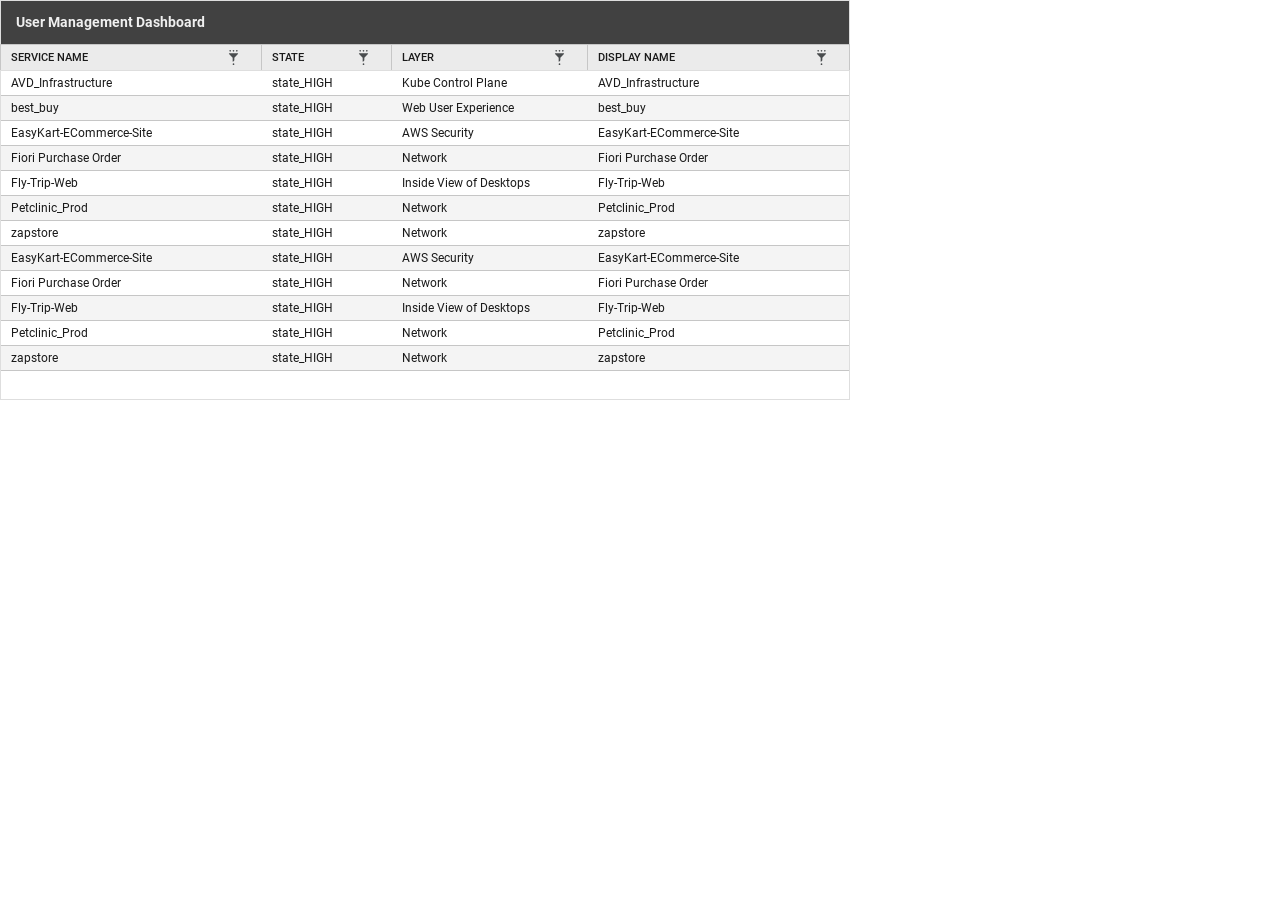
==== index.html @ 54a322ca "gridFlitermenu" ====
<!DOCTYPE html>
<html>
<head>
    <meta charset="UTF-8">
    <title>Combined Grid: Row Menu & Header Filters</title>

    <link rel="stylesheet" href="./theme/light/resources/eg-light-all.css" />
  <script src="ext-all.js"></script>
  <link href="eg-icons-light.css" rel="stylesheet">
  <link href="gridcustom.css" rel="stylesheet">
    <style>
    
    </style>

    <script>
        Ext.onReady(function () {

            // ==========================================
            // 1. DEFINE THE ROW ACTION CONTEXT MENU
            // ==========================================
            var rowContextMenu = Ext.create('Ext.menu.Menu', {
                width: 220,
                closeAction: 'hide',
                items: [
                    {
                        text: 'Session Management',
                        iconCls: 'x-fa fa-sync',
                        menu: {
                            items: [
                                { 
                                    text: 'LogOff Session',
                                    handler: function() {
                                        var record = rowContextMenu.getTargetRecord();
                                        Ext.Msg.alert('Action', 'Logging off: ' + record.get('user'));
                                    }
                                },
                                { text: 'Disconnect Session' },
                                { text: 'Send Message' }
                            ]
                        }
                    },
                    { 
                        text: 'Group Policy', iconCls: 'x-fa fa-shield-alt' ,
                          handler: function() {
                                        var record = rowContextMenu.getTargetRecord();
                                        Ext.Msg.alert('Action', 'Logging off: ' + record.get('user'));
                                    }
                    },
                    { text: 'User Environment', iconCls: 'x-fa fa-user' },
                    { text: 'Network Analysis', iconCls: 'x-fa fa-network-wired' },
                    '-',
                    { text: 'Historical report', iconCls: 'x-fa fa-history' },
                    { text: 'Copy', iconCls: 'x-fa fa-copy' }
                ],
                setTargetRecord: function(record) { this.targetRecord = record; },
                getTargetRecord: function() { return this.targetRecord; }
            });


            // ==========================================
            // 2. DEFINE THE FILTER POPUP MENU GENERATOR
            // ==========================================
            var createFilterMenu = function(grid, dataIndex, columnName) {
                return Ext.create('Ext.menu.Menu', {
                    bodyPadding: 10,
                    width: 400,
                    shadow: true,
                    items: [
                        {
                            xtype: 'form',
                            border: false,
                            bodyStyle: 'background:transparent;',
                            layout: 'vbox',
                            defaults: { width: '100%', margin: '0 0 10 0' },
                            items: [
                                {
                                    xtype: 'label',
                                    text: 'Show metrics:',
                                    style: 'font-weight: bold; font-size: 13px;'
                                },
                                {
                                    xtype: 'fieldcontainer',
                                    layout: 'hbox',
                                    items: [
                                        { xtype: 'label', text: 'Where', margin: '5 10 0 0', width: 40 },
                                        { xtype: 'combobox', store: [columnName], value: columnName, disabled: true, width: 100, margin: '0 5 0 0' },
                                        { xtype: 'combobox', name: 'operator', store: ['is like', 'equals'], value: 'is like', editable: false, width: 100, margin: '0 5 0 0' },
                                        { xtype: 'textfield', name: 'filterValue', emptyText: 'joel', flex: 1 }
                                    ]
                                },
                                {
                                    xtype: 'button',
                                    text: '+ Add Filter Condition',
                                    ui: 'default-toolbar',
                                    style: 'background: transparent; border: none; text-align: left; color: #4a77b4; font-weight: normal;'
                                },
                                {
                                    xtype: 'fieldcontainer',
                                    layout: { type: 'hbox', pack: 'end' },
                                    defaults: { margin: '0 0 0 10' },
                                    items: [
                                        {
                                            xtype: 'button',
                                            text: 'Clear',
                                            width: 80,
                                            handler: function(btn) {
                                                var form = btn.up('form').getForm();
                                                form.findField('filterValue').setValue('');
                                                grid.getStore().clearFilter();
                                                btn.up('menu').hide();
                                            }
                                        },
                                        {
                                            xtype: 'button',
                                            text: 'Filter',
                                            width: 80,
                                            style: 'background-color: #4a77b4; color: white;',
                                            handler: function(btn) {
                                                var form = btn.up('form').getForm();
                                                var val = form.getValues().filterValue;

                                                if (val) {
                                                    grid.getStore().clearFilter(true);
                                                    grid.getStore().filterBy(function(rec) {
                                                        return String(rec.get(dataIndex)).toLowerCase().indexOf(val.toLowerCase()) !== -1;
                                                    });
                                                } else {
                                                    grid.getStore().clearFilter();
                                                }
                                                btn.up('menu').hide();
                                            }
                                        }
                                    ]
                                }
                            ]
                        }
                    ]
                });
            };

            // ==========================================
            // 3. DEFINE AND RENDER THE GRID PANEL
            // ==========================================
            Ext.create('Ext.grid.Panel', {
                renderTo: document.body,
                title: 'User Management Dashboard',
                width: 850,
                height: 400,
                
              
                
                store: {
                   fields: [
                        'name',
                        'state',
                        'cssClass',
                        'displayName'
                    ],
                    data: [
                        {
                            name: 'AVD_Infrastructure',
                            state: 'state_HIGH',
                            layer: 'Kube Control Plane',
                            displayName: 'AVD_Infrastructure'
                        },

                        {
                            name: 'best_buy',
                            state: 'state_HIGH',
                             layer: 'Web User Experience',
                            displayName: 'best_buy'
                        },

                        {
                            name: 'EasyKart-ECommerce-Site',
                            state: 'state_HIGH',
                            layer: 'AWS Security',
                            displayName: 'EasyKart-ECommerce-Site'
                        },

                        {
                            name: 'Fiori Purchase Order',
                            state: 'state_HIGH',
                            layer: 'Network',
                            displayName: 'Fiori Purchase Order'
                        },

                        {
                            name: 'Fly-Trip-Web',
                            state: 'state_HIGH',
                             layer: 'Inside View of Desktops',
                            displayName: 'Fly-Trip-Web'
                        },

                        {
                            name: 'Petclinic_Prod',
                            state: 'state_HIGH',
                            layer: 'Network',
                            displayName: 'Petclinic_Prod'
                        },

                        {
                            name: 'zapstore',
                            state: 'state_HIGH',
                            layer: 'Network',
                            displayName: 'zapstore'
                        },
                        {
                            name: 'EasyKart-ECommerce-Site',
                            state: 'state_HIGH',
                            layer: 'AWS Security',
                            displayName: 'EasyKart-ECommerce-Site'
                        },

                        {
                            name: 'Fiori Purchase Order',
                            state: 'state_HIGH',
                            layer: 'Network',
                            displayName: 'Fiori Purchase Order'
                        },

                        {
                            name: 'Fly-Trip-Web',
                            state: 'state_HIGH',
                             layer: 'Inside View of Desktops',
                            displayName: 'Fly-Trip-Web'
                        },

                        {
                            name: 'Petclinic_Prod',
                            state: 'state_HIGH',
                            layer: 'Network',
                            displayName: 'Petclinic_Prod'
                        },

                        {
                            name: 'zapstore',
                            state: 'state_HIGH',
                            layer: 'Network',
                            displayName: 'zapstore'
                        }

                    ]
                },

                // Added 'custom-filter-header' class for visual display of filter funnel icons
                columns: [
                     {
                        text: 'Service Name',
                        dataIndex: 'name',
                        flex: 2,
                         cls: 'custom-filter-header'
                    },

                    {
                        text: 'State',
                        dataIndex: 'state',
                        flex: 1,
                         cls: 'custom-filter-header'
                    },

                    {
                        text: 'Layer',
                        dataIndex: 'layer',
                        flex: 1.5,
                         cls: 'custom-filter-header'
                    },

                    {
                        text: 'Display Name',
                        dataIndex: 'displayName',
                        flex: 2,
                        cls: 'custom-filter-header'
                    }
                    // { text: 'User', dataIndex: 'user', flex: 1.5, cls: 'custom-filter-header' },
                    // { text: 'Stress Level', dataIndex: 'stress', flex: 1, cls: 'custom-filter-header' },
                    // { text: 'Machine', dataIndex: 'machine', flex: 1, cls: 'custom-filter-header' },
                    // { text: 'State', dataIndex: 'state', flex: 1, cls: 'custom-filter-header' },
                    // { text: 'Idle Time', dataIndex: 'idle', flex: 1, cls: 'custom-filter-header' }
                ],

                // Grid View Config listeners target the rows directly to handle the right-click menu cleanly
                viewConfig: {
                    listeners: {
                        rowcontextmenu: function(view, record, node, rowIndex, e) {
                            e.stopEvent(); // Kill browser default context menu
                            
                            rowContextMenu.setTargetRecord(record);
                            rowContextMenu.showAt(e.getXY()); // Present custom row action menu at coordinates
                            
                            return false;
                        }
                    }
                },

                // Main grid container listeners handle column header interactions
                listeners: {
                    headerclick: function(ct, column, e) {
                        e.stopEvent(); // Stop original sort dropdown behaviors

                        if (!column.customFilterMenu) {
                            column.customFilterMenu = createFilterMenu(this, column.dataIndex, column.text);
                        }
                        
                        column.customFilterMenu.showBy(column.getEl(), 't-b?');
                    }
                }
            });
        });
    </script>
</head>
<body></body>
</html>
---- theme/light/resources/eg-light-all.css ----
@import 'eg-light-all_1.css';
@import 'eg-light-all_2.css';
@import 'eg-light-all_3.css';
@import 'eg-light-all_4.css';
---- eg-icons-light.css ----
.x-btn-over.backbutton span.x-btn-icon-el-egLightButton-small.iconBack{background-position:-80px -920px !important}.iconAdmin,.iconMonitor,.iconReporter,.iconConfiguration,.iconSla,.iconExclamation32,.iconSuccess32,.iconExists,.iconAgent,.trans_bid,.trans_static,.trans_shopping,.trans_logic,.trans_business,.trans_register,.trans_payment,.trans_shipping,.trans_images,.trans_image1,.trans_search,.trans_wml,.trans_teenycart,.trans_login,.trans_catalog,.trans_dbtransfer,.trans_datatransfer,.trans_others,.trans_dbaccess,.trans_dbactivity,.summaryMaximumDuration,.summaryAverageDuration,.summaryOpenProblems,.summaryTotalComponents,.summaryTotalMeasurements,.searchPercentage,.searchComponent,.summaryUser,.summaryDesktop,.summaryVM,.networkSentReceived,.diskReadWrite,.totalEvents,.physicalServers32,.totalVMs32,.poweredOnVMs32,.resourcePool32,.cpu32,.memory32,.esx-server32,.poweredonVMs32,.rumIconPageReq,.rumIconSlowReq,.rumIconSlowLoc,.rumIconErrReq,.rumIUnqUsers,.iconInformation32,.iconError32,.iconBulp,.iconConfirmation32,.datastore32,.cluster32,.state_Disk_Read,.state_Disk_Write,.state_Disk_Busy,.state_Disk_AvgQueueLength,.kioskMonitor,.kioskReporter,.kioskConfiguration,.sapTitle_Users,.sapTitle_Response,.sapTitle_Throughput,.titledialogresptime,.titledialogsteptime,.titledialogchart,.titlestackbaricon,.titlebarcharticon,.iconNoalarms32,.iconHealthy32,.iconUnHealthy32{background:url('../images/Light/eG_Icons32.svg') no-repeat top left}
.iconAdmin{background-position:0 0 !important;width:32px !important;height:32px !important}.iconMonitor{background-position:0 -40px !important;width:32px !important;height:32px !important}.iconReporter{background-position:0 -80px !important;width:32px !important;height:32px !important}.iconConfiguration{background-position:0 -120px !important;width:32px !important;height:32px !important}
.iconSla{background-position:0 -160px !important;width:32px !important;height:32px !important}.iconExclamation32{background-position:0 -200px !important;width:32px !important;height:32px !important}.iconSuccess32{background-position:0 -240px !important;width:32px !important;height:32px !important}.iconExists{background-position:0 -280px !important;width:32px !important;height:32px !important}
.iconAgent{background-position:0 -320px !important;width:32px !important;height:32px !important}.trans_bid{background-position:0 -360px;width:32px !important;height:32px !important}.trans_static{background-position:-40px 0 !important;width:32px !important;height:32px !important}.trans_shopping{background-position:-40px -40px !important;width:32px !important;height:32px !important}
.trans_logic{background-position:-40px -80px !important;width:32px !important;height:32px !important}.trans_business{background-position:-40px -80px !important;width:32px !important;height:32px !important}.trans_register{background-position:-40px -120px !important;width:32px !important;height:32px !important}
.trans_payment{background-position:-40px -160px !important;width:32px !important;height:32px !important}.trans_shipping{background-position:-40px -200px !important;width:32px !important;height:32px !important}.trans_images{background-position:-40px -240px !important;width:32px !important;height:32px !important}
.trans_image1{background-position:-40px -240px !important;width:32px !important;height:32px !important}.trans_search{background-position:-40px -280px !important;width:32px !important;height:32px !important}.trans_wml{background-position:-40px -320px !important;width:32px !important;height:32px !important}
.trans_teenycart{background-position:-40px -360px !important;width:32px !important;height:32px !important}.trans_login{background-position:-80px 0 !important;width:32px !important;height:32px !important}.trans_catalog{background-position:-80px -40px !important;width:32px !important;height:32px !important}
.trans_dbtransfer{background-position:-80px -80px !important;width:32px !important;height:32px !important}.trans_datatransfer{background-position:-80px -80px !important;width:32px !important;height:32px !important}.trans_others{background-position:-80px -120px !important;width:32px !important;height:32px !important}
.trans_dbaccess{background-position:-80px -160px !important;width:32px !important;height:32px !important}.trans_dbactivity{background-position:-80px -160px !important;width:32px !important;height:32px !important}.summaryMaximumDuration{background-position:-80px -200px !important;width:32px !important;height:32px !important}
.summaryAverageDuration{background-position:-80px -240px !important;width:32px !important;height:32px !important}.summaryOpenProblems{background-position:-80px -280px !important;width:32px !important;height:32px !important}.summaryTotalComponents{background-position:-80px -320px !important;width:32px !important;height:32px !important}
.summaryTotalMeasurements{background-position:-80px -360px !important;width:32px !important;height:32px !important}.searchPercentage{background-position:-120px 0 !important;width:32px !important;height:32px !important}.searchComponent{background-position:-120px -40px !important;width:32px !important;height:32px !important}
.summaryUser{background-position:-120px -80px !important;width:32px !important;height:32px !important}.summaryDesktop{background-position:-120px -120px !important;width:32px !important;height:32px !important}.summaryVM{background-position:-120px -160px !important;width:32px !important;height:32px !important}
.networkSentReceived{background-position:-120px -200px !important;width:32px !important;height:32px !important}.diskReadWrite{background-position:-120px -240px !important;width:32px !important;height:32px !important}.totalEvents{background-position:-120px -280px !important;width:32px !important;height:32px !important}
.physicalServers32{background-position:-120px -320px !important;width:32px !important;height:32px !important}.esx-server32{background-position:-120px -320px !important;width:32px !important;height:32px !important}.totalVMs32{background-position:-120px -360px !important;width:32px !important;height:32px !important}
.poweredOnVMs32{background-position:-160px 0 !important;width:32px !important;height:32px !important}.poweredonVMs32{background-position:-160px 0 !important;width:32px !important;height:32px !important}.resourcePool32{background-position:-160px -40px !important;width:32px !important;height:32px !important}
.cpu32{background-position:-160px -80px !important;width:32px !important;height:32px !important}.memory32{background-position:-160px -120px !important;width:32px !important;height:32px !important}.iconInformation32{background-position:-200px 0 !important;width:32px !important;height:32px !important}
.iconError32{background-position:-200px -40px !important;width:32px !important;height:32px !important}.iconBulp{background-position:-200px -80px !important;width:32px !important;height:32px !important}.iconConfirmation32{background-position:-200px -120px !important;width:32px !important;height:32px !important}
.datastore32{background-position:-200px -160px !important;width:32px !important;height:32px !important}.cluster32{background-position:-200px -200px !important;width:32px !important;height:32px !important}.state_Disk_Read{background-position:-240px 0;width:32px;height:32px}.state_Disk_Write{background-position:-240px -120px;width:32px;height:32px}
.state_Disk_Busy{background-position:-240px -80px;width:32px;height:32px}.state_Disk_AvgQueueLength{background-position:-240px -40px;width:32px;height:32px}.kioskMonitor{background-position:-240px -160px;width:32px;height:32px}.kioskReporter{background-position:-240px -200px;width:32px;height:32px}.kioskConfiguration{background-position:-240px -240px;width:32px;height:32px}
.sapTitle_Users{background-position:-240px -280px;width:32px;height:32px}.sapTitle_Response{background-position:-240px -320px;width:32px;height:32px}.sapTitle_Throughput{background-position:-240px -360px;width:32px;height:32px}.titledialogresptime{background-position:-280px 0;width:32px;height:32px}
.titledialogsteptime{background-position:-280px -40px;width:32px;height:32px}.titledialogchart{background-position:-280px -80px;width:32px;height:32px}.titlestackbaricon{background-position:-280px -120px;width:32px;height:32px}.titlebarcharticon{background-position:-280px -160px;width:32px;height:32px}
.iconNoalarms32{background-position:-280px -200px;width:32px;height:32px}.iconHealthy32{background-position:-280px -240px;width:32px;height:32px}.iconUnHealthy32{background-position:-280px -280px;width:32px;height:32px}.iconNewWindow{background:url('../images/Light/iconNewWindow.png') no-repeat top left;background-position:0 0 !important;width:15px;height:14px;cursor:pointer;filter:alpha(opacity=80);opacity:.8}
.iconNewWindow:hover{background:url('../images/Light/iconNewWindow.png') no-repeat top left;background-position:0 0 !important;width:15px;height:14px;cursor:pointer}.iconFullViewText{font-size:10px;white-space:nowrap;margin:3px 5px 2px 0;cursor:pointer}.iconGoFullScreen{background:url('../images/Light/iconGoFullView.png') no-repeat top left;background-position:0 0 !important;width:18px;height:15px;cursor:pointer;margin:3px 5px 2px 0}
.iconGoFullScreen:hover{background:url('../images/Light/iconGoFullView.png') no-repeat top left;background-position:0 0 !important;width:18px;height:15px;cursor:pointer;margin:3px 5px 2px 0}.iconExitFullScreen{background:url('../images/Light/iconExitFullView.png') no-repeat top left;background-position:0 0 !important;width:18px;height:15px;cursor:pointer;margin:3px 5px 2px 0}
.iconExitFullScreen:hover{background:url('../images/Light/iconExitFullView.png') no-repeat top left;background-position:0 0 !important;width:18px;height:15px;cursor:pointer;margin:3px 5px 2px 0}.circle{background:url('../images/Light/cricle.png') no-repeat left top;height:22px;width:22px}.circle:hover{cursor:pointer;background:url('../images/Light/cricle.png') no-repeat left bottom}
.circleSelected{cursor:pointer;height:22px;width:22px;background:url('../images/Light/cricle.png') no-repeat left bottom}.iconAdd2,.iconAddServer,.iconAlarm,.iconAlarmIndex,.iconAlert,.iconApplicationReport,.iconAreaChart,.iconBarChart,.iconBgReport,.iconBlockNormal,.iconBlockNormalDisable,.iconBlockThin,.iconBlockThinDisable,.iconBlockWide,.iconBlockWideDisable,.iconCalendar,.iconClose3,.iconComponent,.iconConfig,.iconConfigUser,.iconCopy,.iconCsv,.iconDashboard,.iconDashboardModify,.iconDashboardView,.iconData,.iconDb,.iconDelete,.iconDeleteDisabled,.iconDeleteAll,.iconDDAnalysis,.iconDiagnosis,.iconFavorite,.iconHelp,.iconHelpIndex,.iconHistory,.iconHome,.iconInfo,.iconLineChart,.iconLoginPassword,.iconLoginUser,.iconMagnify,.iconMail,.iconMaximize,.iconMinimize,.iconModify,.iconModifyDisabled,.iconRenameDisabled,.iconModifySharing,.iconMultiselectExpand,.iconMultiselectExpand2,.iconPanelDownArrow,.iconPanelUpArrow,.iconPdf,.iconPieChart,.iconPoweredOff,.iconPoweredOn,.iconPrinter,.iconPublish,.iconPublishStatus,.iconQuickLinksIndex,.iconRemoveBlock,.iconRight,.iconSave,.iconSchedule,.iconSelected,.iconSettings,.iconShare,.iconSignoutIndex,.iconSystemReport,.iconTreeDownArrow,.iconTreeRightArrow,.iconUserIndex,.iconWrong,.iconService,.iconZone,.iconSegment,.iconFunction,.iconStackTrace,.iconRemoteControl,.iconCapacityPlanning,.iconPerformanceAnalysis,.iconIndexMenu,.iconMaintenance,.iconDescriptorComparison,.iconTopology,.iconLiveGraph,.iconAssociation,.iconRefresh,.iconPopupMaximize,.iconConfigure,.iconAgentNotReported,.iconComponentDetails,.iconSetAsDefault,.iconNetworkInterfaceAvailable,.iconNetworkInterfaceUnavailable,.iconDiskUsageAvailable,.iconDiskUsageUnavailable,.iconArrowDown,.iconArrowUp,.iconUnAvailable,.iconAvailable,.iconTreeExpand,.iconTreeCollapse,.iconDisplaySettings,.iconLeftArrow,.iconGroupView2,.iconGroupViewDisable2,.iconListView2,.iconListViewDisable2,.iconProjectData,.iconDesktop,.iconVirtualTopology,.icon2d,.icon3d,.iconDatabase,.iconTableSpace,.iconUser,.iconDetailedList,.iconFormOff,.iconFormOn,.x-grid-tree-node-expanded .iconTableSpace,.x-grid-tree-node-expanded .iconDatabase,.x-grid-tree-node-expanded .iconUser,.iconRename,.iconGroup,.iconClickHere,.iconAdd,.iconNotifications,.iconAdminInfo,.iconRestart,.iconRefresh,.iconEraser,.iconIP,.iconUpload,.iconUploadDisabled,.iconMinus,.iconPlus,.iconLock,.iconGo,.iconLayerstack,.iconUnmanage,.iconNewlist,.iconSecurityGroup,.iconAgentInstalled,.iconAgentNotInstalled,.iconAddUser,.iconAssetConfiguration,.iconApplyToOtherTests,.iconProfile,.iconDomain,.iconManagerDiscovery,.iconDiscovery,.iconAgentDiscovery,.iconAddModifyAggregates,.iconDirectory,.iconOU,.iconActions,.iconShowAssociates,.iconTest,.iconICConfigTest,.iconPerformanceTest,.iconReset,.iconDownload,.x-grid-tree-node-expanded .iconManagerDiscovery,.x-grid-tree-node-expanded .iconDiscovery,.x-grid-tree-node-expanded .iconAgentDiscovery,.x-grid-tree-node-expanded .iconActions,.x-grid-tree-node-expanded .iconSettings,.x-grid-tree-node-expanded .iconAddModifyAggregates,.x-grid-tree-node-expanded .iconGroup,.x-grid-tree-node-expanded .iconSegment,.x-grid-tree-node-expanded .iconService,.x-grid-tree-node-expanded .iconZone,.iconLoginScreen,.iconMonitorInterface,.iconReporterInterface,.iconConfigInterface,.iconAudibleAlerts,.iconMessages,.x-grid-tree-node-expanded .iconLoginScreen,.x-grid-tree-node-expanded .iconMonitorInterface,.x-grid-tree-node-expanded .iconReporterInterface,.x-grid-tree-node-expanded .iconConfigInterface,.x-grid-tree-node-expanded .iconAudibleAlerts,.x-grid-tree-node-expanded .iconMessages,.iconBind,.iconReverseLookup,.iconMoreOptions,.iconMigratePolicies,.iconMaintenanceAnalysis,.iconMonth,.iconDateExtend,.iconMore,.iconDisAssociatePolicy,.iconDeleteAllPolicyGroup,.iconDragOnPress,.iconDragNormal,.iconAssociatePolicyGroup,.iconWeek,.iconDay,.iconListOfPolicyGroups,.iconManagerNotification,.iconUnlock,.iconGroupedUnlock,.iconMaximizeGray,.iconBack,.iconBackHover,.iconToggleArrowDown,.iconToggleArrowRight,.iconExpandAll,.iconCollapseAll,.iconAddMetric,.iconBtm,.iconXl,.iconLayermodelHelp,.iconMinimizeGray,.iconManage,.iconTooltipHelp,.iconCompleteDetails,.iconComponentDelete,.iconTree,.iconDifference,.iconMoreOptions2,.iconTopologySearch,.iconInformationSmall,.iconTransactions,.iconFullTime,.iconPartTime,.iconTimeline,.iconClosePopup,.iconSavePopup,.iconPrintPopup,.iconShow,.iconHide,.iconStop,.iconAutoLayout,.iconAutofit,.iconSearchSmall,.iconSearchBig,.iconAssetConfigLayer,.iconKey,.iconRumInfo,.iconMaintenanceNetwork,.iconRumToLayermodel,.iconLayermodelToRum,.iconDesktopUser,.iconLocator,.iconUxSettings,.iconUxShow,.iconUxHide,.iconUxUser,.iconUxAdGroup,.iconMaintenanceActive,.iconMaintenanceInActive,.iconCloseWidget,.iconConfigWidget,.iconDataWidget,.iconCsvWidget,.iconMaximizeWidget,.iconRenameWidget,.iconUrlTree,.iconJtmDD,.iconSpilitOnWidget,.iconReportBinded,.iconReportNotBinded,.iconReportBindDownload,.iconReportNotBindDownload,.iconGenerateOff,.iconGenerateOn,.iconCombinedReport,.iconAlarmDetails,.iconSpacer,.iconAlarmClose,.iconDropDownArrow,.iconRemoveFromScheduleBinder,.iconRemoveAllFromScheduleBinder,.iconDelete2,.iconDeleteAll2,.iconScheduleBinderView,.iconScheduleBinderViewDisabled,.iconScheduleDisabled,.iconRemoteControlSpecific,.iconRemoteControlLayermodel,.iconReportDetails,.iconHelp3,.iconTick,.iconCross,.iconAlarmHistory,.iconDefaultServer,.iconPdfDownload,.iconPrintPreview,.iconPageLoadTime,.showSlowLogonIcon,.iconArrowOrange,.iconArrowBullet,.iconPlusWhite,.iconTickSelection,.kioskAddPlayicon,.kioskRemovePlayicon,.kioskClock,.iconLayerMoreInfo,.iconResourceUsage,.iconExternalAgent,.iconNetScaler,.iconScriptEnable,.iconScriptDisable,.iconScriptUploadEnable,.iconScriptUploadDisable,.iconScriptReupload,.iconInfoCircle,.iconRefreshPopup,.iconActive,.iconInActive,.iconTemplateName,.iconAddColumn,.iconRemoveItems,.iconCloseCircle,.iconDotsCircle,.iconScreenshot,.iconSetThreshold,.iconMaintenancePolicyLayerModel,.iconMaintenancePolicy,.iconUxAdminUser,.icontotalEvents,.iconsummaryAverageDuration,.iconsummaryMaximumDuration,.iconProActiveAlertAlarm,.iconProActiveAlertThumsup,.iconAllowEditPwd,.iconDontAllowEditPwd,.iconOffice365,.tooltipCloseIcon,.tootipDdIcon,.iconUserSessionTopology,.iconSaveNormal,.clusterUptime,.clusterOwner,.iconMoreDetails,.iconNormal,.iconAbnormal,.iconTopology2,.iconVersion,.iconIgel,.iconShow2,.iconHide2,.iconLicensed,.iconNotLicensed,.iconUnknownLicensed,.iconFileAttach,.iconPlus2,.iconPopOut,.iconAggregate,.iconRating,.iconUxUserTT,.iconOtherUsersTT,.iconUxAdminUserTT{background:url('../images/Light/eG_Icons.png') no-repeat top left}
.iconGridSim,.iconGridAppdesk,.iconGridWeb,.iconGridUser,.iconGridSession,.iconGridLogon,.iconGridEnum,.iconGridApp,.iconGridLocation{background:url('../images/Light/eG_Icons.png') no-repeat top left}.iconGridLocation{background-position:-100px -578px;width:11px;height:18px}.iconGridSim{background-position:-100px -1100px;width:18px;height:18px}
.iconGridAppdesk{background-position:-100px -1120px;width:18px;height:18px}.iconGridWeb{background-position:-100px -1140px;width:18px;height:18px}.iconGridUser{background-position:-100px -1160px;width:18px;height:18px}.iconGridSession{background-position:-100px -1180px;width:18px;height:18px}.iconGridLogon{background-position:-100px -1200px;width:18px;height:18px}
.iconGridEnum{background-position:-100px -1220px;width:18px;height:18px}.iconGridApp{background-position:-100px -1240px;width:18px;height:18px}.iconAdd2{background-position:0 0;width:16px;height:16px}.iconAddServer{background-position:0 -20px;width:16px;height:16px}.iconAlarm{background-position:0 -40px;width:16px;height:16px}
.iconAlarmIndex{background-position:3px -57px;width:18px;height:18px}.circle:hover .iconAlarmIndex{background-position:-77px -1397px}.circleSelected .iconAlarmIndex{background-position:-77px -1397px}.iconAlert{background-position:0 -80px;width:16px;height:16px}.iconApplicationReport{background-position:0 -100px;width:16px;height:16px}
.iconAreaChart{background-position:0 -120px;width:16px;height:16px}.iconBarChart{background-position:0 -140px;width:16px;height:16px}.iconBgReport{background-position:0 -160px;width:16px;height:16px}.iconBlockNormal{background-position:0 -180px;width:16px;height:16px}.iconBlockNormalDisable{background-position:0 -200px;width:16px;height:16px}
.iconBlockThin{background-position:0 -220px;width:16px;height:16px}.iconBlockThinDisable{background-position:0 -240px;width:16px;height:16px}.iconBlockWide{background-position:0 -260px;width:16px;height:16px}.iconBlockWideDisable{background-position:0 -280px;width:16px;height:16px}.iconCalendar{background-position:0 -300px;width:16px;height:16px}
.iconClose3{background-position:0 -320px;width:16px;height:16px;cursor:pointer}.iconComponent{background-position:0 -340px;width:16px;height:16px;margin:0}.iconConfig{background-position:0 -360px;width:16px;height:16px}.iconConfigUser{background-position:0 -380px;width:16px;height:16px}.iconConfigUser.forDarkBg{background:url('../images/Dark/eG_Icons.png') no-repeat top left;background-position:0 -380px;width:16px;height:16px}
.iconCopy{background-position:0 -400px;width:16px;height:16px;cursor:pointer}.iconCsv{background-position:0 -420px;width:16px;height:16px;cursor:pointer}.iconDashboard{background-position:0 -440px;width:16px;height:16px}.iconDashboardModify{background-position:0 -460px;width:16px;height:16px}.iconDashboardView{background-position:0 -480px;width:16px;height:16px}
.iconData{background-position:0 -500px;width:16px;height:16px}.iconDb{background-position:0 -520px;width:16px;height:16px}.iconDelete{background-position:0 -540px;width:16px;height:16px}.iconDeleteDisabled{background-position:0 -540px;width:16px;height:16px;filter:alpha(opacity=20);opacity:.2}.iconDeleteAll{background-position:0 -560px;width:16px;height:16px}
.iconDDAnalysis{background-position:0 -580px;width:16px;height:16px}.iconDiagnosis{background-position:0 -600px;width:16px;height:16px}.iconDiagnosis.forInvertColor{filter:brightness(0) invert(.3)}.iconFavorite{background-position:0 -620px;width:16px;height:16px}.iconHelp{background-position:0 -640px !important;width:16px;height:16px}
.iconHelpIndex{background-position:3px -657px;width:18px;height:18px}.circle:hover .iconHelpIndex{background-position:-77px -1337px}.circleSelected .iconHelpIndex{background-position:-77px -1337px}.iconHistory{background-position:0 -680px;width:16px;height:16px}.iconHome{background-position:0 -700px;width:16px;height:16px}
.iconInfo{background-position:0 -720px !important;width:16px;height:16px}.iconLineChart{background-position:0 -740px;width:16px;height:16px}.iconLoginPassword{background-position:0 -760px;width:16px;height:16px}.iconLoginUser{background-position:0 -780px;width:16px;height:16px}.iconMagnify{background-position:0 -800px;width:16px;height:16px}
.iconMail{background-position:0 -820px;width:16px;height:16px}.iconMaximize{background-position:0 -840px;width:16px;height:16px}.iconMinimize{background-position:0 -860px;width:16px;height:16px}.iconModify{background-position:0 -880px;width:16px;height:16px}.iconModifyDisabled{background-position:0 -880px;width:16px;height:16px;filter:alpha(opacity=20);opacity:.2}
.iconRenameDisabled{background-position:-40px -940px;width:16px;height:16px;filter:alpha(opacity=20);opacity:.2}.iconModifySharing{background-position:0 -900px;width:16px;height:16px}.iconMultiselectExpand{background-position:0 -920px;width:16px;height:16px}.iconMultiselectExpand2{background-position:0 -940px;width:16px;height:16px}
.iconPanelDownArrow{background-position:0 -960px;width:16px;height:16px}.iconPanelUpArrow{background-position:0 -980px;width:16px;height:16px}.iconPdf{background-position:0 -1000px;width:16px;height:16px}.iconPieChart{background-position:0 -1020px;width:16px;height:16px}.iconPoweredOff{background-position:0 -1040px;width:16px;height:16px}
.iconPoweredOn{background-position:0 -1060px;width:16px;height:16px}.iconPrinter{background-position:0 -1080px;width:16px;height:16px}.iconPublish{background-position:0 -1100px;width:16px;height:16px}.iconPublishStatus{background-position:0 -1120px;width:16px;height:16px}.iconQuickLinksIndex{background-position:3px -1137px;width:18px;height:18px}
.circle:hover .iconQuickLinksIndex{background-position:-77px -1317px}.circleSelected .iconQuickLinksIndex{background-position:-77px -1317px}.iconRemoveBlock{background-position:0 -1160px;width:16px;height:16px}.iconRight{background-position:0 -1180px;width:16px;height:16px}.iconSave{background-position:0 -1200px;width:16px;height:16px;cursor:pointer}
.iconSchedule{background-position:0 -1220px;width:16px;height:16px}.iconSelected{background-position:0 -1240px;width:16px;height:16px}.iconSettings{background-position:0 -1260px;width:16px;height:16px;cursor:pointer}.iconShare{background-position:0 -1280px;width:16px;height:16px}.iconSignoutIndex{background-position:3px -1297px;width:18px;height:18px}
.circle:hover .iconSignoutIndex{background-position:-77px -1357px}.circleSelected .iconSignoutIndex{background-position:-77px -1357px}.iconSystemReport{background-position:0 -1320px;width:16px;height:16px}.iconTreeDownArrow{background-position:0 -1340px;width:16px;height:16px}.iconTreeRightArrow{background-position:0 -1360px;width:16px;height:16px}
.iconUserIndex{background-position:3px -1377px;width:16px;height:16px}.circle:hover .iconUserIndex{background-position:-77px -1377px}.circleSelected .iconUserIndex{background-position:-77px -1377px}.iconWrong{background-position:0 -1400px;width:16px;height:16px}.iconService{background-position:-40px 0;width:16px;height:16px;margin:0}
.iconZone{background-position:-40px -20px;width:16px;height:16px;margin:0}.iconSegment{background-position:-40px -40px;width:16px;height:16px;margin:0}.iconFunction{background-position:-40px -60px;width:16px;height:16px;margin:0}.iconStackTrace{background-position:-40px -80px !important;width:16px;height:16px}
.iconRemoteControl{background-position:-40px -100px !important;width:16px;height:16px}.iconCapacityPlanning{background-position:-40px -120px;width:16px;height:16px}.iconPerformanceAnalysis{background-position:-40px -140px;width:16px;height:16px}.iconIndexMenu{background-position:-40px -160px;width:16px;height:16px}
.iconMaintenance{background-position:-40px -180px;width:16px;height:16px}.iconDescriptorComparison{background-position:-40px -200px;width:16px;height:16px}.iconTopology{background-position:-40px -220px;width:16px;height:16px}.iconLiveGraph{background-position:-40px -240px;width:16px;height:16px}.iconAssociation{background-position:-40px -260px;width:16px;height:16px}
.iconRefresh{background-position:-40px -280px;width:16px;height:16px}.iconPopupMaximize{background-position:-40px -300px;width:16px;height:16px}.iconConfigure{background-position:-40px -320px;width:16px;height:16px}.iconAgentNotReported{background-position:-40px -340px;width:16px;height:16px}.iconComponentDetails{background-position:-40px -360px;width:16px;height:16px}
.iconSetAsDefault{background-position:-40px -380px;width:16px;height:16px}.iconNetworkInterfaceAvailable{background-position:-40px -400px;width:16px;height:16px}.iconNetworkInterfaceUnavailable{background-position:-40px -420px;width:16px;height:16px}.iconDiskUsageAvailable{background-position:-40px -440px;width:16px;height:16px}
.iconDiskUsageUnavailable{background-position:-40px -460px;width:16px;height:16px}.iconArrowDown{background-position:-40px -480px;width:16px;height:16px}.iconArrowUp{background-position:-40px -500px;width:16px;height:16px}.iconUnAvailable{background-position:-40px -520px;width:16px;height:16px}.iconAvailable{background-position:-40px -540px;width:16px;height:16px}
.iconTreeExpand{background-position:-40px -560px;width:16px;height:16px}.iconTreeCollapse{background-position:-40px -580px;width:16px;height:16px}.iconDisplaySettings{background-position:-40px -600px;width:16px;height:16px}.iconLeftArrow{background-position:-40px -620px;width:16px;height:16px}.iconGroupView2{background-position:-40px -640px;width:16px;height:16px}
.iconGroupViewDisable2{background-position:-40px -660px;width:16px;height:16px}.iconListView2{background-position:-40px -680px;width:16px;height:16px}.iconListViewDisable2{background-position:-40px -700px;width:16px;height:16px}.iconProjectData{background-position:-40px -720px;width:16px;height:16px}
.iconDesktop{background-position:-40px -740px;width:16px;height:16px}.iconVirtualTopology{background-position:-40px -760px;width:16px;height:16px}.icon2d{background-position:-40px -780px;width:16px;height:16px}.icon3d{background-position:-40px -800px;width:16px;height:16px}.iconDatabase{background-position:-40px -820px;width:16px;height:16px}
.iconTableSpace{background-position:-40px -840px;width:16px;height:16px}.iconUser{background-position:-40px -860px;width:16px;height:16px}.iconDetailedList{background-position:-40px -880px;width:16px;height:16px}.iconFormOff{background-position:-40px -900px;width:16px;height:16px}.iconFormOn{background-position:-40px -920px;width:16px;height:16px}
.x-grid-tree-node-expanded .iconTableSpace{background-position:-40px -840px;width:16px;height:16px}.x-grid-tree-node-expanded .iconDatabase{background-position:-40px -820px;width:16px;height:16px}.x-grid-tree-node-expanded .iconUser{background-position:-40px -860px;width:16px;height:16px}.iconRename{background-position:-40px -940px;width:16px;height:16px}
.iconGroup{background-position:-40px -960px;width:16px;height:16px}.iconClickHere{background-position:-40px -980px;width:16px;height:16px;vertical-align:middle}.iconAdd{background-position:-40px -1000px;width:16px;height:16px}.iconNotifications{background-position:-40px -1020px;width:16px;height:16px}
.iconAdminInfo{background-position:-40px -1040px;width:16px;height:16px}.iconRestart{background-position:-40px -1060px;width:16px;height:16px}.iconEraser{background-position:-40px -1080px;width:16px;height:16px}.iconIP{background-position:-40px -1100px;width:16px;height:16px}.iconUpload{background-position:-40px -1120px;width:16px;height:16px}
.iconUploadDisabled{background-position:-40px -1120px;width:16px;height:16px;filter:alpha(opacity=20);opacity:.2}.iconMinus{background-position:-40px -1140px;width:16px;height:16px}.iconPlus{background-position:-40px -1160px;width:16px;height:16px}.iconReadMore{background-position:-40px -1160px;width:16px;height:16px}
.iconLock{background-position:-40px -1180px;width:16px;height:16px}.iconGo{background-position:-40px -1200px;width:16px;height:16px}.iconLayerstack{background-position:-40px -1220px;width:16px;height:16px}.iconUnmanage{background-position:-40px -1240px;width:16px;height:16px}.iconNewlist{background-position:-40px -1260px;width:16px;height:16px}
.iconSecurityGroup{background-position:-40px -1280px;width:16px;height:16px}.iconAgentInstalled{background-position:-40px -1300px;width:16px;height:16px}.iconAgentNotInstalled{background-position:-40px -1320px;width:16px;height:16px}.iconAddUser{background-position:-40px -1340px;width:16px;height:16px}
.iconAssetConfiguration{background-position:-40px -1360px;width:16px;height:16px}.iconApplyToOtherTests{background-position:-40px -1380px;width:16px;height:16px}.iconProfile{background-position:-40px -1400px;width:16px;height:16px}.iconDomain{background-position:-80px 0;width:16px;height:16px}.iconManagerDiscovery{background-position:-80px -20px;width:16px;height:16px}
.iconDiscovery{background-position:-80px -40px;width:16px;height:16px}.iconAgentDiscovery{background-position:-80px -60px;width:16px;height:16px}.iconAddModifyAggregates{background-position:-80px -80px;width:16px;height:16px}.iconDirectory{background-position:-80px -100px;width:16px;height:16px}.iconOU{background-position:-80px -120px;width:16px;height:16px}
.iconActions{background-position:-80px -140px;width:16px;height:16px}.iconShowAssociates{background-position:-80px -160px;width:16px;height:16px}.iconTest{background-position:-80px -180px;width:16px;height:16px}.iconICConfigTest{background-position:-80px -200px;width:16px;height:16px}.iconPerformanceTest{background-position:-80px -220px;width:16px;height:16px}
.iconReset{background-position:-80px -240px;width:16px;height:16px}.iconDownload{background-position:-80px -260px;width:16px;height:16px}.iconLoginScreen{background-position:-80px -280px;width:16px;height:16px}.iconMonitorInterface{background-position:-80px -300px;width:16px;height:16px}.iconReporterInterface{background-position:-80px -320px;width:16px;height:16px}
.iconConfigInterface{background-position:-80px -340px;width:16px;height:16px}.iconAudibleAlerts{background-position:-80px -360px;width:16px;height:16px}.iconMessages{background-position:-80px -380px;width:16px;height:16px}.iconReverseLookup{background-position:-80px -400px;width:16px;height:16px}.iconBind{background-position:-80px -420px;width:16px;height:16px}
.iconMoreOptions{background-position:-80px -440px;width:16px;height:16px}.iconMigratePolicies{background-position:-80px -460px;width:16px;height:16px}.iconMaintenanceAnalysis{background-position:-80px -480px;width:16px;height:16px}.iconMonth{background-position:-80px -500px;width:16px;height:16px}.iconDateExtend{background-position:-80px -520px;width:16px;height:16px}
.iconMore{background-position:-80px -540px;width:16px;height:16px}.iconDisAssociatePolicy{background-position:-80px -560px;width:16px;height:16px}.iconDeleteAllPolicyGroup{background-position:-80px -580px;width:16px;height:16px}.iconDragOnPress{background-position:-80px -600px;width:16px;height:16px}
.iconDragNormal{background-position:-80px -620px;width:16px;height:16px}.iconAssociatePolicyGroup{background-position:-80px -640px;width:16px;height:16px}.iconWeek{background-position:-80px -660px;width:16px;height:16px}.iconDay{background-position:-80px -680px;width:16px;height:16px}.iconListOfPolicyGroups{background-position:-80px -700px;width:16px;height:16px}
.iconManagerNotification{background-position:-77px -717px;width:18px;height:18px}.circle:hover .iconManagerNotification{background-position:-77px -1297px}.circleSelected .iconManagerNotification{background-position:-77px -1297px}.iconUnlock{background-position:-80px -740px;width:16px;height:16px}.iconGroupedUnlock{background-position:-80px -760px;width:16px;height:16px}
.iconMaximizeGray{background-position:-80px -880px;width:16px;height:16px}.iconBack{background-position:-80px -900px !important;width:16px;height:16px}.iconBackHover{background-position:-80px -920px !important;width:16px;height:16px}.iconToggleArrowDown{background-position:-80px -940px;width:16px;height:16px}
.iconToggleArrowRight{background-position:-80px -960px;width:16px;height:16px}.iconExpandAll{background-position:-80px -980px;width:16px;height:16px}.iconCollapseAll{background-position:-80px -1000px;width:16px;height:16px}.iconAddMetric{background-position:-80px -1020px;width:16px;height:16px}.iconBtm{background-position:-80px -1040px;width:16px;height:16px}
.iconXl{background-position:-80px -1060px;width:16px;height:16px}.iconLayermodelHelp{background-position:-80px -1080px;width:16px;height:16px}.iconLayermodelHelp.forDarkBg{background:url('../images/Dark/eG_Icons.png') no-repeat top left;background-position:-80px -1080px;width:16px;height:16px}
.iconMinimizeGray{background-position:-80px -1100px;width:16px;height:16px}.iconManage{background-position:-80px -1120px;width:16px;height:16px}.iconTooltipHelp{background-position:-80px -1140px;width:16px;height:16px}.iconCompleteDetails{background-position:-80px -1160px;width:16px;height:16px}.iconComponentDelete{background-position:-80px -1180px;width:16px;height:16px}
.iconTree{background-position:-80px -1200px;width:16px;height:16px}.iconDifference{background-position:-80px -1220px;width:16px;height:16px}.iconMoreOptions2{background-position:-80px -1240px;width:16px;height:16px}.iconTopologySearch{background-position:-80px -1260px;width:16px;height:16px}.iconInformationSmall{background-position:-80px -1280px;width:16px;height:16px}
.iconTransactions{background-position:-100px 0;width:16px;height:16px}.iconFullTime{background-position:-100px -20px;width:16px;height:16px}.iconPartTime{background-position:-100px -40px;width:16px;height:16px}.iconTimeline{background-position:-100px -60px;width:16px;height:16px}.iconClosePopup{background-position:-100px -80px;width:16px;height:16px}
.iconSavePopup{background-position:-100px -100px;width:16px;height:16px}.iconPrintPopup{background-position:-100px -120px;width:16px;height:16px}.iconShow{background-position:-100px -140px;width:16px;height:16px}.iconHide{background-position:-100px -160px;width:16px;height:16px}.iconWidgetInfo{background-position:-100px -300px;width:16px;height:16px}
.iconStop{background-position:-100px -320px;width:16px;height:16px}.iconAutoLayout{background-position:-100px -340px;width:16px;height:16px}.iconAutofit{background-position:-100px -360px;width:16px;height:16px}.iconSearchSmall{background-position:-100px -380px;width:16px;height:16px}.iconSearchBig{background-position:-100px -400px;width:16px;height:16px}
.iconAssetConfigLayer{background-position:-100px -420px;width:16px;height:16px}.iconKey{background-position:-100px -440px;width:16px;height:16px}.iconRumInfo{background-position:-100px -460px;width:16px;height:16px}.iconRUMDeviceMini{background-image:url('/final/images/Light/Device-Type_LT.png');width:14px;height:14px}
.iconRUMScreenResolution{background-image:url('../images/Light/Screen-resolution_LT.png');width:14px;height:14px}.iconMaintenanceNetwork{background-position:-100px -480px;width:16px;height:16px}.iconRumToLayermodel{background-position:-100px -500px;width:16px;height:16px}.iconLayermodelToRum{background-position:-100px -520px;width:16px;height:16px}
.iconDesktopUser{background-position:-100px -560px;width:16px;height:16px}.iconLocator{background-position:-100px -580px;width:16px;height:16px}.iconUxSettings{background-position:-100px -600px;width:16px;height:16px}.iconUxShow{background-position:-100px -620px;width:16px;height:16px}.iconUxHide{background-position:-100px -640px;width:16px;height:16px}
.iconUxUser{background-position:-100px -660px;width:16px;height:16px}.iconUxAdGroup{background-position:-100px -680px;width:16px;height:16px}.iconMaintenanceActive{background-position:-100px -700px;width:16px;height:16px}.iconMaintenanceInActive{background-position:-100px -720px;width:16px;height:16px}
.iconCloseWidget{background-position:-100px -740px;width:16px;height:16px}.iconConfigWidget{background-position:-100px -760px;width:16px;height:16px}.iconCsvWidget{background-position:-100px -780px;width:16px;height:16px}.iconDataWidget{background-position:-100px -800px;width:16px;height:16px}.iconMaximizeWidget{background-position:-100px -820px;width:16px;height:16px}
.iconRenameWidget{background-position:-100px -840px;width:16px;height:16px}.iconUrlTree{background-position:-100px -860px;width:16px;height:16px}.iconJtmDD{background-position:-100px -880px;width:16px;height:16px}.iconSpilitOnWidget{background-position:-100px -900px;width:16px;height:16px}.x-btn-pressed .iconSpilitOnWidget{background-position:-100px -920px;width:16px;height:16px}
.iconReportBinded{background-position:-100px -940px;width:16px;height:16px}.iconReportNotBinded{background-position:-100px -960px;width:16px;height:16px}.iconReportBindDownload{background-position:-100px -980px;width:16px;height:16px}.iconReportNotBindDownload{background-position:-100px -1000px;width:16px;height:16px}
.iconGenerateOff{background-position:-100px -1020px;width:16px;height:16px}.iconGenerateOn{background-position:-100px -1040px;width:16px;height:16px}.iconCombinedReport{background-position:-100px -1060px;width:16px;height:16px}.iconAlarmDetails{background-position:-100px -1080px;width:16px;height:16px}
.iconSpacer{background-position:-20px -20px;width:16px;height:16px}.iconAlarmClose{background-position:-100px -1260px;width:16px;height:16px}.iconDropDownArrow{background-position:-100px -1280px;width:16px;height:16px}.iconRemoveFromScheduleBinder{background-position:-100px -1300px;width:16px;height:16px}
.iconRemoveAllFromScheduleBinder{background-position:-100px -1320px;width:16px;height:16px}.iconDelete2{background-position:-100px -1340px;width:16px;height:16px}.iconDeleteAll2{background-position:-100px -1360px;width:16px;height:16px}.iconScheduleBinderView{background-position:-100px -1380px;width:16px;height:16px}
.iconScheduleBinderViewDisabled{background-position:-100px -1380px;width:16px;height:16px;filter:alpha(opacity=20);opacity:.2}.iconScheduleDisabled{background-position:0 -1220px;width:16px;height:16px;filter:alpha(opacity=20);opacity:.2}.iconRemoteControlSpecific{background-position:-140px -0;width:16px;height:16px}
.iconRemoteControlLayermodel{background-position:-140px -20px;width:16px;height:16px}.iconReportDetails{background-position:-140px -40px;width:16px;height:16px}.iconHelp3{background-position:-140px -60px;width:16px;height:16px}.iconTick{background-position:-140px -80px;width:16px;height:16px}.iconCross{background-position:-140px -100px;width:16px;height:16px}
.iconAlarmHistory{background-position:-140px -120px;width:16px;height:16px}.iconDefaultServer{background-position:-140px -140px;width:16px;height:16px}.iconPdfDownload{background-position:-140px -160px;width:16px;height:16px}.iconPrintPreview{background-position:-140px -180px;width:16px;height:16px}
.iconPageLoadTime{background-position:-140px -200px;width:16px;height:16px}.showSlowLogonIcon{background-position:-140px -220px;width:16px;height:16px}.iconArrowOrange{background-position:-140px -240px;width:16px;height:16px}.iconArrowBullet{background-position:-140px -260px;width:16px;height:16px}.iconTickSelection{background-position:-140px -280px;width:16px;height:16px}
.kioskAddPlayicon{background-position:-140px -340px;width:16px;height:16px}.kioskRemovePlayicon{background-position:-140px -360px;width:16px;height:16px}.kioskClock{background-position:-140px -380px;width:16px;height:16px}.iconLayerMoreInfo{background-position:-140px -400px;width:16px;height:16px}.iconResourceUsage{background-position:-140px -420px;width:16px;height:16px}
.iconExternalAgent{background-position:-140px -440px;width:16px;height:16px}.iconNetScaler{background-position:-140px -460px;width:16px;height:16px}.iconScriptEnable{background-position:-140px -480px;width:16px;height:16px}.iconScriptDisable{background-position:-140px -500px;width:16px;height:16px}.iconScriptUploadEnable{background-position:-140px -520px;width:16px;height:16px}
.iconScriptUploadDisable{background-position:-140px -540px;width:16px;height:16px}.iconScriptReupload{background-position:-140px -560px;width:16px;height:16px}.iconInfoCircle{background-position:-140px -580px;width:16px;height:16px}.iconRefreshPopup{background-position:-140px -600px;width:16px;height:16px}
.iconActive{background-position:-140px -620px;width:16px;height:16px}.iconInActive{background-position:-140px -640px;width:16px;height:16px}.iconTemplateName{background-position:-140px -660px;width:16px;height:16px}.iconAddColumn{background-position:-140px -680px;width:16px;height:16px}.iconRemoveItems{background-position:-140px -700px;width:16px;height:16px}
.iconCloseCircle{background-position:-140px -720px;width:16px;height:16px}.iconDotsCircle{background-position:-140px -740px;width:16px;height:16px}.iconScreenshot{background-position:-140px -760px;width:16px;height:16px}.iconSetThreshold{background-position:-140px -780px;width:16px;height:16px}.iconMaintenancePolicyLayerModel{background-position:-140px -880px;width:16px;height:16px}
.iconMaintenancePolicy{background-position:-140px -900px;width:16px;height:16px}.iconUxAdminUser{background-position:-140px -920px;width:16px;height:16px}.icontotalEvents{background-position:-140px -940px;width:16px;height:16px}.iconsummaryAverageDuration{background-position:-140px -960px;width:16px;height:16px}
.iconsummaryMaximumDuration{background-position:-140px -980px;width:16px;height:16px}.iconProActiveAlertAlarm{background-position:-140px -1000px;width:16px;height:16px}.iconProActiveAlertThumsup{background-position:-140px -1020px;width:16px;height:16px}.iconAllowEditPwd{background-position:-140px -1040px;width:16px;height:16px}
.iconDontAllowEditPwd{background-position:-140px -1060px;width:16px;height:16px}.iconOffice365{background-position:-140px -1080px;width:16px;height:16px}.tooltipCloseIcon{background-position:-140px -1100px;width:16px;height:16px}.tootipDdIcon{background-position:-140px -1120px;width:16px;height:16px}
.iconUserSessionTopology{background-position:-140px -1140px;width:16px;height:16px}.iconSaveNormal{background-position:-140px -1160px !important;width:16px;height:16px}.clusterUptime{background-position:-140px -1180px;width:16px;height:16px}.clusterOwner{background-position:-140px -1200px;width:16px;height:16px}
.iconMoreDetails{background-position:-140px -1220px;width:16px;height:16px}.iconNormal{background-position:-140px -1240px;width:16px;height:16px}.iconAbnormal{background-position:-140px -1260px;width:16px;height:16px}.iconTopology2{background-position:-140px -1280px;width:16px;height:16px}.iconVersion{background-position:-140px -1300px;width:16px;height:16px}
.iconIgel{background-position:-140px -1320px;width:20px;height:16px}.iconShow2{background-position:-140px -1340px;width:16px;height:16px}.iconHide2{background-position:-140px -1360px;width:16px;height:16px}.iconLicensed{background-position:-180px 0;width:16px;height:16px}.iconNotLicensed{background-position:-180px -20px;width:16px;height:16px}
.iconUnknownLicensed{background-position:-180px -40px;width:16px;height:16px}.iconFileAttach{background-position:-180px -60px;width:16px;height:16px}.iconPlus2{background-position:-180px -80px;width:16px;height:16px}.iconPopOut{background-position:-180px -100px;width:16px;height:16px}.iconAggregate{background-position:-180px -120px;width:16px;height:16px}
.iconUxUserTT{background-position:-180px -140px;width:16px;height:16px}.iconOtherUsersTT{background-position:-180px -160px;width:16px;height:16px}.iconUxAdminUserTT{background-position:-180px -180px;width:16px;height:16px}.iconRating{background-position:-220px 0;width:16px;height:16px}.iconResourceUsageLayerModel{background:url('../images/Dark/eG_Icons.png') no-repeat top left;background-position:-140px -420px;width:16px;height:16px}
.iconDefaultServerDarkHeader{background:url('../images/Dark/eG_Icons.png') no-repeat top left;background-position:-140px -140px;width:16px;height:16px}.iconPlusWhite{background-position:-40px -1160px !important;width:16px;height:16px;filter:brightness(0) invert(1);-webkit-filter:brightness(0) invert(1)}
.iconSegmentWidgetView{background:url('../images/Light/svg/iconSegmentWidgetView.svg') no-repeat center center;width:20px;height:20px}.iconSegmentWidgetViewDisable{background:#c1c0c0 url('../images/Light/svg/iconSegmentWidgetViewWhite.svg') no-repeat center center;width:20px;height:20px}.iconZoneWidgetView{background:url('../images/Light/svg/iconZoneWidgetView.svg') no-repeat center center;width:20px;height:20px}
.iconZoneWidgetViewDisable{background:#c1c0c0 url('../images/Light/svg/iconZoneWidgetViewWhite.svg') no-repeat center center;width:20px;height:20px}.iconGroupView{background:url('../images/Light/svg/iconGroupView.svg') no-repeat center center;width:20px;height:20px}.iconGroupViewWhite{background:#c1c0c0 url('../images/Light/svg/iconGroupViewWhite.svg') no-repeat center center;width:20px;height:20px}
.iconListView{background:url('../images/Light/svg/iconListView.svg') no-repeat center center;width:20px;height:20px}.iconListViewWhite{background:#c1c0c0 url('../images/Light/svg/iconListViewWhite.svg') no-repeat center center;width:20px;height:20px}.iconServiceWidgetView{background:url('../images/Light/svg/iconServiceWidgetView.svg') no-repeat center center;width:20px;height:20px}
.iconServiceWidgetViewWhite{background:#c1c0c0 url('../images/Light/svg/iconServiceWidgetViewWhite.svg') no-repeat center center;width:20px;height:20px}.iconFixHistoryProblem,.iconFixHistoryAdmin,.iconFixHistoryProblemFix,.iconFixHistoryGridColumns{background:url('../images/Light/eG_Icons.png') no-repeat top left}
.iconFixHistoryProblem{background-position:-140px -800px;width:14px;height:14px;top:2px;position:relative;margin-right:5px}.iconFixHistoryAdmin{background-position:-140px -820px;width:14px;height:14px;top:2px;position:relative;margin-right:5px}.iconFixHistoryProblemFix{background-position:-140px -840px;width:14px;height:14px;top:2px;position:relative;margin-right:5px}
.iconFixHistoryGridColumns{background-position:-140px -860px;width:18px;height:18px;position:relative;top:4px;left:3px}.x-grid-tree-node-expanded .iconManagerDiscovery{background-position:-80px -20px;width:16px;height:16px}.x-grid-tree-node-expanded .iconDiscovery{background-position:-80px -40px;width:16px;height:16px}
.x-grid-tree-node-expanded .iconAgentDiscovery{background-position:-80px -60px;width:16px;height:16px}.x-grid-tree-node-expanded .iconActions{background-position:-80px -140px;width:16px;height:16px}.x-grid-tree-node-expanded .iconSettings{background-position:0 -1260px;width:16px;height:16px}.x-grid-tree-node-expanded .iconAddModifyAggregates{background-position:-80px -80px;width:16px;height:16px}
.x-grid-tree-node-expanded .iconGroup{background-position:-40px -960px;width:16px;height:16px}.x-grid-tree-node-expanded .iconSegment{background-position:-40px -40px;width:16px;height:16px}.x-grid-tree-node-expanded .iconService{background-position:-40px 0;width:16px;height:16px}.x-grid-tree-node-expanded .iconZone{background-position:-40px -20px;width:16px;height:16px}
.x-grid-tree-node-expanded .iconLoginScreen{background-position:-80px -280px;width:16px;height:16px}.x-grid-tree-node-expanded .iconMonitorInterface{background-position:-80px -300px;width:16px;height:16px}.x-grid-tree-node-expanded .iconReporterInterface{background-position:-80px -320px;width:16px;height:16px}
.x-grid-tree-node-expanded .iconConfigInterface{background-position:-80px -340px;width:16px;height:16px}.x-grid-tree-node-expanded .iconAudibleAlerts{background-position:-80px -360px;width:16px;height:16px}.x-grid-tree-node-expanded .iconMessages{background-position:-80px -380px;width:16px;height:16px}
.trans_dbtransfer_small,.trans_datatransfer_small,.trans_catalog_small,.trans_bid_small,.trans_shopping_small,.trans_static_small,.trans_logic_small,.trans_business_small,.trans_register_small,.trans_payment_small,.trans_images_small,.trans_image1_small,.trans_shipping_small,.trans_search_small,.trans_teenycart_small,.trans_login_small,.trans_wml_small,.trans_dbaccess_small,.trans_dbactivity_small,.trans_others_small{background:url('../images/Light/transactionIcons16.png') no-repeat top left}
.trans_dbtransfer_small{background-position:0 0;width:16px;height:16px}.trans_datatransfer_small{background-position:0 0;width:16px;height:16px}.trans_catalog_small{background-position:0 -20px;width:16px;height:16px}.trans_bid_small{background-position:0 -40px;width:16px;height:16px}.trans_shopping_small{background-position:0 -60px;width:16px;height:16px}
.trans_static_small{background-position:0 -80px;width:16px;height:16px}.trans_logic_small{background-position:0 -100px;width:16px;height:16px}.trans_business_small{background-position:0 -100px;width:16px;height:16px}.trans_register_small{background-position:0 -120px;width:16px;height:16px}.trans_payment_small{background-position:0 -140px;width:16px;height:16px}
.trans_images_small{background-position:0 -160px;width:16px;height:16px}.trans_image1_small{background-position:0 -160px;width:16px;height:16px}.trans_shipping_small{background-position:0 -180px;width:16px;height:16px}.trans_search_small{background-position:0 -200px;width:16px;height:16px}.trans_teenycart_small{background-position:0 -220px;width:16px;height:16px}
.trans_login_small{background-position:0 -240px;width:16px;height:16px}.trans_wml_small{background-position:0 -260px;width:16px;height:16px}.trans_dbaccess_small{background-position:0 -280px;width:16px;height:16px}.trans_dbactivity_small{background-position:0 -280px;width:16px;height:16px}.trans_others_small{background-position:0 -300px;width:16px;height:16px}
input.trans_dbtransfer_small{background-position:5px 2px;width:16px;height:16px}input.trans_datatransfer_small{background-position:5px 2px;width:16px;height:16px}input.trans_catalog_small{background-position:5px -18px;width:16px;height:16px}input.trans_bid_small{background-position:5px -38px;width:16px;height:16px}
input.trans_shopping_small{background-position:5px -58px;width:16px;height:16px}input.trans_static_small{background-position:5px -78px;width:16px;height:16px}input.trans_logic_small{background-position:5px -98px;width:16px;height:16px}input.trans_business_small{background-position:5px -99px;width:16px;height:16px}
input.trans_register_small{background-position:5px -118px;width:16px;height:16px}input.trans_payment_small{background-position:5px -138px;width:16px;height:16px}input.trans_images_small{background-position:5px -158px;width:16px;height:16px}input.trans_image1_small{background-position:5px -158px;width:16px;height:16px}
input.trans_shipping_small{background-position:5px -178px;width:16px;height:16px}input.trans_search_small{background-position:5px -198px;width:16px;height:16px}input.trans_teenycart_small{background-position:5px -218px;width:16px;height:16px}input.trans_login_small{background-position:5px -238px;width:16px;height:16px}
input.trans_wml_small{background-position:5px -258px;width:16px;height:16px}input.trans_dbaccess_small{background-position:5px -278px;width:16px;height:16px}input.trans_dbactivity_small{background-position:5px -278px;width:16px;height:16px}input.trans_others_small{background-position:5px -300px;width:16px;height:16px}
.x-form-invalid-icon{width:20px;height:16px;margin-top:20px;background:no-repeat center center;background-image:url('../images/Light/formFieldAlert.png');overflow:hidden}.cpu,.net,.cluster,.virtual-centers-system,.esx-server,.datastore,.datacenter,.virtual-center-application,.harddisk,.vmotion-arrowdown,.memory,.clock,.vmotion,.tcp,.networkBig,.clustervm,.physicalservers,.totalVMs,.poweredonVMs,.iconPolicyGroup{display:block;background:url('../images/Light/subsystem_reporter.png') no-repeat}
.cpu{background-position:0 0;width:64px;height:64px}.net{background-position:-64px 0;width:64px;height:64px}.cluster{background-position:-128px 0;width:64px;height:64px}.virtual-centers-system{background-position:-192px 0;width:64px;height:64px}.esx-server{background-position:-0 -64px;width:64px;height:64px}
.datastore{background-position:-64px -64px;width:64px;height:64px}.datacenter{background-position:-128px -64px;width:64px;height:64px}.virtual-center-application{background-position:-192px -64px;width:64px;height:64px}.harddisk{background-position:-0 -128px;width:64px;height:64px}.vmotion-arrowdown{background-position:-64px -128px;width:64px;height:64px}
.memory{background-position:-128px -128px;width:64px;height:64px}.clock{background-position:-192px -128px;width:64px;height:64px}.vmotion{background-position:-0 -192px;width:64px;height:64px}.tcp{background-position:-64px -192px;width:64px;height:64px}.networkBig{background-position:-128px -192px;width:64px;height:64px}
.clustervm{background-position:-192px -192px;width:64px;height:64px}.physicalservers{background-position:0 -256px;width:64px;height:64px}.totalVMs{background-position:-64px -256px;width:64px;height:64px}.poweredonVMs{background-position:-128px -256px;width:64px;height:64px}.iconPolicyGroup{background-position:-192px -256px;width:64px;height:64px}
.accordionTreeComponent,.accordionTreeFunction,.accordionTreeSegment,.accordionTreeService,.accordionTreeZone,.alert22{display:block;background:url('../images/Light/accordionTreeIcons.png') no-repeat}.accordionTreeComponent{background-position:0 0;width:22px;height:22px}.accordionTreeFunction{background-position:0 -24px;width:22px;height:22px}
.accordionTreeSegment{background-position:0 -48px;width:22px;height:22px}.accordionTreeService{background-position:0 -72px;width:22px;height:22px}.accordionTreeZone{background-position:0 -96px;width:22px;height:22px}.alert22{background-position:0 -120px;width:22px;height:22px}.regenerate_on{background-image:url('../images/Light/regenerate_on.gif');background-repeat:no-repeat;width:16px;height:16px}
.regenerate_off{background-image:url('../images/Light/regenerate_off.gif');background-repeat:no-repeat;width:16px;height:16px}.testFont{font-size:30px}.zone20_HIGH,.zone20_INTERMEDIATE,.zone20_LOW,.zone20_UNKNOWN,.zone20_GOOD,.zone20_GRAY{background:url('images/state_icons.png') no-repeat top left}
.zone20_HIGH{background-position:-200px 0;width:16px;height:16px}.zone20_INTERMEDIATE{background-position:-220px 0;width:16px;height:16px}.zone20_LOW{background-position:-240px 0;width:16px;height:16px}.zone20_UNKNOWN{background-position:-260px 0;width:16px;height:16px}.zone20_GOOD{background-position:-280px 0;width:16px;height:16px}
.zone20_GRAY{background-position:-300px 0;width:16px;height:16px}.segment20_HIGH,.segment20_INTERMEDIATE,.segment20_LOW,.segment20_UNKNOWN,.segment20_GOOD,.segment20_GRAY{background:url('images/state_icons.png') no-repeat top left}.segment20_HIGH{background-position:-200px -20px;width:16px;height:16px}
.segment20_INTERMEDIATE{background-position:-220px -20px;width:16px;height:16px}.segment20_LOW{background-position:-240px -20px;width:16px;height:16px}.segment20_UNKNOWN{background-position:-260px -20px;width:16px;height:16px}.segment20_GOOD{background-position:-280px -20px;width:16px;height:16px}.segment20_GRAY{background-position:-300px -20px;width:16px;height:16px}
.service20_HIGH,.service20_INTERMEDIATE,.service20_LOW,.service20_UNKNOWN,.service20_GOOD,.service20_GRAY{background:url('images/state_icons.png') no-repeat top left}.service20_HIGH{background-position:-200px -40px;width:16px;height:16px}.service20_INTERMEDIATE{background-position:-220px -40px;width:16px;height:16px}
.service20_LOW{background-position:-240px -40px;width:16px;height:16px}.service20_UNKNOWN{background-position:-260px -40px;width:16px;height:16px}.service20_GOOD{background-position:-280px -40px;width:16px;height:16px}.service20_GRAY{background-position:-300px -40px;width:16px;height:16px}.component_HIGH,.component_INTERMEDIATE,.component_LOW,.component_UNKNOWN,.component_GOOD,.component_GRAY{background:url('images/state_icons.png') no-repeat top left}
.component_HIGH{background-position:-200px -264px;width:16px;height:16px}.component_INTERMEDIATE{background-position:-220px -264px;width:16px;height:16px}.component_LOW{background-position:-240px -264px;width:16px;height:16px}.component_UNKNOWN{background-position:-260px -264px;width:16px;height:16px}
.component_GOOD{background-position:-280px -264px;width:16px;height:16px}.component_GRAY{background-position:-300px -264px;width:16px;height:16px}.aggregate_HIGH,.aggregate_INTERMEDIATE,.aggregate_LOW,.aggregate_UNKNOWN,.aggregate_GOOD,.aggregate_GRAY{background:url('images/state_icons.png') no-repeat top left}
.aggregate_HIGH{background-position:-320px -264px;width:16px;height:16px}.aggregate_INTERMEDIATE{background-position:-340px -264px;width:16px;height:16px}.aggregate_LOW{background-position:-360px -264px;width:16px;height:16px}.aggregate_UNKNOWN{background-position:-380px -264px;width:16px;height:16px}
.aggregate_GOOD{background-position:-400px -264px;width:16px;height:16px}.aggregate_GRAY{background-position:-420px -264px;width:16px;height:16px}.state_HIGH,.state_INTERMEDIATE,.state_LOW,.state_UNKNOWN,.state_GOOD,.state_GRAY{background:url('../images/Light/state_icons.png') no-repeat top left}
.state_HIGH{background-position:-200px -60px !important;width:16px;height:16px}.state_INTERMEDIATE{background-position:-220px -60px !important;width:16px;height:16px}.state_LOW{background-position:-240px -60px !important;width:16px;height:16px}.state_UNKNOWN{background-position:-260px -60px !important;width:16px;height:16px}
.state_GOOD{background-position:-280px -60px !important;width:16px;height:16px}.state_GRAY{background-position:-300px -60px !important;width:16px;height:16px}.stateSymbol_HIGH,.stateSymbol_INTERMEDIATE,.stateSymbol_LOW,.stateSymbol_UNKNOWN,.stateSymbol_GOOD,.stateSymbol_GRAY{background:url('../images/Light/state_icons.png') no-repeat top left !important}
.stateSymbol_HIGH{background-position:-200px -200px !important;width:16px;height:16px}.stateSymbol_INTERMEDIATE{background-position:-220px -200px !important;width:16px;height:16px}.stateSymbol_LOW{background-position:-240px -200px !important;width:16px;height:16px}.stateSymbol_UNKNOWN{background-position:-260px -200px !important;width:16px;height:16px}
.stateSymbol_GOOD{background-position:-280px -200px !important;width:16px;height:16px}.stateSymbol_GRAY{background-position:-300px -200px !important;width:16px;height:16px}#select .x-grid-tree-node-expanded .x-tree-icon-parent.state_HIGH{background:url('../images/Light/state_icons.png') no-repeat top left;background-position:-200px -60px !important;width:16px;height:16px}
#select .x-grid-tree-node-expanded .x-tree-icon-parent.state_INTERMEDIATE{background:url('../images/Light/state_icons.png') no-repeat top left;background-position:-220px -60px !important;width:16px;height:16px}#select .x-grid-tree-node-expanded .x-tree-icon-parent.state_LOW{background:url('../images/Light/state_icons.png') no-repeat top left;background-position:-240px -60px !important;width:16px;height:16px}
#select .x-grid-tree-node-expanded .x-tree-icon-parent.state_UNKNOWN{background:url('../images/Light/state_icons.png') no-repeat top left;background-position:-260px -60px !important;width:16px;height:16px}#select .x-grid-tree-node-expanded .x-tree-icon-parent.state_GOOD{background:url('../images/Light/state_icons.png') no-repeat top left;background-position:-280px -60px !important;width:16px;height:16px}
#select .x-grid-tree-node-expanded .x-tree-icon-parent.state_GRAY{background:url('../images/Light/state_icons.png') no-repeat top left;background-position:-300px -60px !important;width:16px;height:16px}.state_footer_HIGH,.state_footer_INTERMEDIATE,.state_footer_LOW,.state_footer_UNKNOWN,.state_footer_GOOD,.state_footer_GRAY{background:url('../images/Light/state_icons.png') no-repeat top left}
.state_footer_HIGH{background-position:-200px -80px !important;width:16px;height:16px}.state_footer_INTERMEDIATE{background-position:-220px -80px !important;width:16px;height:16px}.state_footer_LOW{background-position:-240px -80px !important;width:16px;height:16px}.state_footer_UNKNOWN{background-position:-260px -80px !important;width:16px;height:16px}
.state_footer_GOOD{background-position:-280px -80px !important;width:16px;height:16px}.state_footer_GRAY{background-position:-300px -80px !important;width:16px;height:16px}.state_wBorder_HIGH,.state_wBorder_INTERMEDIATE,.state_wBorder_LOW,.state_wBorder_UNKNOWN,.state_wBorder_GOOD,.state_wBorder_GRAY{background:url('../images/Light/state_icons.png') no-repeat top left}
.state_wBorder_HIGH{background-position:-600px -150px;width:18px !important;height:18px}.state_wBorder_INTERMEDIATE{background-position:-625px -150px;width:18px !important;height:18px}.state_wBorder_LOW{background-position:-650px -150px;width:18px !important;height:18px}.state_wBorder_UNKNOWN{background-position:-675px -150px;width:18px !important;height:18px}
.state_wBorder_GOOD{background-position:-700px -150px;width:18px !important;height:18px}.state_wBorder_GRAY{background-position:-725px -150px;width:18px !important;height:18px}.state_transition_HIGH{-webkit-transition:width 200ms ease-out;-moz-transition:width 200ms ease-out;-ms-transition:width 200ms ease-out;-o-transition:width 200ms ease-out;transition:width 200ms ease-out;width:18px;height:18px !important;background:url('../images/component_icons/svg/state_HIGH.svg') no-repeat top right;display:inline;position:relative}
.state_transition_HIGH div.critical{display:none;color:#fff;height:18px}.state_transition_HIGH:hover div.critical{display:block;margin:0 0 0 10px;color:#fff;height:18px;line-height:18px}.state_transition_HIGH:hover{-webkit-transition:width 200ms ease;-moz-transition:width 200ms ease;-ms-transition:width 200ms ease;-o-transition:width 200ms ease;transition:width 200ms ease;-webkit-border-radius:9px 9px 9px 9px;border-radius:9px 9px 9px 9px;width:70px;background-color:#cd0f0f}
.state_transition_INTERMEDIATE{-webkit-transition:width 200ms ease-out;-moz-transition:width 200ms ease-out;-ms-transition:width 200ms ease-out;-o-transition:width 200ms ease-out;transition:width 200ms ease-out;width:18px;height:18px !important;background:url('../images/component_icons/svg/state_INTERMEDIATE.svg') no-repeat top right;display:inline;position:relative}
.state_transition_INTERMEDIATE div.intermediate{display:none;color:#fff;height:18px}.state_transition_INTERMEDIATE:hover div.intermediate{display:block;margin:0 0 0 10px;color:#fff;height:18px;line-height:18px}.state_transition_INTERMEDIATE:hover{-webkit-transition:width 200ms ease;-moz-transition:width 200ms ease;-ms-transition:width 200ms ease;-o-transition:width 200ms ease;transition:width 200ms ease;-webkit-border-radius:9px 9px 9px 9px;border-radius:9px 9px 9px 9px;width:65px;background-color:#fa9d1c}
.state_transition_LOW{-webkit-transition:width 200ms ease-out;-moz-transition:width 200ms ease-out;-ms-transition:width 200ms ease-out;-o-transition:width 200ms ease-out;transition:width 200ms ease-out;width:18px;height:18px !important;background:url('../images/component_icons/svg/state_LOW.svg') no-repeat top right;display:inline;position:relative}
.state_transition_LOW div.low{display:none;color:#fff;height:18px}.state_transition_LOW:hover div.low{display:block;margin:0 0 0 10px;color:#fff;height:18px;line-height:18px}.state_transition_LOW:hover{-webkit-transition:width 200ms ease;-moz-transition:width 200ms ease;-ms-transition:width 200ms ease;-o-transition:width 200ms ease;transition:width 200ms ease;-webkit-border-radius:9px 9px 9px 9px;border-radius:9px 9px 9px 9px;width:65px;background-color:#ccc100}
.state_transition_UNKNOWN{-webkit-transition:width 200ms ease-out;-moz-transition:width 200ms ease-out;-ms-transition:width 200ms ease-out;-o-transition:width 200ms ease-out;transition:width 200ms ease-out;width:18px;height:18px !important;background:url('../images/component_icons/svg/state_UNKNOWN.svg') no-repeat top right;display:inline;position:relative}
.state_transition_UNKNOWN div.unknown{display:none;color:#fff;height:18px}.state_transition_UNKNOWN:hover div.unknown{display:block;margin:0 0 0 10px;color:#fff;height:18px;line-height:18px}.state_transition_UNKNOWN:hover{-webkit-transition:width 200ms ease;-moz-transition:width 200ms ease;-ms-transition:width 200ms ease;-o-transition:width 200ms ease;transition:width 200ms ease;-webkit-border-radius:9px 9px 9px 9px;border-radius:9px 9px 9px 9px;width:85px;background-color:#30a1d9}
.state_transition_GOOD{-webkit-transition:width 200ms ease-out;-moz-transition:width 200ms ease-out;-ms-transition:width 200ms ease-out;-o-transition:width 200ms ease-out;transition:width 200ms ease-out;width:18px;height:18px !important;background:url('../images/component_icons/svg/state_GOOD.svg') no-repeat top right;display:inline;position:relative}
.state_transition_GOOD div.good{display:none;color:#fff;height:18px}.state_transition_GOOD:hover div.good{display:block;margin:0 0 0 10px;color:#fff;height:18px;line-height:18px}.state_transition_GOOD:hover{-webkit-transition:width 200ms ease;-moz-transition:width 200ms ease;-ms-transition:width 200ms ease;-o-transition:width 200ms ease;transition:width 200ms ease;-webkit-border-radius:9px 9px 9px 9px;border-radius:9px 9px 9px 9px;width:74px;background-color:#0c9a12}
.state20_HIGH,.state20_INTERMEDIATE,.state20_LOW,.state20_UNKNOWN,.state20_GOOD{background:url('../images/Light/state_icons.png') no-repeat top left}.state20_HIGH{background-position:-600px 0;width:20px !important;height:20px}.state20_INTERMEDIATE{background-position:-625px 0;width:20px !important;height:20px}
.state20_LOW{background-position:-650px 0;width:20px !important;height:20px}.state20_UNKNOWN{background-position:-675px 0;width:20px !important;height:20px}.state20_GOOD{background-position:-700px 0;width:20px !important;height:20px}.zone20New_HIGH,.zone20New_INTERMEDIATE,.zone20New_LOW,.zone20New_UNKNOWN,.zone20New_GOOD,.zone20New_GRAY{background:url('../images/Light/state_icons.png') no-repeat top left}
.zone20New_HIGH{background-position:-600px -25px;width:20px !important;height:20px}.zone20New_INTERMEDIATE{background-position:-625px -25px;width:20px !important;height:20px}.zone20New_LOW{background-position:-650px -25px;width:20px !important;height:20px}.zone20New_UNKNOWN{background-position:-675px -25px;width:20px !important;height:20px}
.zone20New_GOOD{background-position:-700px -25px;width:20px !important;height:20px}.zone20New_GRAY{background-position:-725px -25px;width:20px !important;height:20px}.service20New_HIGH,.service20New_INTERMEDIATE,.service20New_LOW,.service20New_UNKNOWN,.service20New_GOOD,.service20New_GRAY{background:url('../images/Light/state_icons.png') no-repeat top left}
.service20New_HIGH{background-position:-600px -50px;width:20px !important;height:20px}.service20New_INTERMEDIATE{background-position:-625px -50px;width:20px !important;height:20px}.service20New_LOW{background-position:-650px -50px;width:20px !important;height:20px}.service20New_UNKNOWN{background-position:-675px -50px;width:20px !important;height:20px}
.service20New_GOOD{background-position:-700px -50px;width:20px !important;height:20px}.service20New_GRAY{background-position:-725px -50px;width:20px !important;height:20px}.segment20New_HIGH,.segment20New_INTERMEDIATE,.segment20New_LOW,.segment20New_UNKNOWN,.segment20New_GOOD,.segment20New_GRAY{background:url('../images/Light/state_icons.png') no-repeat top left}
.segment20New_HIGH{background-position:-600px -75px;width:20px !important;height:20px}.segment20New_INTERMEDIATE{background-position:-625px -75px;width:20px !important;height:20px}.segment20New_LOW{background-position:-650px -75px;width:20px !important;height:20px}.segment20New_UNKNOWN{background-position:-675px -75px;width:20px !important;height:20px}
.segment20New_GOOD{background-position:-700px -75px;width:20px !important;height:20px}.segment20New_GRAY{background-position:-725px -75px;width:20px !important;height:20px}.stateEffect_HIGH,.stateEffect_INTERMEDIATE,.stateEffect_LOW,.stateEffect_UNKNOWN,.stateEffect_GOOD,.stateEffect_GRAY{background:url('../images/Light/state_icons.png') no-repeat top left}
.stateEffect_HIGH{background-position:-600px -150px;width:19px !important;height:19px}.stateEffect_INTERMEDIATE{background-position:-625px -150px;width:19px !important;height:19px}.stateEffect_LOW{background-position:-650px -150px;width:19px !important;height:19px}.stateEffect_UNKNOWN{background-position:-675px -150px;width:19px !important;height:19px}
.stateEffect_GOOD{background-position:-700px -150px;width:19px !important;height:19px}.stateEffect_GRAY{background-position:-725px -150px;width:19px !important;height:19px}.iconComponent_HIGH,.iconComponent_INTERMEDIATE,.iconComponent_LOW,.iconComponent_UNKNOWN,.iconComponent_GOOD,.iconComponent_GRAY{background:url('../images/Light/state_icons.png') no-repeat top left}
.iconComponent_HIGH{background-position:-600px -170px;width:18px !important;height:18px !important}.iconComponent_INTERMEDIATE{background-position:-625px -170px !important;width:18px !important;height:18px !important}.iconComponent_LOW{background-position:-650px -170px;width:18px !important;height:18px !important}
.iconComponent_UNKNOWN{background-position:-675px -170px;width:18px !important;height:18px !important}.iconComponent_GOOD{background-position:-700px -170px;width:18px !important;height:18px !important}.iconComponent_GRAY{background-position:-725px -170px;width:18px !important;height:18px !important}
.iconComponentMaintenance_HIGH,.iconComponentMaintenance_INTERMEDIATE,.iconComponentMaintenance_LOW,.iconComponentMaintenance_UNKNOWN,.iconComponentMaintenance_GOOD,.iconComponentMaintenance_GRAY{background:url('../images/Light/state_icons.png') no-repeat top left}.iconComponentMaintenance_HIGH{background-position:-600px -190px;width:18px !important;height:18px !important}
.iconComponentMaintenance_INTERMEDIATE{background-position:-625px -190px;width:18px !important;height:18px !important}.iconComponentMaintenance_LOW{background-position:-650px -190px;width:18px !important;height:18px !important}.iconComponentMaintenance_UNKNOWN{background-position:-675px -190px;width:18px !important;height:18px !important}
.iconComponentMaintenance_GOOD{background-position:-700px -190px;width:18px !important;height:18px !important}.iconComponentMaintenance_GRAY{background-position:-725px -190px;width:18px !important;height:18px !important}.iconVirtualTopology_HIGH,.iconVirtualTopology_INTERMEDIATE,.iconVirtualTopology_LOW,.iconVirtualTopology_UNKNOWN,.iconVirtualTopology_GOOD,.iconVirtualTopology_GRAY{background:url('../images/Light/state_icons.png') no-repeat top left}
.iconVirtualTopology_HIGH{background-position:-600px -210px;width:18px !important;height:18px !important}.iconVirtualTopology_INTERMEDIATE{background-position:-625px -210px;width:18px !important;height:18px !important}.iconVirtualTopology_LOW{background-position:-650px -210px;width:18px !important;height:18px !important}
.iconVirtualTopology_UNKNOWN{background-position:-675px -210px;width:18px !important;height:18px !important}.iconVirtualTopology_GOOD{background-position:-700px -210px;width:18px !important;height:18px !important}.iconVirtualTopology_GRAY{background-position:-725px -210px;width:18px !important;height:18px !important}
.vm20_HIGH,.vm20_INTERMEDIATE,.vm20_LOW,.vm20_UNKNOWN,.vm20_GOOD,.vm20_GRAY{background:url('../images/Light/state_icons.png') no-repeat top left}.vm20_HIGH{background-position:-200px -100px !important;width:16px;height:16px}.vm20_INTERMEDIATE{background-position:-220px -100px !important;width:16px;height:16px}
.vm20_LOW{background-position:-240px -100px !important;width:16px;height:16px}.vm20_UNKNOWN{background-position:-260px -100px !important;width:16px;height:16px}.vm20_GOOD{background-position:-280px -100px !important;width:16px;height:16px}.vm20_GRAY{background-position:-300px -100px !important;width:16px;height:16px}
.serviceGroup20_HIGH,.serviceGroup20_INTERMEDIATE,.serviceGroup20_LOW,.serviceGroup20_UNKNOWN,.serviceGroup20_GOOD,.serviceGroup20_GRAY{background:url('../images/Light/state_icons.png') no-repeat top left}.serviceGroup20_HIGH{background-position:-200px -120px !important;width:16px;height:16px}.serviceGroup20_INTERMEDIATE{background-position:-220px -120px !important;width:16px;height:16px}
.serviceGroup20_LOW{background-position:-240px -120px !important;width:16px;height:16px}.serviceGroup20_UNKNOWN{background-position:-260px -120px !important;width:16px;height:16px}.serviceGroup20_GOOD{background-position:-280px -120px !important;width:16px;height:16px}.serviceGroup20_GRAY{background-position:-300px -120px !important;width:16px;height:16px}
.alarmCritical,.alarmMajor,.alarmMinor,.alarmUnknown,.alarmNormal,.alarmGray{background:url('../images/Light/state_icons.png') no-repeat top left}.alarmCritical{background-position:-340px 0;background-repeat:no-repeat;width:26px;height:19px}.alarmMajor{background-position:-370px 0;background-repeat:no-repeat;width:26px;height:19px}
.alarmMinor{background-position:-400px 0;background-repeat:no-repeat;width:26px;height:19px}.alarmUnknown{background-position:-430px 0;background-repeat:no-repeat;width:26px;height:19px}.alarmNormal{background-position:-460px 0;background-repeat:no-repeat;width:26px;height:19px}.alarmGray{background-position:-490px 0;background-repeat:no-repeat;width:26px;height:19px}
.alarmCriticalAck,.alarmMajorAck,.alarmMinorAck,.alarmUnknownAck,.alarmNormalAck,.alarmGrayAck{background:url('../images/Light/state_icons.png') no-repeat top left}.alarmCriticalAck{background-position:-340px -20px;width:26px;height:19px}.alarmMajorAck{background-position:-370px -20px;width:26px;height:19px}
.alarmMinorAck{background-position:-400px -20px;width:26px;height:19px}.alarmUnknownAck{background-position:-430px -20px;width:26px;height:19px}.alarmNormalAck{background-position:-460px -20px;width:26px;height:19px}.alarmGrayAck{background-position:-490px -20px;width:26px;height:19px}.alarmCriticalUnAck,.alarmMajorUnAck,.alarmMinorUnAck,.alarmUnknownUnAck,.alarmNormalUnAck,.alarmGrayUnAck{background:url('../images/Light/state_icons.png') no-repeat top left}
.alarmCriticalUnAck{background-position:-340px -40px;width:26px;height:19px}.alarmMajorUnAck{background-position:-370px -40px;width:26px;height:19px}.alarmMinorUnAck{background-position:-400px -40px;width:26px;height:19px}.alarmUnknownUnAck{background-position:-430px -40px;width:26px;height:19px}.alarmNormalUnAck{background-position:-460px -40px;width:26px;height:19px}
.alarmGrayUnAck{background-position:-490px -40px;width:26px;height:19px}.alarmAckGray,.alarmUnAckGray,.alarmAckWhite,.alarmUnAckWhite{background:url('../images/Light/state_icons.png') no-repeat top left}.alarmAckGray{background-position:-340px -60px;width:20px;height:16px}.alarmUnAckGray{background-position:-370px -60px;width:20px;height:16px}
.alarmAckWhite{background-position:-400px -60px;width:20px;height:16px}.alarmUnAckWhite{background-position:-430px -60px;width:20px;height:16px}.zone_GRAY,.segment_GRAY,.service_GRAY{background:url('../images/Light/state_icons.png') no-repeat top left}.zone_GRAY{background-position:0 -250px;width:48px;height:48px}
.service_GRAY{background-position:-100px -250px;width:48px;height:48px}.segment_GRAY{background-position:-50px -250px;width:48px;height:48px}.serviceGroup_HIGH,.serviceGroup_INTERMEDIATE,.serviceGroup_LOW,.serviceGroup_UNKNOWN,.serviceGroup_GOOD,.serviceGroup_GRAY{background:url('../images/Light/state_icons.png') no-repeat top left}
.serviceGroup_HIGH{background-position:-200px -150px;width:48px;height:48px}.serviceGroup_INTERMEDIATE{background-position:-250px -150px;width:48px;height:48px}.serviceGroup_LOW{background-position:-300px -150px;width:48px;height:48px}.serviceGroup_UNKNOWN{background-position:-350px -150px;width:48px;height:48px}
.serviceGroup_GOOD{background-position:-400px -150px;width:48px;height:48px}.serviceGroup_GRAY{background-position:-450px -150px;width:48px;height:48px}.vm50_HIGH,.vm50_INTERMEDIATE,.vm50_LOW,.vm50_UNKNOWN,.vm50_GOOD,.vm50_GRAY,.vm50small_GRAY{background:url('../images/Light/state_icons.png') no-repeat top left}
.vm50_HIGH{background-position:-150px 0;width:48px;height:48px}.vm50_INTERMEDIATE{background-position:-150px -50px;width:48px;height:48px}.vm50_LOW{background-position:-150px -100px;width:48px;height:48px}.vm50_UNKNOWN{background-position:-150px -150px;width:48px;height:48px}.vm50_GOOD{background-position:-150px -200px;width:48px;height:48px}
.vm50_GRAY{background-position:-150px -250px;width:48px;height:48px}.vm50small_GRAY{background-position:-150px -300px;width:48px;height:48px}.loadingOuterDiv100{width:100px;margin:auto;padding:10px;background:#fff;border:1px solid #aaa;-moz-border-radius:5px 5px;-webkit-border-radius:5px 5px;-o-border-radius:5px 5px;-ms-border-radius:5px 5px;-khtml-border-radius:5px 5px;border-radius:5px 5px;box-shadow:0 0 3px 3px #bbb;-moz-box-shadow:0 0 3px 3px #bbb;-webkit-box-shadow:0 0 3px 3px #bbb;-o-box-shadow:0 0 3px 3px #bbb}
.loading_100{width:100px;height:31px;border:2px solid red;background:url('../images/Light/loading_trans.gif')}.loadingOuterDiv80{width:80px;margin:auto;padding:10px;background:#fff;border:1px solid #aaa;-moz-border-radius:5px 5px;-webkit-border-radius:5px 5px;-o-border-radius:5px 5px;-ms-border-radius:5px 5px;-khtml-border-radius:5px 5px;border-radius:5px 5px;box-shadow:0 0 3px 3px #bbb;-moz-box-shadow:0 0 3px 3px #bbb;-webkit-box-shadow:0 0 3px 3px #bbb;-o-box-shadow:0 0 3px 3px #bbb}
.loadingOuterDiv80 .loading_80{width:80px;height:60px;background-image:url('../images/Light/loading_trans.gif')}.loadingOuterDiv31{width:31px;margin:auto;padding:10px;background:#fff;border:1px solid #aaa;-moz-border-radius:5px 5px;-webkit-border-radius:5px 5px;-o-border-radius:5px 5px;-ms-border-radius:5px 5px;-khtml-border-radius:5px 5px;border-radius:5px 5px;box-shadow:0 0 3px 3px #bbb;-moz-box-shadow:0 0 3px 3px #bbb;-webkit-box-shadow:0 0 3px 3px #bbb;-o-box-shadow:0 0 3px 3px #bbb}
.loading_31_trans{background-image:url('../images/Light/loading_trans.gif');width:31px;height:31px}.descriptor_disc,.descriptor_domain_name,.descriptor_processor,.descriptor_rhev_cluster,.descriptor_rhev_datacenter,.descriptor_rhev_datastore,.descriptor_vsphere_cluster,.descriptor_vsphere_datacenter,.descriptor_vsphere_folder,.descriptor_vsphere_resourcepool,.descriptor_xen_desktop,.descriptor_xen_desktop_controller,.descriptor_xen_desktop_group,.descriptor_database,.descriptor_user,.descriptor_application,.descriptor_workgroup,.descriptor_sla,.descriptor_project,.descriptor_repository{background:url('../images/Light/descriptorIcon.png') no-repeat top left}
.iconTransaction{background:url('../images/Light/iconJavaTransaction.svg') no-repeat top left;width:16px;height:16px}.iconScript{background:url('../images/Light/iconScript.svg') no-repeat top left;width:16px;height:16px}.descriptor_disc{background-position:0 0;width:16px;height:16px}.descriptor_domain_name{background-position:0 -20px;width:16px;height:16px}
.descriptor_processor{background-position:0 -40px;width:16px;height:16px}.descriptor_rhev_cluster{background-position:0 -60px;width:16px;height:16px}.descriptor_rhev_datacenter{background-position:0 -80px;width:16px;height:16px}.descriptor_rhev_datastore{background-position:0 -100px;width:16px;height:16px}
.descriptor_vsphere_cluster{background-position:0 -120px;width:16px;height:16px}.descriptor_vsphere_datacenter{background-position:0 -140px;width:16px;height:16px}.descriptor_vsphere_folder{background-position:0 -160px;width:16px;height:16px}.descriptor_vsphere_resourcepool{background-position:0 -180px;width:16px;height:16px}
.descriptor_xen_desktop{background-position:0 -200px;width:16px;height:16px}.descriptor_xen_desktop_controller{background-position:0 -220px;width:16px;height:16px}.descriptor_xen_desktop_group{background-position:0 -240px;width:16px;height:16px}.descriptor_database{background-position:0 -260px;width:16px;height:16px}
.descriptor_user{background-position:0 -280px;width:16px;height:16px}.descriptor_application{background-position:0 -300px;width:16px;height:16px}.descriptor_workgroup{background-position:0 -320px;width:16px;height:16px}.descriptor_sla{background-position:0 -340px;width:16px;height:16px}.descriptor_project{background-position:0 -360px;width:16px;height:16px}
.descriptor_repository{background-position:0 -380px;width:16px;height:16px}.toggle_arrow_up,.toggle_arrow_down,.toggle_arrow_up_disable,.toggle_arrow_down_disable{background:url('../images/Light/egIcons.png') no-repeat}.toggle_arrow_up{background-position:-524px -80px;width:19px !important;height:11px !important}
.toggle_arrow_down{background-position:-543px -80px;width:19px !important;height:11px !important}.toggle_arrow_up_disable{background-position:-562px -80px;width:19px !important;height:11px !important}.toggle_arrow_down_disable{background-position:-581px -80px;width:19px !important;height:11px !important}
.sym_avg,.sym_avg_bracket,.sym_avg_sum,.sym_avg_sum_bracket,.sym_max,.sym_max_bracket,.sym_min,.sym_min_bracket,.sym_percentage,.sym_percentage_bracket,.sym_sum,.sym_sum_bracket,.sym_composite,.sym_comparison,.sym_condition,.sym_condition_bracket,.sym_multi_condition,.sym_multi_condition_bracket{background:url('../images/Light/aggSymbalIcon.png') no-repeat top left}
.sym_avg{background-position:0 0;width:32px;height:16px}.sym_avg_bracket{background-position:0 -20px;width:32px;height:16px}.sym_avg_sum{background-position:0 -40px;width:32px;height:16px}.sym_avg_sum_bracket{background-position:0 -60px;width:32px;height:16px}.sym_max{background-position:0 -80px;width:32px;height:16px}
.sym_max_bracket{background-position:0 -100px;width:32px;height:16px}.sym_min{background-position:0 -120px;width:32px;height:16px}.sym_min_bracket{background-position:0 -140px;width:32px;height:16px}.sym_percentage{background-position:0 -160px;width:32px;height:16px}.sym_percentage_bracket{background-position:0 -180px;width:32px;height:16px}
.sym_sum{background-position:0 -200px;width:32px;height:16px}.sym_sum_bracket{background-position:0 -220px;width:32px;height:16px}.sym_composite{background-position:0 -240px;width:32px;height:16px}.sym_comparison{background-position:0 -260px;width:32px;height:16px}.sym_condition{background-position:0 -280px;width:32px;height:16px}
.sym_condition_bracket{background-position:0 -300px;width:32px;height:16px}.sym_multi_condition{background-position:0 -320px;width:32px;height:16px}.sym_multi_condition_bracket{background-position:0 -340px;width:32px;height:16px}.cluster_HIGH,.cluster_INTERMEDIATE,.cluster_LOW,.cluster_UNKNOWN,.cluster_GOOD,.cluster_GRAY{background:url('../images/Light/virtual_tree_icons.png') no-repeat}
.cluster_HIGH{background-position:0 0;width:36px;height:18px}.cluster_INTERMEDIATE{background-position:0 -20px;width:36px;height:18px}.cluster_LOW{background-position:0 -40px;width:36px;height:18px}.cluster_UNKNOWN{background-position:0 -60px;width:36px;height:18px}.cluster_GOOD{background-position:0 -80px;width:36px;height:18px}
.cluster_GRAY{background-position:0 -100px;width:36px;height:18px}.data_center_HIGH,.data_center_INTERMEDIATE,.data_center_LOW,.data_center_UNKNOWN,.data_center_GOOD,.data_center_GRAY{background:url('../images/Light/virtual_tree_icons.png') no-repeat}.data_center_HIGH{background-position:-36px 0;width:36px;height:18px}
.data_center_INTERMEDIATE{background-position:-36px -20px;width:36px;height:18px}.data_center_LOW{background-position:-36px -40px;width:36px;height:18px}.data_center_UNKNOWN{background-position:-36px -60px;width:36px;height:18px}.data_center_GOOD{background-position:-36px -80px;width:36px;height:18px}
.data_center_GRAY{background-position:-36px -100px;width:36px;height:18px}.data_store_HIGH,.data_store_INTERMEDIATE,.data_store_LOW,.data_store_UNKNOWN,.data_store_GOOD,.data_store_GRAY{background:url('../images/Light/virtual_tree_icons.png') no-repeat}.data_store_HIGH{background-position:-72px 0;width:36px;height:18px}
.data_store_INTERMEDIATE{background-position:-72px -20px;width:36px;height:18px}.data_store_LOW{background-position:-72px -40px;width:36px;height:18px}.data_store_UNKNOWN{background-position:-72px -60px;width:36px;height:18px}.data_store_GOOD{background-position:-72px -80px;width:36px;height:18px}.data_store_GRAY{background-position:-72px -100px;width:36px;height:18px}
.esx_HIGH,.esx_INTERMEDIATE,.esx_LOW,.esx_UNKNOWN,.esx_GOOD,.esx_GRAY{background:url('../images/Light/virtual_tree_icons.png') no-repeat}.esx_HIGH{background-position:-108px 0;width:36px;height:18px}.esx_INTERMEDIATE{background-position:-108px -20px;width:36px;height:18px}.esx_LOW{background-position:-108px -40px;width:36px;height:18px}
.esx_UNKNOWN{background-position:-108px -60px;width:36px;height:18px}.esx_GOOD{background-position:-108px -80px;width:36px;height:18px}.esx_GRAY{background-position:-108px -100px;width:36px;height:18px}.esx_type_HIGH,.esx_type_INTERMEDIATE,.esx_type_LOW,.esx_type_UNKNOWN,.esx_type_GOOD,.esx_type_GRAY{background:url('../images/Light/virtual_tree_icons.png') no-repeat}
.esx_type_HIGH{background-position:-144px 0;width:36px;height:18px}.esx_type_INTERMEDIATE{background-position:-144px -20px;width:36px;height:18px}.esx_type_LOW{background-position:-144px -40px;width:36px;height:18px}.esx_type_UNKNOWN{background-position:-144px -60px;width:36px;height:18px}.esx_type_GOOD{background-position:-144px -80px;width:36px;height:18px}
.esx_type_GRAY{background-position:-144px -100px;width:36px;height:18px}.hyperv_HIGH,.hyperv_INTERMEDIATE,.hyperv_LOW,.hyperv_UNKNOWN,.hyperv_GOOD,.hyperv_GRAY{background:url('../images/Light/virtual_tree_icons.png') no-repeat}.hyperv_HIGH{background-position:-180px 0;width:36px;height:18px}.hyperv_INTERMEDIATE{background-position:-180px -20px;width:36px;height:18px}
.hyperv_LOW{background-position:-180px -40px;width:36px;height:18px}.hyperv_UNKNOWN{background-position:-180px -60px;width:36px;height:18px}.hyperv_GOOD{background-position:-180px -80px;width:36px;height:18px}.hyperv_GRAY{background-position:-180px -100px;width:36px;height:18px}.hyperv_vdi_HIGH,.hyperv_vdi_INTERMEDIATE,.hyperv_vdi_LOW,.hyperv_vdi_UNKNOWN,.hyperv_vdi_GOOD,.hyperv_vdi_GRAY{background:url('../images/Light/virtual_tree_icons.png') no-repeat}
.hyperv_vdi_HIGH{background-position:-216px 0;width:36px;height:18px}.hyperv_vdi_INTERMEDIATE{background-position:-216px -20px;width:36px;height:18px}.hyperv_vdi_LOW{background-position:-216px -40px;width:36px;height:18px}.hyperv_vdi_UNKNOWN{background-position:-216px -60px;width:36px;height:18px}.hyperv_vdi_GOOD{background-position:-216px -80px;width:36px;height:18px}
.hyperv_vdi_GRAY{background-position:-216px -100px;width:36px;height:18px}.lpar_HIGH,.lpar_INTERMEDIATE,.lpar_LOW,.lpar_UNKNOWN,.lpar_GOOD,.lpar_GRAY{background:url('../images/Light/virtual_tree_icons.png') no-repeat}.lpar_HIGH{background-position:-252px 0;width:36px;height:18px}.lpar_INTERMEDIATE{background-position:-252px -20px;width:36px;height:18px}
.lpar_LOW{background-position:-252px -40px;width:36px;height:18px}.lpar_UNKNOWN{background-position:-252px -60px;width:36px;height:18px}.lpar_GOOD{background-position:-252px -80px;width:36px;height:18px}.lpar_GRAY{background-position:-252px -100px;width:36px;height:18px}.msv_HIGH,.msv_INTERMEDIATE,.msv_LOW,.msv_UNKNOWN,.msv_GOOD,.msv_GRAY{background:url('../images/Light/virtual_tree_icons.png') no-repeat}
.msv_HIGH{background-position:-288px 0;width:36px;height:18px}.msv_INTERMEDIATE{background-position:-288px -20px;width:36px;height:18px}.msv_LOW{background-position:-288px -40px;width:36px;height:18px}.msv_UNKNOWN{background-position:-288px -60px;width:36px;height:18px}.msv_GOOD{background-position:-288px -80px;width:36px;height:18px}
.msv_GRAY{background-position:-288px -100px;width:36px;height:18px}.orphan_vm_HIGH,.orphan_vm_INTERMEDIATE,.orphan_vm_LOW,.orphan_vm_UNKNOWN,.orphan_vm_GOOD,.orphan_vm_GRAY{background:url('../images/Light/virtual_tree_icons.png') no-repeat}.orphan_vm_HIGH{background-position:-324px 0;width:36px;height:18px}
.orphan_vm_INTERMEDIATE{background-position:-324px -20px;width:36px;height:18px}.orphan_vm_LOW{background-position:-324px -40px;width:36px;height:18px}.orphan_vm_UNKNOWN{background-position:-324px -60px;width:36px;height:18px}.orphan_vm_GOOD{background-position:-324px -80px;width:36px;height:18px}.orphan_vm_GRAY{background-position:-324px -100px;width:36px;height:18px}
.pSeries_HIGH,.pSeries_INTERMEDIATE,.pSeries_LOW,.pSeries_UNKNOWN,.pSeries_GOOD,.pSeries_GRAY{background:url('../images/Light/virtual_tree_icons.png') no-repeat}.pSeries_HIGH{background-position:-360px 0;width:36px;height:18px}.pSeries_INTERMEDIATE{background-position:-360px -20px;width:36px;height:18px}
.pSeries_LOW{background-position:-360px -40px;width:36px;height:18px}.pSeries_UNKNOWN{background-position:-360px -60px;width:36px;height:18px}.pSeries_GOOD{background-position:-360px -80px;width:36px;height:18px}.pSeries_GRAY{background-position:-360px -100px;width:36px;height:18px}.resource_pool_HIGH,.resource_pool_INTERMEDIATE,.resource_pool_LOW,.resource_pool_UNKNOWN,.resource_pool_GOOD,.resource_pool_GRAY{background:url('../images/Light/virtual_tree_icons.png') no-repeat}
.resource_pool_HIGH{background-position:-396px 0;width:36px;height:18px}.resource_pool_INTERMEDIATE{background-position:-396px -20px;width:36px;height:18px}.resource_pool_LOW{background-position:-396px -40px;width:36px;height:18px}.resource_pool_UNKNOWN{background-position:-396px -60px;width:36px;height:18px}
.resource_pool_GOOD{background-position:-396px -80px;width:36px;height:18px}.resource_pool_GRAY{background-position:-396px -100px;width:36px;height:18px}.rhev_desktop_HIGH,.rhev_desktop_INTERMEDIATE,.rhev_desktop_LOW,.rhev_desktop_UNKNOWN,.rhev_desktop_GOOD,.rhev_desktop_GRAY{background:url('../images/Light/virtual_tree_icons.png') no-repeat}
.rhev_desktop_HIGH{background-position:-432px 0;width:36px;height:18px}.rhev_desktop_INTERMEDIATE{background-position:-432px -20px;width:36px;height:18px}.rhev_desktop_LOW{background-position:-432px -40px;width:36px;height:18px}.rhev_desktop_UNKNOWN{background-position:-432px -60px;width:36px;height:18px}
.rhev_desktop_GOOD{background-position:-432px -80px;width:36px;height:18px}.rhev_desktop_GRAY{background-position:-432px -100px;width:36px;height:18px}.rhev_HIGH,.rhev_INTERMEDIATE,.rhev_LOW,.rhev_UNKNOWN,.rhev_GOOD,.rhev_GRAY{background:url('../images/Light/virtual_tree_icons.png') no-repeat}.rhev_HIGH{background-position:-468px 0;width:36px;height:18px}
.rhev_INTERMEDIATE{background-position:-468px -20px;width:36px;height:18px}.rhev_LOW{background-position:-468px -40px;width:36px;height:18px}.rhev_UNKNOWN{background-position:-468px -60px;width:36px;height:18px}.rhev_GOOD{background-position:-468px -80px;width:36px;height:18px}.rhev_GRAY{background-position:-468px -100px;width:36px;height:18px}
.rhvm_HIGH,.rhvm_INTERMEDIATE,.rhvm_LOW,.rhvm_UNKNOWN,.rhvm_GOOD,.rhvm_GRAY{background:url('../images/Light/virtual_tree_icons.png') no-repeat}.rhvm_HIGH{background-position:-504px 0;width:36px;height:18px}.rhvm_INTERMEDIATE{background-position:-504px -20px;width:36px;height:18px}.rhvm_LOW{background-position:-504px -40px;width:36px;height:18px}
.rhvm_UNKNOWN{background-position:-504px -60px;width:36px;height:18px}.rhvm_GOOD{background-position:-504px -80px;width:36px;height:18px}.rhvm_GRAY{background-position:-504px -100px;width:36px;height:18px}.template_vm_HIGH,.template_vm_INTERMEDIATE,.template_vm_LOW,.template_vm_UNKNOWN,.template_vm_GOOD,.template_vm_GRAY{background:url('../images/Light/virtual_tree_icons.png') no-repeat}
.template_vm_HIGH{background-position:-540px 0;width:36px;height:18px}.template_vm_INTERMEDIATE{background-position:-540px -20px;width:36px;height:18px}.template_vm_LOW{background-position:-540px -40px;width:36px;height:18px}.template_vm_UNKNOWN{background-position:-540px -60px;width:36px;height:18px}
.template_vm_GOOD{background-position:-540px -80px;width:36px;height:18px}.template_vm_GRAY{background-position:-540px -100px;width:36px;height:18px}.vc_HIGH,.vc_INTERMEDIATE,.vc_LOW,.vc_UNKNOWN,.vc_GOOD,.vc_GRAY{background:url('../images/Light/virtual_tree_icons.png') no-repeat}.vc_HIGH{background-position:-576px 0;width:36px;height:18px}
.vc_INTERMEDIATE{background-position:-576px -20px;width:36px;height:18px}.vc_LOW{background-position:-576px -40px;width:36px;height:18px}.vc_UNKNOWN{background-position:-576px -60px;width:36px;height:18px}.vc_GOOD{background-position:-576px -80px;width:36px;height:18px}.vc_GRAY{background-position:-576px -100px;width:36px;height:18px}
.vdi_HIGH,.vdi_INTERMEDIATE,.vdi_LOW,.vdi_UNKNOWN,.vdi_GOOD,.vdi_GRAY{background:url('../images/Light/virtual_tree_icons.png') no-repeat}.vdi_HIGH{background-position:-612px 0;width:36px;height:18px}.vdi_INTERMEDIATE{background-position:-612px -20px;width:36px;height:18px}.vdi_LOW{background-position:-612px -40px;width:36px;height:18px}
.vdi_UNKNOWN{background-position:-612px -60px;width:36px;height:18px}.vdi_GOOD{background-position:-612px -80px;width:36px;height:18px}.vdi_GRAY{background-position:-612px -100px;width:36px;height:18px}.vio_HIGH,.vio_INTERMEDIATE,.vio_LOW,.vio_UNKNOWN,.vio_GOOD,.vio_GRAY{background:url('../images/Light/virtual_tree_icons.png') no-repeat}
.vio_HIGH{background-position:-648px 0;width:36px;height:18px}.vio_INTERMEDIATE{background-position:-648px -20px;width:36px;height:18px}.vio_LOW{background-position:-648px -40px;width:36px;height:18px}.vio_UNKNOWN{background-position:-648px -60px;width:36px;height:18px}.vio_GOOD{background-position:-648px -80px;width:36px;height:18px}
.vio_GRAY{background-position:-648px -100px;width:36px;height:18px}.vm_HIGH,.vm_INTERMEDIATE,.vm_LOW,.vm_UNKNOWN,.vm_GOOD,.vm_GRAY{background:url('../images/Light/virtual_tree_icons.png') no-repeat}.vm_HIGH{background-position:-684px 0;width:36px;height:18px}.vm_INTERMEDIATE{background-position:-684px -20px;width:36px;height:18px}
.vm_LOW{background-position:-684px -40px;width:36px;height:18px}.vm_UNKNOWN{background-position:-684px -60px;width:36px;height:18px}.vm_GOOD{background-position:-684px -80px;width:36px;height:18px}.vm_GRAY{background-position:-684px -100px;width:36px;height:18px}.xen_desktop_HIGH,.xen_desktop_INTERMEDIATE,.xen_desktop_LOW,.xen_desktop_UNKNOWN,.xen_desktop_GOOD,.xen_desktop_GRAY{background:url('../images/Light/virtual_tree_icons.png') no-repeat}
.xen_desktop_HIGH{background-position:-720px 0;width:36px;height:18px}.xen_desktop_INTERMEDIATE{background-position:-720px -20px;width:36px;height:18px}.xen_desktop_LOW{background-position:-720px -40px;width:36px;height:18px}.xen_desktop_UNKNOWN{background-position:-720px -60px;width:36px;height:18px}
.xen_desktop_GOOD{background-position:-720px -80px;width:36px;height:18px}.xen_desktop_GRAY{background-position:-720px -100px;width:36px;height:18px}.xen_HIGH,.xen_INTERMEDIATE,.xen_LOW,.xen_UNKNOWN,.xen_GOOD,.xen_GRAY{background:url('../images/Light/virtual_tree_icons.png') no-repeat}.xen_HIGH{background-position:-756px 0;width:36px;height:18px}
.xen_INTERMEDIATE{background-position:-756px -20px;width:36px;height:18px}.xen_LOW{background-position:-756px -40px;width:36px;height:18px}.xen_UNKNOWN{background-position:-756px -60px;width:36px;height:18px}.xen_GOOD{background-position:-756px -80px;width:36px;height:18px}.xen_GRAY{background-position:-756px -100px;width:36px;height:18px}
.kvm_HIGH,.kvm_INTERMEDIATE,.kvm_LOW,.kvm_UNKNOWN,.kvm_GOOD,.kvm_GRAY{background:url('../images/Light/virtual_tree_icons.png') no-repeat}.kvm_HIGH{background-position:-792px 0;width:36px;height:18px}.kvm_INTERMEDIATE{background-position:-792px -20px;width:36px;height:18px}.kvm_LOW{background-position:-792px -40px;width:36px;height:18px}
.kvm_UNKNOWN{background-position:-792px -60px;width:36px;height:18px}.kvm_GOOD{background-position:-792px -80px;width:36px;height:18px}.kvm_GRAY{background-position:-792px -100px;width:36px;height:18px}.eud_HIGH,.eud_GOOD,.eud_INTERMEDIATE,.eud_UNKNOWN,.eud_LOW,.eud_GRAY{background:url('../images/Light/virtual_tree_icons.png') no-repeat}
.eud_maintenance_HIGH,.eud_maintenance_GOOD,.eud_maintenance_INTERMEDIATE,.eud_maintenance_UNKNOWN,.eud_maintenance_LOW,.eud_maintenance_GRAY{background:url('../images/Light/virtual_maintenance_tree_icons.png')}.nuta_HIGH,.nuta_GOOD,.nuta_INTERMEDIATE,.nuta_UNKNOWN,.nuta_LOW,.nuta_GRAY{background:url('../images/Light/virtual_tree_icons.png') no-repeat}
.nuta_HIGH{background-position:-864px 0;width:36px;height:18px}.nuta_INTERMEDIATE{background-position:-864px -20px;width:36px;height:18px}.nuta_LOW{background-position:-864px -40px;width:36px;height:18px}.nuta_UNKNOWN{background-position:-864px -60px;width:36px;height:18px}.nuta_GOOD{background-position:-864px -80px;width:36px;height:18px}
.nuta_GRAY{background-position:-864px -100px;width:36px;height:18px}.x-grid-tree-node-expanded .cluster_HIGH,.x-grid-tree-node-expanded .cluster_INTERMEDIATE,.x-grid-tree-node-expanded .cluster_LOW,.x-grid-tree-node-expanded .cluster_UNKNOWN,.x-grid-tree-node-expanded .cluster_GOOD,.x-grid-tree-node-expanded .cluster_GRAY{background:url('../images/Light/virtual_tree_icons.png') no-repeat}
.x-grid-tree-node-expanded .cluster_HIGH{background-position:0 0;width:36px;height:18px}.x-grid-tree-node-expanded .cluster_INTERMEDIATE{background-position:0 -20px;width:36px;height:18px}.x-grid-tree-node-expanded .cluster_LOW{background-position:0 -40px;width:36px;height:18px}.x-grid-tree-node-expanded .cluster_UNKNOWN{background-position:0 -60px;width:36px;height:18px}
.x-grid-tree-node-expanded .cluster_GOOD{background-position:0 -80px;width:36px;height:18px}.x-grid-tree-node-expanded .cluster_GRAY{background-position:0 -100px;width:36px;height:18px}.x-grid-tree-node-expanded .data_center_HIGH,.x-grid-tree-node-expanded .data_center_INTERMEDIATE,.x-grid-tree-node-expanded .data_center_LOW,.x-grid-tree-node-expanded .data_center_UNKNOWN,.x-grid-tree-node-expanded .data_center_GOOD,.x-grid-tree-node-expanded .data_center_GRAY{background:url('../images/Light/virtual_tree_icons.png') no-repeat}
.x-grid-tree-node-expanded .data_center_HIGH{background-position:-36px 0;width:36px;height:18px}.x-grid-tree-node-expanded .data_center_INTERMEDIATE{background-position:-36px -20px;width:36px;height:18px}.x-grid-tree-node-expanded .data_center_LOW{background-position:-36px -40px;width:36px;height:18px}
.x-grid-tree-node-expanded .data_center_UNKNOWN{background-position:-36px -60px;width:36px;height:18px}.x-grid-tree-node-expanded .data_center_GOOD{background-position:-36px -80px;width:36px;height:18px}.x-grid-tree-node-expanded .data_center_GRAY{background-position:-36px -100px;width:36px;height:18px}
.x-grid-tree-node-expanded .data_store_HIGH,.x-grid-tree-node-expanded .data_store_INTERMEDIATE,.x-grid-tree-node-expanded .data_store_LOW,.x-grid-tree-node-expanded .data_store_UNKNOWN,.x-grid-tree-node-expanded .data_store_GOOD,.x-grid-tree-node-expanded .data_store_GRAY{background:url('../images/Light/virtual_tree_icons.png') no-repeat}
.x-grid-tree-node-expanded .data_store_HIGH{background-position:-72px 0;width:36px;height:18px}.x-grid-tree-node-expanded .data_store_INTERMEDIATE{background-position:-72px -20px;width:36px;height:18px}.x-grid-tree-node-expanded .data_store_LOW{background-position:-72px -40px;width:36px;height:18px}
.x-grid-tree-node-expanded .data_store_UNKNOWN{background-position:-72px -60px;width:36px;height:18px}.x-grid-tree-node-expanded .data_store_GOOD{background-position:-72px -80px;width:36px;height:18px}.x-grid-tree-node-expanded .data_store_GRAY{background-position:-72px -100px;width:36px;height:18px}
.x-grid-tree-node-expanded .esx_HIGH,.x-grid-tree-node-expanded .esx_INTERMEDIATE,.x-grid-tree-node-expanded .esx_LOW,.x-grid-tree-node-expanded .esx_UNKNOWN,.x-grid-tree-node-expanded .esx_GOOD,.x-grid-tree-node-expanded .esx_GRAY{background:url('../images/Light/virtual_tree_icons.png') no-repeat}.x-grid-tree-node-expanded .esx_HIGH{background-position:-108px 0;width:36px;height:18px}
.x-grid-tree-node-expanded .esx_INTERMEDIATE{background-position:-108px -20px;width:36px;height:18px}.x-grid-tree-node-expanded .esx_LOW{background-position:-108px -40px;width:36px;height:18px}.x-grid-tree-node-expanded .esx_UNKNOWN{background-position:-108px -60px;width:36px;height:18px}.x-grid-tree-node-expanded .esx_GOOD{background-position:-108px -80px;width:36px;height:18px}
.x-grid-tree-node-expanded .esx_GRAY{background-position:-108px -100px;width:36px;height:18px}.x-grid-tree-node-expanded .esx_type_HIGH,.x-grid-tree-node-expanded .esx_type_INTERMEDIATE,.x-grid-tree-node-expanded .esx_type_LOW,.x-grid-tree-node-expanded .esx_type_UNKNOWN,.x-grid-tree-node-expanded .esx_type_GOOD,.x-grid-tree-node-expanded .esx_type_GRAY{background:url('../images/Light/virtual_tree_icons.png') no-repeat}
.x-grid-tree-node-expanded .esx_type_HIGH{background-position:-144px 0;width:36px;height:18px}.x-grid-tree-node-expanded .esx_type_INTERMEDIATE{background-position:-144px -20px;width:36px;height:18px}.x-grid-tree-node-expanded .esx_type_LOW{background-position:-144px -40px;width:36px;height:18px}.x-grid-tree-node-expanded .esx_type_UNKNOWN{background-position:-144px -60px;width:36px;height:18px}
.x-grid-tree-node-expanded .esx_type_GOOD{background-position:-144px -80px;width:36px;height:18px}.x-grid-tree-node-expanded .esx_type_GRAY{background-position:-144px -100px;width:36px;height:18px}.x-grid-tree-node-expanded .hyperv_HIGH,.x-grid-tree-node-expanded .hyperv_INTERMEDIATE,.x-grid-tree-node-expanded .hyperv_LOW,.x-grid-tree-node-expanded .hyperv_UNKNOWN,.x-grid-tree-node-expanded .hyperv_GOOD,.hyperv_GRAY{background:url('../images/Light/virtual_tree_icons.png') no-repeat}
.x-grid-tree-node-expanded .hyperv_HIGH{background-position:-180px 0;width:36px;height:18px}.x-grid-tree-node-expanded .hyperv_INTERMEDIATE{background-position:-180px -20px;width:36px;height:18px}.x-grid-tree-node-expanded .hyperv_LOW{background-position:-180px -40px;width:36px;height:18px}.x-grid-tree-node-expanded .hyperv_UNKNOWN{background-position:-180px -60px;width:36px;height:18px}
.x-grid-tree-node-expanded .hyperv_GOOD{background-position:-180px -80px;width:36px;height:18px}.x-grid-tree-node-expanded .hyperv_GRAY{background-position:-180px -100px;width:36px;height:18px}.x-grid-tree-node-expanded .hyperv_vdi_HIGH,.x-grid-tree-node-expanded .hyperv_vdi_INTERMEDIATE,.x-grid-tree-node-expanded .hyperv_vdi_LOW,.x-grid-tree-node-expanded .hyperv_vdi_UNKNOWN,.x-grid-tree-node-expanded .hyperv_vdi_GOOD,.x-grid-tree-node-expanded .hyperv_vdi_GRAY{background:url('../images/Light/virtual_tree_icons.png') no-repeat}
.x-grid-tree-node-expanded .hyperv_vdi_HIGH{background-position:-216px 0;width:36px;height:18px}.x-grid-tree-node-expanded .hyperv_vdi_INTERMEDIATE{background-position:-216px -20px;width:36px;height:18px}.x-grid-tree-node-expanded .hyperv_vdi_LOW{background-position:-216px -40px;width:36px;height:18px}
.x-grid-tree-node-expanded .hyperv_vdi_UNKNOWN{background-position:-216px -60px;width:36px;height:18px}.x-grid-tree-node-expanded .hyperv_vdi_GOOD{background-position:-216px -80px;width:36px;height:18px}.x-grid-tree-node-expanded .hyperv_vdi_GRAY{background-position:-216px -100px;width:36px;height:18px}
.x-grid-tree-node-expanded .lpar_HIGH,.x-grid-tree-node-expanded .lpar_INTERMEDIATE,.x-grid-tree-node-expanded .lpar_LOW,.x-grid-tree-node-expanded .lpar_UNKNOWN,.x-grid-tree-node-expanded .lpar_GOOD,.x-grid-tree-node-expanded .lpar_GRAY{background:url('../images/Light/virtual_tree_icons.png') no-repeat}
.x-grid-tree-node-expanded .lpar_HIGH{background-position:-252px 0;width:36px;height:18px}.x-grid-tree-node-expanded .lpar_INTERMEDIATE{background-position:-252px -20px;width:36px;height:18px}.x-grid-tree-node-expanded .lpar_LOW{background-position:-252px -40px;width:36px;height:18px}.x-grid-tree-node-expanded .lpar_UNKNOWN{background-position:-252px -60px;width:36px;height:18px}
.x-grid-tree-node-expanded .lpar_GOOD{background-position:-252px -80px;width:36px;height:18px}.x-grid-tree-node-expanded .lpar_GRAY{background-position:-252px -100px;width:36px;height:18px}.x-grid-tree-node-expanded .msv_HIGH,.x-grid-tree-node-expanded .msv_INTERMEDIATE,.x-grid-tree-node-expanded .msv_LOW,.x-grid-tree-node-expanded .msv_UNKNOWN,.x-grid-tree-node-expanded .msv_GOOD,.x-grid-tree-node-expanded .msv_GRAY{background:url('../images/Light/virtual_tree_icons.png') no-repeat}
.x-grid-tree-node-expanded .msv_HIGH{background-position:-288px 0;width:36px;height:18px}.x-grid-tree-node-expanded .msv_INTERMEDIATE{background-position:-288px -20px;width:36px;height:18px}.x-grid-tree-node-expanded .msv_LOW{background-position:-288px -40px;width:36px;height:18px}.x-grid-tree-node-expanded .msv_UNKNOWN{background-position:-288px -60px;width:36px;height:18px}
.x-grid-tree-node-expanded .msv_GOOD{background-position:-288px -80px;width:36px;height:18px}.x-grid-tree-node-expanded .msv_GRAY{background-position:-288px -100px;width:36px;height:18px}.x-grid-tree-node-expanded .orphan_vm_HIGH,.x-grid-tree-node-expanded .orphan_vm_INTERMEDIATE,.x-grid-tree-node-expanded .orphan_vm_LOW,.x-grid-tree-node-expanded .orphan_vm_UNKNOWN,.x-grid-tree-node-expanded .orphan_vm_GOOD,.x-grid-tree-node-expanded .orphan_vm_GRAY{background:url('../images/Light/virtual_tree_icons.png') no-repeat}
.x-grid-tree-node-expanded .orphan_vm_HIGH{background-position:-324px 0;width:36px;height:18px}.x-grid-tree-node-expanded .orphan_vm_INTERMEDIATE{background-position:-324px -20px;width:36px;height:18px}.x-grid-tree-node-expanded .orphan_vm_LOW{background-position:-324px -40px;width:36px;height:18px}
.x-grid-tree-node-expanded .orphan_vm_UNKNOWN{background-position:-324px -60px;width:36px;height:18px}.x-grid-tree-node-expanded .orphan_vm_GOOD{background-position:-324px -80px;width:36px;height:18px}.x-grid-tree-node-expanded .orphan_vm_GRAY{background-position:-324px -100px;width:36px;height:18px}
.x-grid-tree-node-expanded .pSeries_HIGH,.x-grid-tree-node-expanded .pSeries_INTERMEDIATE,.x-grid-tree-node-expanded .pSeries_LOW,.x-grid-tree-node-expanded .pSeries_UNKNOWN,.x-grid-tree-node-expanded .pSeries_GOOD,.x-grid-tree-node-expanded .pSeries_GRAY{background:url('../images/Light/virtual_tree_icons.png') no-repeat}
.x-grid-tree-node-expanded .pSeries_HIGH{background-position:-360px 0;width:36px;height:18px}.x-grid-tree-node-expanded .pSeries_INTERMEDIATE{background-position:-360px -20px;width:36px;height:18px}.x-grid-tree-node-expanded .pSeries_LOW{background-position:-360px -40px;width:36px;height:18px}.x-grid-tree-node-expanded .pSeries_UNKNOWN{background-position:-360px -60px;width:36px;height:18px}
.x-grid-tree-node-expanded .pSeries_GOOD{background-position:-360px -80px;width:36px;height:18px}.x-grid-tree-node-expanded .pSeries_GRAY{background-position:-360px -100px;width:36px;height:18px}.x-grid-tree-node-expanded .resource_pool_HIGH,.x-grid-tree-node-expanded .resource_pool_INTERMEDIATE,.x-grid-tree-node-expanded .resource_pool_LOW,.x-grid-tree-node-expanded .resource_pool_UNKNOWN,.x-grid-tree-node-expanded .resource_pool_GOOD,.x-grid-tree-node-expanded .resource_pool_GRAY{background:url('../images/Light/virtual_tree_icons.png') no-repeat}
.x-grid-tree-node-expanded .resource_pool_HIGH{background-position:-396px 0;width:36px;height:18px}.x-grid-tree-node-expanded .resource_pool_INTERMEDIATE{background-position:-396px -20px;width:36px;height:18px}.x-grid-tree-node-expanded .resource_pool_LOW{background-position:-396px -40px;width:36px;height:18px}
.x-grid-tree-node-expanded .resource_pool_UNKNOWN{background-position:-396px -60px;width:36px;height:18px}.x-grid-tree-node-expanded .resource_pool_GOOD{background-position:-396px -80px;width:36px;height:18px}.x-grid-tree-node-expanded .resource_pool_GRAY{background-position:-396px -100px;width:36px;height:18px}
.x-grid-tree-node-expanded .rhev_desktop_HIGH,.x-grid-tree-node-expanded .rhev_desktop_INTERMEDIATE,.x-grid-tree-node-expanded .rhev_desktop_LOW,.x-grid-tree-node-expanded .rhev_desktop_UNKNOWN,.x-grid-tree-node-expanded .rhev_desktop_GOOD,.x-grid-tree-node-expanded .rhev_desktop_GRAY{background:url('../images/Light/virtual_tree_icons.png') no-repeat}
.x-grid-tree-node-expanded .rhev_desktop_HIGH{background-position:-432px 0;width:36px;height:18px}.x-grid-tree-node-expanded .rhev_desktop_INTERMEDIATE{background-position:-432px -20px;width:36px;height:18px}.x-grid-tree-node-expanded .rhev_desktop_LOW{background-position:-432px -40px;width:36px;height:18px}
.x-grid-tree-node-expanded .rhev_desktop_UNKNOWN{background-position:-432px -60px;width:36px;height:18px}.x-grid-tree-node-expanded .rhev_desktop_GOOD{background-position:-432px -80px;width:36px;height:18px}.x-grid-tree-node-expanded .rhev_desktop_GRAY{background-position:-432px -100px;width:36px;height:18px}
.x-grid-tree-node-expanded .rhev_HIGH,.x-grid-tree-node-expanded .rhev_INTERMEDIATE,.x-grid-tree-node-expanded .rhev_LOW,.x-grid-tree-node-expanded .rhev_UNKNOWN,.x-grid-tree-node-expanded .rhev_GOOD,.x-grid-tree-node-expanded .rhev_GRAY{background:url('../images/Light/virtual_tree_icons.png') no-repeat}
.x-grid-tree-node-expanded .rhev_HIGH{background-position:-468px 0;width:36px;height:18px}.x-grid-tree-node-expanded .rhev_INTERMEDIATE{background-position:-468px -20px;width:36px;height:18px}.x-grid-tree-node-expanded .rhev_LOW{background-position:-468px -40px;width:36px;height:18px}.x-grid-tree-node-expanded .rhev_UNKNOWN{background-position:-468px -60px;width:36px;height:18px}
.x-grid-tree-node-expanded .rhev_GOOD{background-position:-468px -80px;width:36px;height:18px}.x-grid-tree-node-expanded .rhev_GRAY{background-position:-468px -100px;width:36px;height:18px}.x-grid-tree-node-expanded .rhvm_HIGH,.x-grid-tree-node-expanded .rhvm_INTERMEDIATE,.x-grid-tree-node-expanded .rhvm_LOW,.x-grid-tree-node-expanded .rhvm_UNKNOWN,.x-grid-tree-node-expanded .rhvm_GOOD,.x-grid-tree-node-expanded .rhvm_GRAY{background:url('../images/Light/virtual_tree_icons.png') no-repeat}
.x-grid-tree-node-expanded .rhvm_HIGH{background-position:-504px 0;width:36px;height:18px}.x-grid-tree-node-expanded .rhvm_INTERMEDIATE{background-position:-504px -20px;width:36px;height:18px}.x-grid-tree-node-expanded .rhvm_LOW{background-position:-504px -40px;width:36px;height:18px}.x-grid-tree-node-expanded .rhvm_UNKNOWN{background-position:-504px -60px;width:36px;height:18px}
.x-grid-tree-node-expanded .rhvm_GOOD{background-position:-504px -80px;width:36px;height:18px}.x-grid-tree-node-expanded .rhvm_GRAY{background-position:-504px -100px;width:36px;height:18px}.x-grid-tree-node-expanded .template_vm_HIGH,.x-grid-tree-node-expanded .template_vm_INTERMEDIATE,.x-grid-tree-node-expanded .template_vm_LOW,.x-grid-tree-node-expanded .template_vm_UNKNOWN,.x-grid-tree-node-expanded .template_vm_GOOD,.x-grid-tree-node-expanded .template_vm_GRAY{background:url('../images/Light/virtual_tree_icons.png') no-repeat}
.x-grid-tree-node-expanded .template_vm_HIGH{background-position:-540px 0;width:36px;height:18px}.x-grid-tree-node-expanded .template_vm_INTERMEDIATE{background-position:-540px -20px;width:36px;height:18px}.x-grid-tree-node-expanded .template_vm_LOW{background-position:-540px -40px;width:36px;height:18px}
.x-grid-tree-node-expanded .template_vm_UNKNOWN{background-position:-540px -60px;width:36px;height:18px}.x-grid-tree-node-expanded .template_vm_GOOD{background-position:-540px -80px;width:36px;height:18px}.x-grid-tree-node-expanded .template_vm_GRAY{background-position:-540px -100px;width:36px;height:18px}
.x-grid-tree-node-expanded .vc_HIGH,.x-grid-tree-node-expanded .vc_INTERMEDIATE,.x-grid-tree-node-expanded .vc_LOW,.x-grid-tree-node-expanded .vc_UNKNOWN,.x-grid-tree-node-expanded .vc_GOOD,.x-grid-tree-node-expanded .vc_GRAY{background:url('../images/Light/virtual_tree_icons.png') no-repeat}.x-grid-tree-node-expanded .vc_HIGH{background-position:-576px 0;width:36px;height:18px}
.x-grid-tree-node-expanded .vc_INTERMEDIATE{background-position:-576px -20px;width:36px;height:18px}.x-grid-tree-node-expanded .vc_LOW{background-position:-576px -40px;width:36px;height:18px}.x-grid-tree-node-expanded .vc_UNKNOWN{background-position:-576px -60px;width:36px;height:18px}.x-grid-tree-node-expanded .vc_GOOD{background-position:-576px -80px;width:36px;height:18px}
.x-grid-tree-node-expanded .vc_GRAY{background-position:-576px -100px;width:36px;height:18px}.x-grid-tree-node-expanded .vdi_HIGH,.x-grid-tree-node-expanded .vdi_INTERMEDIATE,.x-grid-tree-node-expanded .vdi_LOW,.x-grid-tree-node-expanded .vdi_UNKNOWN,.x-grid-tree-node-expanded .vdi_GOOD,.x-grid-tree-node-expanded .vdi_GRAY{background:url('../images/Light/virtual_tree_icons.png') no-repeat}
.x-grid-tree-node-expanded .vdi_HIGH{background-position:-612px 0;width:36px;height:18px}.x-grid-tree-node-expanded .vdi_INTERMEDIATE{background-position:-612px -20px;width:36px;height:18px}.x-grid-tree-node-expanded .vdi_LOW{background-position:-612px -40px;width:36px;height:18px}.x-grid-tree-node-expanded .vdi_UNKNOWN{background-position:-612px -60px;width:36px;height:18px}
.x-grid-tree-node-expanded .vdi_GOOD{background-position:-612px -80px;width:36px;height:18px}.x-grid-tree-node-expanded .vdi_GRAY{background-position:-612px -100px;width:36px;height:18px}.x-grid-tree-node-expanded .vio_HIGH,.x-grid-tree-node-expanded .vio_INTERMEDIATE,.x-grid-tree-node-expanded .vio_LOW,.x-grid-tree-node-expanded .vio_UNKNOWN,.x-grid-tree-node-expanded .vio_GOOD,.x-grid-tree-node-expanded .vio_GRAY{background:url('../images/Light/virtual_tree_icons.png') no-repeat}
.x-grid-tree-node-expanded .vio_HIGH{background-position:-648px 0;width:36px;height:18px}.x-grid-tree-node-expanded .vio_INTERMEDIATE{background-position:-648px -20px;width:36px;height:18px}.x-grid-tree-node-expanded .vio_LOW{background-position:-648px -40px;width:36px;height:18px}.x-grid-tree-node-expanded .vio_UNKNOWN{background-position:-648px -60px;width:36px;height:18px}
.x-grid-tree-node-expanded .vio_GOOD{background-position:-648px -80px;width:36px;height:18px}.x-grid-tree-node-expanded .vio_GRAY{background-position:-648px -100px;width:36px;height:18px}.x-grid-tree-node-expanded .vm_HIGH,.x-grid-tree-node-expanded .vm_INTERMEDIATE,.x-grid-tree-node-expanded .vm_LOW,.x-grid-tree-node-expanded .vm_UNKNOWN,.x-grid-tree-node-expanded .vm_GOOD,.x-grid-tree-node-expanded .vm_GRAY{background:url('../images/Light/virtual_tree_icons.png') no-repeat}
.x-grid-tree-node-expanded .vm_HIGH{background-position:-684px 0;width:36px;height:18px}.x-grid-tree-node-expanded .vm_INTERMEDIATE{background-position:-684px -20px;width:36px;height:18px}.x-grid-tree-node-expanded .vm_LOW{background-position:-684px -40px;width:36px;height:18px}.x-grid-tree-node-expanded .vm_UNKNOWN{background-position:-684px -60px;width:36px;height:18px}
.x-grid-tree-node-expanded .vm_GOOD{background-position:-684px -80px;width:36px;height:18px}.x-grid-tree-node-expanded .vm_GRAY{background-position:-684px -100px;width:36px;height:18px}.x-grid-tree-node-expanded .xen_desktop_HIGH,.x-grid-tree-node-expanded .xen_desktop_INTERMEDIATE,.x-grid-tree-node-expanded .xen_desktop_LOW,.x-grid-tree-node-expanded .xen_desktop_UNKNOWN,.x-grid-tree-node-expanded .xen_desktop_GOOD,.x-grid-tree-node-expanded .xen_desktop_GRAY{background:url('../images/Light/virtual_tree_icons.png') no-repeat}
.x-grid-tree-node-expanded .xen_desktop_HIGH{background-position:-720px 0;width:36px;height:18px}.x-grid-tree-node-expanded .xen_desktop_INTERMEDIATE{background-position:-720px -20px;width:36px;height:18px}.x-grid-tree-node-expanded .xen_desktop_LOW{background-position:-720px -40px;width:36px;height:18px}
.x-grid-tree-node-expanded .xen_desktop_UNKNOWN{background-position:-720px -60px;width:36px;height:18px}.x-grid-tree-node-expanded .xen_desktop_GOOD{background-position:-720px -80px;width:36px;height:18px}.x-grid-tree-node-expanded .xen_desktop_GRAY{background-position:-720px -100px;width:36px;height:18px}
.x-grid-tree-node-expanded .xen_HIGH,.x-grid-tree-node-expanded .xen_INTERMEDIATE,.x-grid-tree-node-expanded .xen_LOW,.x-grid-tree-node-expanded .xen_UNKNOWN,.x-grid-tree-node-expanded .xen_GOOD,.x-grid-tree-node-expanded .xen_GRAY{background:url('../images/Light/virtual_tree_icons.png') no-repeat}.x-grid-tree-node-expanded .xen_HIGH{background-position:-756px 0;width:36px;height:18px}
.x-grid-tree-node-expanded .xen_INTERMEDIATE{background-position:-756px -20px;width:36px;height:18px}.x-grid-tree-node-expanded .xen_LOW{background-position:-756px -40px;width:36px;height:18px}.x-grid-tree-node-expanded .xen_UNKNOWN{background-position:-756px -60px;width:36px;height:18px}.x-grid-tree-node-expanded .xen_GOOD{background-position:-756px -80px;width:36px;height:18px}
.x-grid-tree-node-expanded .xen_GRAY{background-position:-756px -100px;width:36px;height:18px}.x-grid-tree-node-expanded .kvm_HIGH,.x-grid-tree-node-expanded .kvm_INTERMEDIATE,.x-grid-tree-node-expanded .kvm_LOW,.x-grid-tree-node-expanded .kvm_UNKNOWN,.x-grid-tree-node-expanded .kvm_GOOD,.x-grid-tree-node-expanded .kvm_GRAY{background:url('../images/Light/virtual_tree_icons.png') no-repeat}
.x-grid-tree-node-expanded .kvm_HIGH{background-position:-792px 0;width:36px;height:18px}.x-grid-tree-node-expanded .kvm_INTERMEDIATE{background-position:-792px -20px;width:36px;height:18px}.x-grid-tree-node-expanded .kvm_LOW{background-position:-792px -40px;width:36px;height:18px}.x-grid-tree-node-expanded .kvm_UNKNOWN{background-position:-792px -60px;width:36px;height:18px}
.x-grid-tree-node-expanded .kvm_GOOD{background-position:-792px -80px;width:36px;height:18px}.x-grid-tree-node-expanded .kvm_GRAY{background-position:-792px -100px;width:36px;height:18px}#reportComponentPanel .x-tree-icon-parent.iconComponent{background:url('../images/Light/eG_Icons.png') no-repeat top left;background-position:0 -340px;width:16px;height:16px;margin:0}
#reportSegmentPanel .x-tree-icon-parent.iconSegment{background:url('../images/Light/eG_Icons.png') no-repeat top left;background-position:-40px -40px;width:16px;height:16px;margin:0}#reportServicePanel .x-tree-icon-parent.iconService{background:url('../images/Light/eG_Icons.png') no-repeat top left;background-position:-40px 0;width:16px;height:16px;margin:0}
#reportZonePanel .x-tree-icon-parent.iconZone{background:url('../images/Light/eG_Icons.png') no-repeat top left;background-position:-40px -20px;width:16px;height:16px;margin:0}#reportFunctionPanel .x-tree-icon-parent.iconFunction{background:url('../images/Light/eG_Icons.png') no-repeat top left;background-position:-40px -60px;width:16px;height:16px;margin:0}
.x-grid-tree-node-expanded .zone20_HIGH,.x-grid-tree-node-expanded .zone20_INTERMEDIATE,.x-grid-tree-node-expanded .zone20_LOW,.x-grid-tree-node-expanded .zone20_UNKNOWN,.x-grid-tree-node-expanded .zone20_GOOD,.x-grid-tree-node-expanded .zone20_GRAY{background:url('../images/Light/state_icons.png') no-repeat top left}
.x-grid-tree-node-expanded .zone20_HIGH{background-position:-200px 0;width:16px;height:16px}.x-grid-tree-node-expanded .zone20_INTERMEDIATE{background-position:-220px 0;width:16px;height:16px}.x-grid-tree-node-expanded .zone20_LOW{background-position:-240px 0;width:16px;height:16px}.x-grid-tree-node-expanded .zone20_UNKNOWN{background-position:-260px 0;width:16px;height:16px}
.x-grid-tree-node-expanded .zone20_GOOD{background-position:-280px 0;width:16px;height:16px}.x-grid-tree-node-expanded .zone20_GRAY{background-position:-300px 0;width:16px;height:16px}.x-grid-tree-node-expanded .segment20_HIGH,.x-grid-tree-node-expanded .segment20_INTERMEDIATE,.x-grid-tree-node-expanded .segment20_LOW,.x-grid-tree-node-expanded .segment20_UNKNOWN,.x-grid-tree-node-expanded .segment20_GOOD,.x-grid-tree-node-expanded .segment20_GRAY{background:url('images/state_icons.png') no-repeat top left}
.x-grid-tree-node-expanded .segment20_HIGH{background-position:-200px -20px;width:16px;height:16px}.x-grid-tree-node-expanded .segment20_INTERMEDIATE{background-position:-220px -20px;width:16px;height:16px}.x-grid-tree-node-expanded .segment20_LOW{background-position:-240px -20px;width:16px;height:16px}
.x-grid-tree-node-expanded .segment20_UNKNOWN{background-position:-260px -20px;width:16px;height:16px}.x-grid-tree-node-expanded .segment20_GOOD{background-position:-280px -20px;width:16px;height:16px}.x-grid-tree-node-expanded .segment20_GRAY{background-position:-300px -20px;width:16px;height:16px}
.x-grid-tree-node-expanded .service20_HIGH,.x-grid-tree-node-expanded .service20_INTERMEDIATE,.x-grid-tree-node-expanded .service20_LOW,.x-grid-tree-node-expanded .service20_UNKNOWN,.x-grid-tree-node-expanded .service20_GOOD,.x-grid-tree-node-expanded .service20_GRAY{background:url('images/state_icons.png') no-repeat top left}
.x-grid-tree-node-expanded .service20_HIGH{background-position:-200px -40px;width:16px;height:16px}.x-grid-tree-node-expanded .service20_INTERMEDIATE{background-position:-220px -40px;width:16px;height:16px}.x-grid-tree-node-expanded .service20_LOW{background-position:-240px -40px;width:16px;height:16px}
.x-grid-tree-node-expanded .service20_UNKNOWN{background-position:-260px -40px;width:16px;height:16px}.x-grid-tree-node-expanded .service20_GOOD{background-position:-280px -40px;width:16px;height:16px}.x-grid-tree-node-expanded .service20_GRAY{background-position:-300px -40px;width:16px;height:16px}
.x-grid-tree-node-expanded .component_HIGH,.x-grid-tree-node-expanded .component_INTERMEDIATE,.x-grid-tree-node-expanded .component_LOW,.x-grid-tree-node-expanded .component_UNKNOWN,.x-grid-tree-node-expanded .component_GOOD,.x-grid-tree-node-expanded .component_GRAY{background:url('images/state_icons.png') no-repeat top left}
.x-grid-tree-node-expanded .component_HIGH{background-position:-200px -264px;width:16px;height:16px}.x-grid-tree-node-expanded .component_INTERMEDIATE{background-position:-220px -264px;width:16px;height:16px}.x-grid-tree-node-expanded .component_LOW{background-position:-240px -264px;width:16px;height:16px}
.x-grid-tree-node-expanded .component_UNKNOWN{background-position:-260px -264px;width:16px;height:16px}.x-grid-tree-node-expanded .component_GOOD{background-position:-280px -264px;width:16px;height:16px}.x-grid-tree-node-expanded .component_GRAY{background-position:-300px -264px;width:16px;height:16px}
.x-grid-tree-node-expanded .aggregate_HIGH,.x-grid-tree-node-expanded .aggregate_INTERMEDIATE,.x-grid-tree-node-expanded .aggregate_LOW,.x-grid-tree-node-expanded .aggregate_UNKNOWN,.x-grid-tree-node-expanded .aggregate_GOOD,.x-grid-tree-node-expanded .aggregate_GRAY{background:url('../images/Light/state_icons.png') no-repeat top left}
.x-grid-tree-node-expanded .aggregate_HIGH{background-position:-320px -264px;width:16px;height:16px}.x-grid-tree-node-expanded .aggregate_INTERMEDIATE{background-position:-340px -264px;width:16px;height:16px}.x-grid-tree-node-expanded .aggregate_LOW{background-position:-360px -264px;width:16px;height:16px}
.x-grid-tree-node-expanded .aggregate_UNKNOWN{background-position:-380px -264px;width:16px;height:16px}.x-grid-tree-node-expanded .aggregate_GOOD{background-position:-400px -264px;width:16px;height:16px}.x-grid-tree-node-expanded .aggregate_GRAY{background-position:-420px -264px;width:16px;height:16px}
.skinAdminLight,.skinMonitorLight,.skinReporterLight,.skinConfigLight{background:url('../images/Light/skin-img.png') no-repeat}.skinAdminLight{background-position:0 0;width:120px;height:75px;margin:0;padding:0}.skinMonitorLight{background-position:-240px 0;width:120px;height:75px;margin:0;padding:0}
.skinReporterLight{background-position:-480px 0;width:120px;height:75px;margin:0;padding:0}.skinConfigLight{background-position:-720px 0;width:120px;height:75px;margin:0;padding:0}.skinAdminDark,.skinMonitorDark,.skinReporterDark,.skinConfigDark{background:url('../images/Dark/skin-img.png') no-repeat}
.skinAdminDark{background-position:-120px 0;width:120px;height:75px;margin:0;padding:0}.skinMonitorDark{background-position:-360px 0;width:120px;height:75px;margin:0;padding:0}.skinReporterDark{background-position:-600px 0;width:120px;height:75px;margin:0;padding:0}.skinConfigDark{background-position:-840px 0;width:120px;height:75px;margin:0;padding:0}
.icon-margin{margin:6px 0 0 -12px}.icon-gridMargin{margin:0 12px 0 0}.icon-opacity{opacity:.9}.measureResponseTime,.measureAvaliablity,.measureAvaliablity2,.measureConnect,.measureDisconnect,.measureConnectedSession,.measureBusy,.measureServerBusy,.measureNetworkLatency,.measureTransmitting,.measureProcessTime,.measureThreadsBusy,.measureCommon{background-image:url('../images/Light/measurements_Icons.png') !important;background-repeat:no-repeat !important}
.measureResponseTime{background-position:0 0 !important;width:16px !important;height:16px !important}.measureAvaliablity{background-position:-16px 0 !important;width:16px !important;height:16px !important}.measureAvaliablity2{background-position:-32px 0 !important;width:16px !important;height:16px !important}
.measureConnect{background-position:-48px 0 !important;width:16px !important;height:16px !important}.measureDisconnect{background-position:-64px 0 !important;width:16px !important;height:16px !important}.measureConnectedSession{background-position:-80px 0 !important;width:16px !important;height:16px !important}
.measureBusy{background-position:-96px 0 !important;width:16px !important;height:16px !important}.measureServerBusy{background-position:-112px 0 !important;width:16px !important;height:16px !important}.measureNetworkLatency{background-position:-128px 0 !important;width:16px !important;height:16px !important}
.measureTransmitting{background-position:-144px 0 !important;width:16px !important;height:16px !important}.measureProcessTime{background-position:-160px 0 !important;width:16px !important;height:16px !important}.measureThreadsBusy{background-position:-176px 0 !important;width:16px !important;height:16px !important}
.measureCommon{background-position:-192px 0 !important;width:16px !important;height:16px !important}.unitNumber,.unitPercentage,.unitKB,.unitMB,.unitGB,.unitTime,.unitHour,.unitMinute,.unitSecond,.unitMilliSecond,.unitError,.unitVoltage,.unitWatts,.unitSum,.unitWrite,.unitRead,.unitTick,.unitUp,.unitDown,.unitPackets,.unitBoolean,.unitCelsius,.unitWatts2,.unitConnect,.unitDisconnect,.unitRpm,.unitSystemTime,.unitAmps,.unitUsage,.unitCount,.unitStatus,.unitSessions,.unitCommon{background-image:url('../images/Light/measurements_Icons.png') !important;background-repeat:no-repeat !important}
.unitNumber{background-position:0 -16px !important;width:16px !important;height:16px !important}.unitPercentage{background-position:-16px -16px !important;width:16px !important;height:16px !important}.unitKB{background-position:-32px -16px !important;width:16px !important;height:16px !important}.unitMB{background-position:-48px -16px !important;width:16px !important;height:16px !important}
.unitGB{background-position:-64px -16px !important;width:16px !important;height:16px !important}.unitTime{background-position:-80px -16px !important;width:16px !important;height:16px !important}.unitHour{background-position:-96px -16px !important;width:16px !important;height:16px !important}.unitMinute{background-position:-112px -16px !important;width:16px !important;height:16px !important}
.unitSecond{background-position:-128px -16px !important;width:16px !important;height:16px !important}.unitMilliSecond{background-position:-144px -16px !important;width:16px !important;height:16px !important}.unitError{background-position:-160px -16px !important;width:16px !important;height:16px !important}
.unitVoltage{background-position:-176px -16px !important;width:16px !important;height:16px !important}.unitWatts{background-position:-192px -16px !important;width:16px !important;height:16px !important}.unitSum{background-position:-208px -16px !important;width:16px !important;height:16px !important}
.unitWrite{background-position:-224px -16px !important;width:16px !important;height:16px !important}.unitRead{background-position:-240px -16px !important;width:16px !important;height:16px !important}.unitTick{background-position:-256px -16px !important;width:16px !important;height:16px !important}.unitUp{background-position:-272px -16px !important;width:16px !important;height:16px !important}
.unitDown{background-position:-288px -16px !important;width:16px !important;height:16px !important}.unitPackets{background-position:-304px -16px !important;width:16px !important;height:16px !important}.unitBoolean{background-position:-320px -16px !important;width:16px !important;height:16px !important}
.unitCelsius{background-position:-336px -16px !important;width:16px !important;height:16px !important}.unitWatts2{background-position:-352px -16px !important;width:16px !important;height:16px !important}.unitConnect{background-position:-368px -16px !important;width:16px !important;height:16px !important}
.unitDisconnect{background-position:-384px -16px !important;width:16px !important;height:16px !important}.unitRpm{background-position:-400px -16px !important;width:16px !important;height:16px !important}.unitSystemTime{background-position:-416px -16px !important;width:16px !important;height:16px !important}
.unitAmps{background-position:-432px -16px !important;width:16px !important;height:16px !important}.unitUsage{background-position:-448px -16px !important;width:16px !important;height:16px !important}.unitCount{background-position:-464px -16px !important;width:16px !important;height:16px !important}.unitStatus{background-position:-480px -16px !important;width:16px !important;height:16px !important}
.unitSessions{background-position:-496px -16px !important;width:16px !important;height:16px !important}.unitCommon{background-position:-512px -16px !important;width:16px !important;height:16px !important}.serviceInsurance48,.serviceMedical48,.serviceWeb48,.serviceOthers48,.serviceEducation48,.serviceBanking48,.serviceCommunication48,.serviceOilGas48,.serviceGovt48,.serviceAgri48,.serviceInfrastructure48,.serviceNetwork48,.serviceFilm48,.serviceIndustrial48,.serviceTelecom48,.serviceCloud48,.serviceCallCenter48,.serviceRetail48,.serviceWorkFromHome48,.serviceOnlineMeeting48,.serviceSecurity48,.serviceBranchOffice48,.serviceBroker48,.serviceVIOP48,.serviceMobile48,.serviceRemoteUser48{background-image:url('../images/Light/servicePerformanceIcons48.png') !important;background-repeat:no-repeat !important}
.serviceInsurance48{background-position:0 0 !important;width:48px !important;height:48px !important}.serviceMedical48{background-position:0 -50px !important;width:48px !important;height:48px !important}.serviceWeb48{background-position:0 -100px !important;width:48px !important;height:48px !important}
.serviceOthers48{background-position:0 -150px !important;width:48px !important;height:48px !important}.serviceEducation48{background-position:0 -200px !important;width:48px !important;height:48px !important}.serviceBanking48{background-position:0 -250px !important;width:48px !important;height:48px !important}
.serviceCommunication48{background-position:0 -300px !important;width:48px !important;height:48px !important}.serviceOilGas48{background-position:0 -350px !important;width:48px !important;height:48px !important}.serviceGovt48{background-position:0 -400px !important;width:48px !important;height:48px !important}
.serviceAgri48{background-position:0 -450px !important;width:48px !important;height:48px !important}.serviceInfrastructure48{background-position:0 -500px !important;width:48px !important;height:48px !important}.serviceNetwork48{background-position:0 -550px !important;width:48px !important;height:48px !important}
.serviceFilm48{background-position:-50px 0 !important;width:48px !important;height:48px !important}.serviceIndustrial48{background-position:-50px -50px !important;width:48px !important;height:48px !important}.serviceTelecom48{background-position:-50px -100px !important;width:48px !important;height:48px !important}
.serviceCloud48{background-position:-50px -150px !important;width:48px !important;height:48px !important}.serviceCallCenter48{background-position:-50px -200px !important;width:48px !important;height:48px !important}.serviceRetail48{background-position:-50px -250px !important;width:48px !important;height:48px !important}
.serviceWorkFromHome48{background-position:-50px -300px !important;width:48px !important;height:48px !important}.serviceOnlineMeeting48{background-position:-50px -350px !important;width:48px !important;height:48px !important}.serviceSecurity48{background-position:-50px -400px !important;width:48px !important;height:48px !important}
.serviceBranchOffice48{background-position:-50px -450px !important;width:48px !important;height:48px !important}.serviceBroker48{background-position:-50px -500px !important;width:48px !important;height:48px !important}.serviceVIOP48{background-position:-50px -550px !important;width:48px !important;height:48px !important}
.serviceMobile48{background-position:-100px 0 !important;width:48px !important;height:48px !important}.serviceRemoteUser48{background-position:-100px -50px !important;width:48px !important;height:48px !important}.serviceInsuranceSmall,.serviceMedicalSmall,.serviceWebSmall,.serviceOthersSmall,.serviceEducationSmall,.serviceBankingSmall,.serviceCommunicationSmall,.serviceOilGasSmall,.serviceGovtSmall,.serviceAgriSmall,.serviceInfrastructureSmall,.serviceNetworkSmall,.serviceFilmSmall,.serviceIndustrialSmall,.serviceTelecomSmall,.serviceCloudSmall,.serviceCallCenterSmall,.serviceRetailSmall,.serviceWorkFromHomeSmall,.serviceOnlineMeetingSmall,.serviceSecuritySmall,.serviceBranchOfficeSmall,.serviceBrokerSmall,.serviceVIOPSmall,.serviceMobileSmall,.serviceRemoteUserSmall{background-image:url('../images/Light/servicePerformanceIcons16.png') !important;background-repeat:no-repeat !important}
.serviceInsuranceSmall{background-position:0 0;width:16px;height:16px}.serviceMedicalSmall{background-position:0 -20px;width:16px;height:16px}.serviceWebSmall{background-position:0 -40px;width:16px;height:16px}.serviceOthersSmall{background-position:0 -60px;width:16px;height:16px}.serviceEducationSmall{background-position:0 -80px;width:16px;height:16px}
.serviceBankingSmall{background-position:0 -100px;width:16px;height:16px}.serviceCommunicationSmall{background-position:0 -120px;width:16px;height:16px}.serviceOilGasSmall{background-position:0 -140px;width:16px;height:16px}.serviceGovtSmall{background-position:0 -160px;width:16px;height:16px}.serviceAgriSmall{background-position:0 -180px;width:16px;height:16px}
.serviceInfrastructureSmall{background-position:0 -200px;width:16px;height:16px}.serviceNetworkSmall{background-position:0 -220px;width:16px;height:16px}.serviceFilmSmall{background-position:0 -240px;width:16px;height:16px}.serviceIndustrialSmall{background-position:0 -260px;width:16px;height:16px}.serviceTelecomSmall{background-position:0 -280px;width:16px;height:16px}
.serviceCloudSmall{background-position:0 -300px;width:16px;height:16px}.serviceCallCenterSmall{background-position:0 -320px;width:16px;height:16px}.serviceRetailSmall{background-position:0 -340px;width:16px;height:16px}.serviceWorkFromHomeSmall{background-position:0 -360px;width:16px;height:16px}.serviceOnlineMeetingSmall{background-position:0 -380px;width:16px;height:16px}
.serviceSecuritySmall{background-position:0 -400px;width:16px;height:16px}.serviceBranchOfficeSmall{background-position:0 -420px;width:16px;height:16px}.serviceBrokerSmall{background-position:0 -440px;width:16px;height:16px}.serviceVIOPSmall{background-position:0 -460px;width:16px;height:16px}.serviceMobileSmall{background-position:0 -480px;width:16px;height:16px}
.serviceRemoteUserSmall{background-position:0 -500px;width:16px;height:16px}input.serviceInsuranceSmall{background-position:5px 1px;width:16px;height:16px}input.serviceMedicalSmall{background-position:5px -19px;width:16px;height:16px}input.serviceWebSmall{background-position:5px -39px;width:16px;height:16px}
input.serviceOthersSmall{background-position:5px -59px;width:16px;height:16px}input.serviceEducationSmall{background-position:5px -79px;width:16px;height:16px}input.serviceBankingSmall{background-position:5px -99px;width:16px;height:16px}input.serviceCommunicationSmall{background-position:5px -119px;width:16px;height:16px}
input.serviceOilGasSmall{background-position:5px -139px;width:16px;height:16px}input.serviceGovtSmall{background-position:5px -159px;width:16px;height:16px}input.serviceAgriSmall{background-position:5px -179px;width:16px;height:16px}input.serviceInfrastructureSmall{background-position:5px -199px;width:16px;height:16px}
input.serviceNetworkSmall{background-position:5px -219px;width:16px;height:16px}input.serviceFilmSmall{background-position:5px -239px;width:16px;height:16px}input.serviceIndustrialSmall{background-position:5px -259px;width:16px;height:16px}input.serviceTelecomSmall{background-position:5px -279px;width:16px;height:16px}
input.serviceCloudSmall{background-position:5px -299px;width:16px;height:16px}input.serviceCallCenterSmall{background-position:5px -319px;width:16px;height:16px}input.serviceRetailSmall{background-position:5px -339px;width:16px;height:16px}input.serviceWorkFromHomeSmall{background-position:5px -359px;width:16px;height:16px}
input.serviceOnlineMeetingSmall{background-position:5px -379px;width:16px;height:16px}input.serviceSecuritySmall{background-position:5px -399px;width:16px;height:16px}input.serviceBranchOfficeSmall{background-position:5px -419px;width:16px;height:16px}input.serviceBrokerSmall{background-position:5px -439px;width:16px;height:16px}
input.serviceVIOPSmall{background-position:5px -459px;width:16px;height:16px}input.serviceMobileSmall{background-position:5px -479px;width:16px;height:16px}input.serviceRemoteUserSmall{background-position:5px -499px;width:16px;height:16px}.zoneContinentNA48_HIGH,.zoneContinentNA48_INTERMEDIATE,.zoneContinentNA48_LOW,.zoneContinentNA48_UNKNOWN,.zoneContinentNA48_GOOD,.zoneContinentNA48_GRAY,.zoneContinentSA48_HIGH,.zoneContinentSA48_INTERMEDIATE,.zoneContinentSA48_LOW,.zoneContinentSA48_UNKNOWN,.zoneContinentSA48_GOOD,.zoneContinentSA48_GRAY,.zoneContinentEurope48_HIGH,.zoneContinentEurope48_INTERMEDIATE,.zoneContinentEurope48_LOW,.zoneContinentEurope48_UNKNOWN,.zoneContinentEurope48_GOOD,.zoneContinentEurope48_GRAY,.zoneContinentAsia48_HIGH,.zoneContinentAsia48_INTERMEDIATE,.zoneContinentAsia48_LOW,.zoneContinentAsia48_UNKNOWN,.zoneContinentAsia48_GOOD,.zoneContinentAsia48_GRAY,.zoneContinentAfrica48_HIGH,.zoneContinentAfrica48_INTERMEDIATE,.zoneContinentAfrica48_LOW,.zoneContinentAfrica48_UNKNOWN,.zoneContinentAfrica48_GOOD,.zoneContinentAfrica48_GRAY,.zoneContinentAustralia48_HIGH,.zoneContinentAustralia48_INTERMEDIATE,.zoneContinentAustralia48_LOW,.zoneContinentAustralia48_UNKNOWN,.zoneContinentAustralia48_GOOD,.zoneContinentAustralia48_GRAY{background-image:url('../images/Dark/zoneContinentIcons48.png') !important;background-repeat:no-repeat !important}
.zoneContinentNA48_HIGH{background-position:0 0 !important;width:48px !important;height:48px !important}.zoneContinentNA48_INTERMEDIATE{background-position:-50px 0 !important;width:48px !important;height:48px !important}.zoneContinentNA48_LOW{background-position:-100px 0 !important;width:48px !important;height:48px !important}
.zoneContinentNA48_UNKNOWN{background-position:-150px 0 !important;width:48px !important;height:48px !important}.zoneContinentNA48_GOOD{background-position:-200px 0 !important;width:48px !important;height:48px !important}.zoneContinentNA48_GRAY{background-position:-250px 0 !important;width:48px !important;height:48px !important}
.zoneContinentSA48_HIGH{background-position:0 -50px !important;width:48px !important;height:48px !important}.zoneContinentSA48_INTERMEDIATE{background-position:-50px -50px !important;width:48px !important;height:48px !important}.zoneContinentSA48_LOW{background-position:-100px -50px !important;width:48px !important;height:48px !important}
.zoneContinentSA48_UNKNOWN{background-position:-150px -50px !important;width:48px !important;height:48px !important}.zoneContinentSA48_GOOD{background-position:-200px -50px !important;width:48px !important;height:48px !important}.zoneContinentSA48_GRAY{background-position:-250px -50px !important;width:48px !important;height:48px !important}
.zoneContinentEurope48_HIGH{background-position:0 -100px !important;width:48px !important;height:48px !important}.zoneContinentEurope48_INTERMEDIATE{background-position:-50px -100px !important;width:48px !important;height:48px !important}.zoneContinentEurope48_LOW{background-position:-100px -100px !important;width:48px !important;height:48px !important}
.zoneContinentEurope48_UNKNOWN{background-position:-150px -100px !important;width:48px !important;height:48px !important}.zoneContinentEurope48_GOOD{background-position:-200px -100px !important;width:48px !important;height:48px !important}.zoneContinentEurope48_GRAY{background-position:-250px -100px !important;width:48px !important;height:48px !important}
.zoneContinentAsia48_HIGH{background-position:0 -150px !important;width:48px !important;height:48px !important}.zoneContinentAsia48_INTERMEDIATE{background-position:-50px -150px !important;width:48px !important;height:48px !important}.zoneContinentAsia48_LOW{background-position:-100px -150px !important;width:48px !important;height:48px !important}
.zoneContinentAsia48_UNKNOWN{background-position:-150px -150px !important;width:48px !important;height:48px !important}.zoneContinentAsia48_GOOD{background-position:-200px -150px !important;width:48px !important;height:48px !important}.zoneContinentAsia48_GRAY{background-position:-250px -150px !important;width:48px !important;height:48px !important}
.zoneContinentAfrica48_HIGH{background-position:0 -200px !important;width:48px !important;height:48px !important}.zoneContinentAfrica48_INTERMEDIATE{background-position:-50px -200px !important;width:48px !important;height:48px !important}.zoneContinentAfrica48_LOW{background-position:-100px -200px !important;width:48px !important;height:48px !important}
.zoneContinentAfrica48_UNKNOWN{background-position:-150px -200px !important;width:48px !important;height:48px !important}.zoneContinentAfrica48_GOOD{background-position:-200px -200px !important;width:48px !important;height:48px !important}.zoneContinentAfrica48_GRAY{background-position:-250px -200px !important;width:48px !important;height:48px !important}
.zoneContinentAustralia48_HIGH{background-position:0 -250px !important;width:48px !important;height:48px !important}.zoneContinentAustralia48_INTERMEDIATE{background-position:-50px -250px !important;width:48px !important;height:48px !important}.zoneContinentAustralia48_LOW{background-position:-100px -250px !important;width:48px !important;height:48px !important}
.zoneContinentAustralia48_UNKNOWN{background-position:-150px -250px !important;width:48px !important;height:48px !important}.zoneContinentAustralia48_GOOD{background-position:-200px -250px !important;width:48px !important;height:48px !important}.zoneContinentAustralia48_GRAY{background-position:-250px -250px !important;width:48px !important;height:48px !important}
.zoneContinentNA16_HIGH,.zoneContinentNA16_INTERMEDIATE,.zoneContinentNA16_LOW,.zoneContinentNA16_UNKNOWN,.zoneContinentNA16_GOOD,.zoneContinentNA16_GRAY,.zoneContinentSA16_HIGH,.zoneContinentSA16_INTERMEDIATE,.zoneContinentSA16_LOW,.zoneContinentSA16_UNKNOWN,.zoneContinentSA16_GOOD,.zoneContinentSA16_GRAY,.zoneContinentEurope16_HIGH,.zoneContinentEurope16_INTERMEDIATE,.zoneContinentEurope16_LOW,.zoneContinentEurope16_UNKNOWN,.zoneContinentEurope16_GOOD,.zoneContinentEurope16_GRAY,.zoneContinentAsia16_HIGH,.zoneContinentAsia16_INTERMEDIATE,.zoneContinentAsia16_LOW,.zoneContinentAsia16_UNKNOWN,.zoneContinentAsia16_GOOD,.zoneContinentAsia16_GRAY,.zoneContinentAfrica16_HIGH,.zoneContinentAfrica16_INTERMEDIATE,.zoneContinentAfrica16_LOW,.zoneContinentAfrica16_UNKNOWN,.zoneContinentAfrica16_GOOD,.zoneContinentAfrica16_GRAY,.zoneContinentAustralia16_HIGH,.zoneContinentAustralia16_INTERMEDIATE,.zoneContinentAustralia16_LOW,.zoneContinentAustralia16_UNKNOWN,.zoneContinentAustralia16_GOOD,.zoneContinentAustralia16_GRAY{background-image:url('../images/Dark/zoneContinentIcons16.png') !important;background-repeat:no-repeat !important}
.zoneContinentNA16_HIGH{background-position:0 0 !important;width:16px !important;height:16px !important}.zoneContinentNA16_INTERMEDIATE{background-position:-20px 0 !important;width:16px !important;height:16px !important}.zoneContinentNA16_LOW{background-position:-40px 0 !important;width:16px !important;height:16px !important}
.zoneContinentNA16_UNKNOWN{background-position:-60px 0 !important;width:16px !important;height:16px !important}.zoneContinentNA16_GOOD{background-position:-80px 0 !important;width:16px !important;height:16px !important}.zoneContinentNA16_GRAY{background-position:-100px 0 !important;width:16px !important;height:16px !important}
.zoneContinentSA16_HIGH{background-position:0 -20px !important;width:16px !important;height:16px !important}.zoneContinentSA16_INTERMEDIATE{background-position:-20px -20px !important;width:16px !important;height:16px !important}.zoneContinentSA16_LOW{background-position:-40px -20px !important;width:16px !important;height:16px !important}
.zoneContinentSA16_UNKNOWN{background-position:-60px -20px !important;width:16px !important;height:16px !important}.zoneContinentSA16_GOOD{background-position:-80px -20px !important;width:16px !important;height:16px !important}.zoneContinentSA16_GRAY{background-position:-100px -20px !important;width:16px !important;height:16px !important}
.zoneContinentEurope16_HIGH{background-position:0 -40px !important;width:16px !important;height:16px !important}.zoneContinentEurope16_INTERMEDIATE{background-position:-20px -40px !important;width:16px !important;height:16px !important}.zoneContinentEurope16_LOW{background-position:-40px -40px !important;width:16px !important;height:16px !important}
.zoneContinentEurope16_UNKNOWN{background-position:-60px -40px !important;width:16px !important;height:16px !important}.zoneContinentEurope16_GOOD{background-position:-80px -40px !important;width:16px !important;height:16px !important}.zoneContinentEurope16_GRAY{background-position:-100px -40px !important;width:16px !important;height:16px !important}
.zoneContinentAsia16_HIGH{background-position:0 -60px !important;width:16px !important;height:16px !important}.zoneContinentAsia16_INTERMEDIATE{background-position:-20px -60px !important;width:16px !important;height:16px !important}.zoneContinentAsia16_LOW{background-position:-40px -60px !important;width:16px !important;height:16px !important}
.zoneContinentAsia16_UNKNOWN{background-position:-60px -60px !important;width:16px !important;height:16px !important}.zoneContinentAsia16_GOOD{background-position:-80px -60px !important;width:16px !important;height:16px !important}.zoneContinentAsia16_GRAY{background-position:-100px -60px !important;width:16px !important;height:16px !important}
.zoneContinentAfrica16_HIGH{background-position:0 -80px !important;width:16px !important;height:16px !important}.zoneContinentAfrica16_INTERMEDIATE{background-position:-20px -80px !important;width:16px !important;height:16px !important}.zoneContinentAfrica16_LOW{background-position:-40px -80px !important;width:16px !important;height:16px !important}
.zoneContinentAfrica16_UNKNOWN{background-position:-60px -80px !important;width:16px !important;height:16px !important}.zoneContinentAfrica16_GOOD{background-position:-80px -80px !important;width:16px !important;height:16px !important}.zoneContinentAfrica16_GRAY{background-position:-100px -80px !important;width:16px !important;height:16px !important}
.zoneContinentAustralia16_HIGH{background-position:0 -100px !important;width:16px !important;height:16px !important}.zoneContinentAustralia16_INTERMEDIATE{background-position:-20px -100px !important;width:16px !important;height:16px !important}.zoneContinentAustralia16_LOW{background-position:-40px -100px !important;width:16px !important;height:16px !important}
.zoneContinentAustralia16_UNKNOWN{background-position:-60px -100px !important;width:16px !important;height:16px !important}.zoneContinentAustralia16_GOOD{background-position:-80px -100px !important;width:16px !important;height:16px !important}.zoneContinentAustralia16_GRAY{background-position:-100px -100px !important;width:16px !important;height:16px !important}
.mem_HIGH{background-image:url('/final/images/Light/memory_cpu_state.png');background-repeat:no-repeat;width:47px;height:48px;background-position:-6px -86px}.mem_INTERMEDIATE{background-image:url('/final/images/Light/memory_cpu_state.png');background-repeat:no-repeat;width:47px;height:46px;background-position:-62px -86px}
.mem_LOW{background-image:url('/final/images/Light/memory_cpu_state.png');background-repeat:no-repeat;width:47px;height:46px;background-position:-120px -86px}.mem_UNKNOWN{background-image:url('/final/images/Light/memory_cpu_state.png');background-repeat:no-repeat;width:47px;height:46px;background-position:-179px -86px}
.mem_GOOD{background-image:url('/final/images/Light/memory_cpu_state.png');background-repeat:no-repeat;width:47px;height:46px;background-position:-239px -86px}.mem_GRAY{background-image:url('/final/images/Light/memory_cpu_state.png');background-repeat:no-repeat;width:47px;height:46px;background-position:-297px -86px}
.mem_DARKGRAY{background-image:url('/final/images/Light/memory_cpu_state.png');background-repeat:no-repeat;width:47px;height:46px;background-position:-359px -86px}.mem_BLUE{background-image:url('/final/images/Light/memory_cpu_state.png');background-repeat:no-repeat;width:45px;height:67px;background-position:-276px 0}
.mem_Main{background-image:url('/final/images/Light/memory_cpu_state.png');background-repeat:no-repeat;width:67px;height:67px;background-position:-418px -73px}.cpu_HIGH{background-image:url('/final/images/Light/memory_cpu_state.png');background-repeat:no-repeat;width:31px;height:53px;background-position:-4px -5px}
.cpu_INTERMEDIATE{background-image:url('/final/images/Light/memory_cpu_state.png');background-repeat:no-repeat;width:31px;height:53px;background-position:-56px -5px}.cpu_LOW{background-image:url('/final/images/Light/memory_cpu_state.png');background-repeat:no-repeat;width:31px;height:53px;background-position:-109px -5px}
.cpu_UNKNOWN{background-image:url('/final/images/Light/memory_cpu_state.png');background-repeat:no-repeat;width:31px;height:53px;background-position:-161px -5px}.cpu_GOOD{background-image:url('/final/images/Light/memory_cpu_state.png');background-repeat:no-repeat;width:31px;height:53px;background-position:-212px -5px}
.cpu_GRAY{background-image:url('/final/images/Light/memory_cpu_state.png');background-repeat:no-repeat;width:31px;height:53px;background-position:-263px -5px}.cpu_DARKGRAY{background-image:url('/final/images/Light/memory_cpu_state.png');background-repeat:no-repeat;width:31px;height:53px;background-position:-314px -5px}
.cpu_BLUE{background-image:url('/final/images/Light/memory_cpu_state.png');background-repeat:no-repeat;width:31px;height:53px;background-position:-550px 0}.cpu_Main{background-image:url('/final/images/Light/memory_cpu_state.png');background-repeat:no-repeat;width:45px;height:68px;background-position:-365px 0}
.application,.cloud,.database,.desktops,.firewall,.java-apps,.linux,.network,.others,.router,.storage,.terminal,.virtual-desktop,.virtualization,.web,.windows,.icAggregates_small,.icApplication_small,.icCloud_small,.icDatabase_small,.icDesktop_small,.icFirewall_small,.icJavaApps_small,.icLinux_small,.icNetwork_small,.icOthers_small,.icRouter_small,.icStorage_small,.icTerminal_small,.icVirtualization_small,.icVirtualDesktop_small,.icWeb_small,.icWindows_small{background:url('../images/Light/IC_Icons16.png') no-repeat top left}
.icAggregates_small{background-position:0 0;width:16px;height:16px}.application,.icApplication_small{background-position:0 -20px;width:16px;height:16px}.cloud,.icCloud_small{background-position:0 -40px;width:16px;height:16px}.database,.icDatabase_small{background-position:0 -60px;width:16px;height:16px}
.desktops,.icDesktop_small{background-position:0 -80px;width:16px;height:16px}.firewall,.icFirewall_small{background-position:0 -100px;width:16px;height:16px}.java-apps,.icJavaApps_small{background-position:0 -120px;width:16px;height:16px}.linux,.icLinux_small{background-position:0 -140px;width:16px;height:16px}
.network,.icNetwork_small{background-position:0 -160px;width:16px;height:16px}.others,.icOthers_small{background-position:0 -180px;width:16px;height:16px}.router,.icRouter_small{background-position:0 -200px;width:16px;height:16px}.storage,.icStorage_small{background-position:0 -220px;width:16px;height:16px}
.terminal,.icTerminal_small{background-position:0 -240px;width:16px;height:16px}.virtualization,.icVirtualization_small{background-position:0 -260px;width:16px;height:16px}.virtual-desktop,.icVirtualDesktop_small{background-position:0 -280px;width:16px;height:16px}.web,.icWeb_small{background-position:0 -300px;width:16px;height:16px}
.windows,.icWindows_small{background-position:0 -320px;width:16px;height:16px}.server_high{background-image:url('/final/images/component_icons/server_high.png');background-repeat:no-repeat;width:48px;height:45px;margin:auto;background-position:bottom center}.server_intermediate{background-image:url('/final/images/component_icons/server_intermediate.png');background-repeat:no-repeat;width:48px;height:45px;margin:auto;background-position:bottom center}
.server_low{background-image:url('/final/images/component_icons/server_low.png');background-repeat:no-repeat;width:48px;height:45px;margin:auto;background-position:bottom center}.server_unknown{background-image:url('/final/images/component_icons/server_unknown.png');background-repeat:no-repeat;width:48px;height:45px;margin:auto;background-position:bottom center}
.server_good{background-image:url('/final/images/component_icons/server_good.png');background-repeat:no-repeat;width:48px;height:45px;margin:auto;background-position:bottom center}.server_gray{background-image:url('/final/images/component_icons/server_gray.png');background-repeat:no-repeat;width:48px;height:45px;margin:auto;background-position:bottom center}
.uxLoggedIn{margin:10px 10px 0 0;float:left;background-position:-160px -360px;width:32px !important;height:32px !important}.uxLoggedOff{margin:10px 10px 0 0;float:left;background-position:-200px -360px;width:32px !important;height:32px !important}.rumIconPageReq{background-position:-160px -160px;width:32px !important;height:32px !important}
.rumIconSlowReq{background-position:-160px -200px;width:32px !important;height:32px !important}.rumIconSlowLoc{background-position:-160px -240px;width:32px !important;height:32px !important}.rumIconErrReq{background-position:-160px -280px;width:32px !important;height:32px !important}.rumIUnqUsers{background-position:0 -780px;width:16px;height:16px !important}
.rumDesktop,.rumMobile,.rumTablet{background:url('../images/Light/rum_Icons16.png') no-repeat top left}.rumDesktop{background-position:-3px 0 !important;width:32px !important;height:32px !important}.rumMobile{background-position:-7px -32px !important;width:32px !important;height:32px !important}
.rumTablet{background-position:-4px -64px !important;width:32px !important;height:32px !important}.eud_maintenance_HIGH{background-position:56px 320px;width:18px;height:18px}.eud_maintenance_INTERMEDIATE{background-position:56px 274px;width:18px;height:18px}.eud_maintenance_LOW{background-position:56px 229px;width:18px;height:18px}
.eud_maintenance_UNKNOWN{background-position:56px 185px;width:18px;height:18px}.eud_maintenance_GOOD{background-position:56px 142px;width:18px;height:18px}.eud_maintenance_GRAY{background-position:56px 97px;width:18px;height:18px}.eud_HIGH{background-position:-845px 0;width:18px;height:18px}.eud_INTERMEDIATE{background-position:-845px -20px;width:18px;height:18px}
.eud_LOW{background-position:-845px -40px;width:18px;height:18px}.eud_UNKNOWN{background-position:-845px -60px;width:18px;height:18px}.eud_GOOD{background-position:-845px -80px;width:18px;height:18px}.eud_GRAY{background-position:-845px -100px;width:18px;height:18px}.al_first_enabled{background-image:url('../images/Light/page-first.png') !important}
.al_first_disabled{background-image:url('../images/Light/page-first-disabled.png') !important}.al_previous_enabled{background-image:url('../images/Light/page-prev.png') !important}.al_previous_disabled{background-image:url('../images/Light/page-prev-disabled.png') !important}.al_next_enabled{background-image:url('../images/Light/page-next.png') !important}
.al_next_disabled{background-image:url('../images/Light/page-next-disabled.png') !important}.al_last_enabled{background-image:url('../images/Light/page-last.png') !important}.al_last_disabled{background-image:url('../images/Light/page-last-disabled.png') !important}.dashboard_home,.dashboard_list,.dashboard_view,.dashboard_modify,.dashboard_help,.dashboard_fullscreen,.add_Widget_button,.add_Dashboard_button,.dashboard_Background_button,.dashboard_PublicURL_button,.dashboard_config_button,.dashboard_setDefault_button,.dashboard_application_button,.dashboard_Delete_button{background-image:url("../images/Dark/dashboard_widget_toolbar_img.png");background-repeat:no-repeat;width:16px;height:16px}
.dashboard_home{background-position:-171px -1px}.dashboard_list{background-position:-196px -1px}.dashboard_view{background-position:-220px -1px}.dashboard_modify{background-position:-244px -1px}.dashboard_fullscreen{background-position:-292px -1px}.dashboard_help{background-position:-268px -1px}.add_Widget_button{background-position:0 -1px}
.add_Dashboard_button{background-position:-24px -1px}.dashboard_Background_button{background-position:-48px -1px}.dashboard_PublicURL_button{background-position:-75px -2px}.dashboard_Delete_button{background-position:-100px -1px}.dashboard_config_button{background-position:-122px -1px}.dashboard_setDefault_button{background-position:-146px -1px}
.dashboard_application_button{background-position:-320px -1px}.state_Normal,.state_Error,.state_Slow{background:url('../images/Light/state_icons.png') no-repeat top left}.state_Normal{background-position:-650px -228px !important;width:18px;height:18px}.state_Error{background-position:-625px -228px !important;width:18px;height:18px}
.state_Slow{background-position:-600px -228px !important;width:18px;height:18px}.icon_jtm_pojo,.icon_jtm_sql,.icon_jtm_http,.icon_jtm_jdbc,.icon_jtm_struts,.icon_jtm_jsp,.icon_jtm_email,.icon_jtm_exception,.icon_jtm_agg,.icon_jtm_genericservlet,.icon_jtm_filter,.icon_jtm_webservice,.icon_jtm_httpservlet,.icon_jtm_dummy,.icon_jtm_jms,.icon_jtm_thread,.icon_jtm_spring,.icon_jtm_custom,.icon_jtm_sap,.icon_jtm_ldap,.icon_jtm_jsf,.icon_jtm_envelope,.icon_jtm_ehcache,.icon_jtm_redis,.icon_jtm_mongodb,.icon_jtm_dotnet{background-image:url('/final/images/Light/jtm_icons.png');text-decoration:none;background-repeat:no-repeat;width:20px;height:20px;behavior:url('/final/styles/iepngfix.htc')}
.icon_jtm_tcp{background:url('/final/images/Light/tcp.png') no-repeat center;background-size:16px;height:16px;width:16px}.icon_jtm_tls{background:url('/final/images/Light/tcp.png') no-repeat center;background-size:16px;height:16px;width:16px}.icon_jtm_zlib{background:url('/final/images/Light/zlib.png') no-repeat center;background-size:16px;height:16px;width:16px}
.icon_jtm_dns{background:url('/final/images/Light/dns.png') no-repeat center;background-size:16px;height:16px;width:16px}.icon_jtm_middleware{background:url('/final/images/Light/middleware.png') no-repeat center;background-size:16px;height:16px;width:16px}.icon_jtm_file_io{background:url('/final/images/Light/fileio.png') no-repeat center;background-size:16px;height:16px;width:16px}
.icon_jtm_pojo{background-position:0 0}.icon_jtm_sql{background-position:-20px 0}.icon_jtm_http{background-position:-40px 0}.icon_jtm_jdbc{background-position:-60px 0}.icon_jtm_struts{background-position:-80px 0}.icon_jtm_jsp{background-position:-100px 0}.icon_jtm_email{background-position:-120px 0}
.icon_jtm_exception{background-position:-140px 0}.icon_jtm_agg{background-position:-160px 0}.icon_jtm_genericservlet{background-position:-180px 0}.icon_jtm_httpservlet{background-position:-180px 0}.icon_jtm_filter{background-position:-200px 0}.icon_jtm_webservice{background-position:-220px 0}.icon_jtm_dummy{background-position:-240px 0}
.icon_jtm_jms{background-position:-260px 0}.icon_jtm_thread{background-position:-260px 0}.icon_jtm_spring{background-position:-280px 0}.icon_jtm_custom{background-position:-300px 0}.icon_jtm_sap{background-position:-320px 0}.icon_jtm_ldap{background-position:-340px 0}.icon_jtm_jsf{background-position:0 -40px}
.icon_jtm_envelope{background-position:-20px -40px}.icon_jtm_ehcache{background-position:-40px -40px}.icon_jtm_redis{background-position:-60px -40px}.icon_jtm_mongodb{background-position:-80px -40px}.icon_jtm_dotnet{background-position:-100px -40px}#citrix_ground #infobox{border:1px solid #c1c1c1;background:#fff;width:auto !important;color:#1a1a1a;padding:0 0 8px 0;font-size:9px !important;font-family:'Roboto',sans-serif;-webkit-border-radius:0;-moz-border-radius:0;border-radius:0;-webkit-box-shadow:0 2px 10px #7d7d7d;box-shadow:0 2px 10px #7d7d7d;-moz-box-shadow:0 2px 10px #7d7d7d}
#citrix_ground #infobox .header{font-weight:500;font-size:12px !important}#citrix_ground #infobox .unit{font-family:'Roboto',sans-serif;font-size:17px !important;text-transform:lowercase !important}#citrix_ground #infobox .value{font-weight:500;font-size:24px !important}
.iconTvMode{background:url('/final/images/Light/iconTvMode.png') no-repeat;cursor:hand;width:16px;height:16px}.iconTvModeSpecific{background:url('/final/images/Light/iconTvModeSpecific.png') no-repeat;cursor:hand;width:16px;height:16px}.iconAutomaticScrollRun,.iconAutomaticScrollStop,.iconAutomaticScrollJumpToTop{background:url('/final/images/Light/automaticScrollIcons.png')no-repeat top left}
.iconAutomaticScrollRun{background-position:0 0;width:16px;height:16px}.iconAutomaticScrollStop{background-position:-16px 0;width:16px;height:16px}.iconAutomaticScrollJumpToTop{background-position:-32px 0;width:16px;height:16px}.iconNetworkMaintenance{background:url('../images/Light/iconNetworkMaintenance.png') no-repeat top left;width:16px;height:16px}
.iconBtmAutoLayout,.iconBtmCircularLayout,.iconBtmMoreOptions,.iconBtmNavigatorOff,.iconBtmNavigatorOn,.iconBtmCloseWhite{background:url('/final/images/Light/iconsBtmTopology.png')no-repeat top left}.iconBtmAutoLayout{background-position:0 0;width:16px;height:16px}.iconBtmCircularLayout{background-position:0 -20px;width:16px;height:16px}
.iconBtmMoreOptions{background-position:0 -40px;width:16px;height:16px}.iconBtmNavigatorOff{background-position:0 -60px;width:20px;height:16px}.iconBtmNavigatorOn{background-position:0 -80px;width:20px;height:16px}.iconBtmCloseWhite{background-position:0 -100px;width:16px;height:16px}.btmSummary,.btmCallGraph,.btmHotSpots,.btmSqlCalls,.btmErrorDetails,.btmNormal,.btmSlow,.btmError,.btmExtDetails{display:block;background:url(../images/Light/btmTreeIcons.png) no-repeat}
.btmWaterfall{display:block;background:url(../images/Light/waterfall_icon_LT.png) no-repeat;width:22px;height:22px;margin-right:8px}.btmSummary{background-position:-5px -2px;width:22px;height:22px}.btmCallGraph{background-position:-5px -27px;width:22px;height:22px}.btmHotSpots{background-position:-5px -50px;width:22px;height:22px}
.btmSqlCalls{background-position:-5px -76px;width:22px;height:22px}.btmErrorDetails{background-position:-5px -97px;width:22px;height:22px}.btmExtDetails{background-position:-5px -121px;width:22px;height:22px}.iconRumTransActive,.iconWebTransActive,.iconSynthTransActive,.iconRumTrans,.iconWebTrans,.iconSynthTrans{background:url('../images/Light/rum-trans-sprite.png') no-repeat top left;width:35px;height:35px;margin-right:15px;margin-top:3px;display:block}
.iconRumTrans{background-position:0 -35px}.iconRumTransActive{background-position:-35px -35px;margin-top:4px}.iconWebTrans{background-position:0 0}.iconWebTransActive{background-position:-35px 0}.iconSynthTrans{background-position:0 -70px}.iconSynthTransActive{background-position:-35px -70px}.circle_GOOD,.circle_LOW,.circle_INTERMEDIATE,.circle_HIGH{background:url('../images/Light/circle_states.png') no-repeat top left}
.circle_GOOD{background-position:0 0 !important;width:16px;height:16px}.circle_LOW{background-position:-16px 0 !important;width:16px;height:16px}.circle_INTERMEDIATE{background-position:-32px 0 !important;width:16px;height:16px}.circle_HIGH{background-position:-48px 0 !important;width:16px;height:16px}
.iconCompListview,.iconCompGridview,.iconCompListviewSelect,.iconCompGridviewSelect,.iconCompListviewNew,.iconCompListviewSelectNew,.iconOtherUsersDashListView,.iconOtherUsersDashListViewSelect{background:url('../images/Light/listview-icons.png') no-repeat top left;border-top:0;border-bottom:0;border-right:0;border-left:1px}
.iconCompListview{background-position:-60px 0 !important;width:30px;height:30px}.iconCompGridview{background-position:-90px 0 !important;width:30px;height:30px}.iconCompListviewSelect{background-position:0 0 !important;width:30px;height:30px}.iconCompGridviewSelect{background-position:-30px 0 !important;width:30px;height:30px}
.iconCompListviewNew{background-position:-150px 0 !important;width:30px;height:30px}.iconCompListviewSelectNew{background-position:-120px 0 !important;width:30px;height:30px}.iconOtherUsersDashListView{background-position:-210px 0 !important;width:30px;height:30px}.iconOtherUsersDashListViewSelect{background-position:-180px 0 !important;width:30px;height:30px}
.iconUniqueDomains,.iconSentMails,.iconSentMailsSize,.iconReceiveMails,.iconReceiveMailsSize{background:url('../images/Light/ExchangeReportIcons.png') no-repeat top left}.iconUniqueDomains{background-position:0 0 !important;width:32px;height:32px}.iconSentMails{background-position:-32px 0 !important;width:32px;height:32px}
.iconSentMailsSize{background-position:-64px 0 !important;width:32px;height:32px}.iconReceiveMails{background-position:-96px 0 !important;width:32px;height:32px}.iconReceiveMailsSize{background-position:-128px 0 !important;width:32px;height:32px}.stateTick_GOOD,.stateTick_HIGH,.stateTick_INTERMEDIATE,.stateTick_LOW,.stateTick_UNKNOWN,.stateTick_GRAY,.stateWrong_GOOD,.stateWrong_HIGH,.stateWrong_INTERMEDIATE,.stateWrong_LOW,.stateWrong_UNKNOWN,.stateWrong_GRAY,.hyphenGray{background:url('../images/Light/state_icons.png') no-repeat top left}
.hyphenGray{background-position:-440px -200px !important;width:16px;height:16px}.stateTick_GOOD{background-position:-320px -200px !important;width:16px;height:16px}.stateTick_HIGH{background-position:-340px -200px !important;width:16px;height:16px}.stateTick_INTERMEDIATE{background-position:-360px -200px !important;width:16px;height:16px}
.stateTick_LOW{background-position:-380px -200px !important;width:16px;height:16px}.stateTick_UNKNOWN{background-position:-400px -200px !important;width:16px;height:16px}.stateTick_GRAY{background-position:-420px -200px !important;width:16px;height:16px}.stateWrong_GOOD{background-position:-320px -220px !important;width:16px;height:16px}
.stateWrong_HIGH{background-position:-340px -220px !important;width:16px;height:16px}.stateWrong_INTERMEDIATE{background-position:-360px -220px !important;width:16px;height:16px}.stateWrong_LOW{background-position:-380px -220px !important;width:16px;height:16px}.stateWrong_UNKNOWN{background-position:-400px -220px !important;width:16px;height:16px}
.stateWrong_GRAY{background-position:-420px -220px !important;width:16px;height:16px}.iconLogonDetails{background:url('/final/images/Light/ux_icons.png') no-repeat;margin-top:-4px;background-position:-20px -141px;width:20px !important;height:17px !important}.iconDDLogonDetails{background:url('/final/images/Light/ux_icons.png') no-repeat;top:-1px !important;background-position:-23px -141px;width:20px !important;height:17px !important}
.iconServerGray,.iconServerGreen,.iconServerRed,.iconUpGreen,.iconDownRed,.iconWebLogIn,.iconClientIP,.iconClientName,.iconXenAppServer,.iconUniqueApp,.iconTimeGray,.iconTimeActive,.iconTimeIdle,.iconTotalSimulations,.iconSuccessfulSimulations,.iconFailedSimulations,.iconAppEnumeration,.iconAppLaunch,.iconFailedEnumeration,.iconLogonFailed,.iconSessionHighIdleTime,.iconUserHighIdleTime,.iconFailedAppLaunch,.iconLogonUser,.iconApplications,.iconAppTotalFailures,.iconServerWhite,.iconSessionsCompleted,.iconServer32Gray,.iconServer32White{background:url('../images/Light/newReporterIcons.png') no-repeat top left}
.iconServerGray{background-position:0 0 !important;width:24px;height:24px}.iconServerGreen{background-position:-24px 0 !important;width:24px;height:24px}.iconServerRed{background-position:-48px 0 !important;width:24px;height:24px}.iconUpGreen{background-position:-72px 0 !important;width:24px;height:24px}
.iconDownRed{background-position:-96px 0 !important;width:24px;height:24px}.iconWebLogIn{background-position:0 -50px !important;width:24px;height:24px}.iconClientIP{background-position:-24px -50px !important;width:24px;height:24px}.iconClientName{background-position:-48px -50px !important;width:24px;height:24px}
.iconXenAppServer{background-position:-72px -50px !important;width:24px;height:24px}.iconUniqueApp{background-position:-96px -50px !important;width:24px;height:24px}.iconTimeGray{background-position:-120px -50px !important;width:24px;height:24px}.iconTimeActive{background-position:-144px -50px !important;width:24px;height:24px}
.iconTimeIdle{background-position:-168px -50px !important;width:24px;height:24px}.iconUserHighIdleTime{background-position:-192px -50px !important;width:24px;height:24px}.iconSessionHighIdleTime{background-position:-216px -50px !important;width:24px;height:24px}.iconLogonUser{background-position:-120px 0 !important;width:24px;height:24px}
.iconApplications{background-position:-144px 0 !important;width:24px;height:24px}.iconAppTotalFailures{background-position:-168px 0 !important;width:24px;height:24px}.iconServerWhite{background-position:-192px 0 !important;width:24px;height:24px}.iconSessionsCompleted{background-position:-216px 0 !important;width:24px;height:24px}
.iconServer32Gray{background-position:-128px -240px !important;width:32px;height:32px}.iconServer32White{background-position:-160px -240px !important;width:32px;height:32px}.iconTotalSimulations{background-position:0 -100px !important;width:24px;height:24px}.iconSuccessfulSimulations{background-position:-24px -100px !important;width:24px;height:24px}
.iconFailedSimulations{background-position:-48px -100px !important;width:24px;height:24px}.iconAppEnumeration{background-position:-72px -100px !important;width:24px;height:24px}.iconAppLaunch{background-position:-96px -100px !important;width:24px;height:24px}.iconFailedEnumeration{background-position:-120px -100px !important;width:24px;height:24px}
.iconLogonFailed{background-position:-144px -100px !important;width:24px;height:24px}.iconFailedAppLaunch{background-position:-168px -100px !important;width:24px;height:24px}.stateSymbol_12_HIGH,.stateSymbol_12_INTERMEDIATE,.stateSymbol_12_LOW,.stateSymbol_12_GOOD{background:url('../images/Light/newReporterIcons.png') no-repeat top left}
.stateSymbol_12_HIGH{background-position:0 -150px !important;width:12px;height:12px}.stateSymbol_12_INTERMEDIATE{background-position:-12px -150px !important;width:12px;height:12px}.stateSymbol_12_LOW{background-position:-24px -150px !important;width:12px;height:12px}.stateSymbol_12_GOOD{background-position:-36px -150px !important;width:12px;height:12px}
.iconSessionHighIdleTime16,.iconUserHighIdleTime16,.iconAddTab,.iconAddWidget,.iconPreview,.iconWidgetList,.iconNoCommentSmall,.iconCommentSmall{background:url('../images/Light/newReporterIcons.png') no-repeat top left}.iconUserHighIdleTime16{background-position:0 -180px !important;width:16px;height:16px}
.iconSessionHighIdleTime16{background-position:-16px -180px !important;width:16px;height:16px}.iconAddTab{background-position:-48px -180px !important;width:16px;height:16px}.iconAddWidget{background-position:-96px -180px !important;width:16px;height:16px}.iconPreview{background-position:-112px -180px !important;width:16px;height:16px}
.iconWidgetList{background-position:-128px -180px !important;width:16px;height:16px}.iconNoCommentSmall{background-position:-192px -180px !important;width:16px;height:16px}.iconCommentSmall{background-position:-208px -180px !important;width:16px;height:16px}.iconTrafficTrans,.iconTransPerMin,.iconResTimeAvg,.iconResTimeMax,.iconResTimeAvg,.iconErrTransTime,.iconErrTransTimeMin{background:url('../images/Light/newReporterIcons.png') no-repeat top left}
.iconTrafficTrans{background-position:-144px -300px !important;width:24px;height:24px}.iconTransPerMin{background-position:-168px -300px !important;width:24px;height:24px}.iconResTimeAvg{background-position:-192px -300px !important;width:24px;height:24px}.iconResTimeMax{background-position:-216px -300px !important;width:24px;height:24px}
.iconErrTransTime{background-position:-240px -300px !important;width:24px;height:24px}.iconErrTransTimeMin{background-position:-264px -300px !important;width:24px;height:24px}.stateIconWhiteHealthy,.stateIconWhiteMinor,.stateIconWhiteMajor,.stateIconWhiteNotOk,.stateIconWhiteUnknown{background:url('../images/Light/stateIconsWhite.png') no-repeat top left}
.stateIconWhiteHealthy{background-position:0 0 !important;width:16px;height:16px}.stateIconWhiteMinor{background-position:-20px 0 !important;width:16px;height:16px}.stateIconWhiteMajor{background-position:-40px 0 !important;width:16px;height:16px}.stateIconWhiteNotOk{background-position:-60px 0 !important;width:16px;height:16px}
.stateIconWhiteUnknown{background-position:-80px 0 !important;width:16px;height:16px}.client_process_GOOD,.web_url_access_GOOD,.authentication_GOOD,.enumeration_GOOD,.hdx_session_GOOD,.app_launch_GOOD,.client_process_HIGH,.web_url_access_HIGH,.authentication_HIGH,.enumeration_HIGH,.hdx_session_HIGH,.app_launch_HIGH,.ctxLogonUser,.logonGOOD,.logonHIGH,.logonGREY,.logonSuccess,.logonFailed,.horizon_auth_GOOD,.horizon_auth_HIGH,.ctxUserDetailsIcon,.logOff_GOOD,.logOff_HIGH,.amazon_GOOD,.amazon_HIGH,.logonGOODScrshot,.logonHIGHScrshot,.inboxAccess_GOOD,.inboxAccess_HIGH,.exchange_GOOD,.exchange_HIGH,.inboxLoading_GOOD,.inboxLoading_HIGH{background:url('../images/Light/citrixlogon-simulation-icons.png') no-repeat top left}
.client_process_GOOD{background-position:0 0 !important;width:90px;height:80px}.web_url_access_GOOD{background-position:-90px 0 !important;width:90px;height:80px}.authentication_GOOD{background-position:-180px 0 !important;width:90px;height:80px}.enumeration_GOOD{background-position:-270px 0 !important;width:90px;height:80px}
.hdx_session_GOOD{background-position:-360px 0 !important;width:90px;height:80px}.app_launch_GOOD{background-position:-450px 0 !important;width:90px;height:80px}.logOff_GOOD{background-position:-640px 0 !important;width:84px;height:80px}.amazon_GOOD{background-position:-724px 0 !important;width:90px;height:80px}
.ctxLogonUser{background-position:-540px 0 !important;width:90px;height:80px;background-position:50% 50%}.ctxUserDetailsIcon{background-position:-4px -190px !important;width:35px;height:35px;border-radius:50px;border:3px solid #fff}.horizon_auth_GOOD{background-position:-180px -160px !important;width:90px;height:80px}
.inboxAccess_GOOD{background-position:0 -300px !important;width:90px;height:80px}.exchange_GOOD{background-position:-90px -300px !important;width:90px;height:80px}.inboxLoading_GOOD{background-position:-180px -300px !important;width:90px;height:80px}.inboxAccess_HIGH{background-position:0 -380px !important;width:90px;height:80px}
.exchange_HIGH{background-position:-90px -380px !important;width:90px;height:80px}.inboxLoading_HIGH{background-position:-180px -380px !important;width:90px;height:80px}.client_process_HIGH{background-position:0 -80px !important;width:90px;height:80px}.web_url_access_HIGH{background-position:-90px -80px !important;width:90px;height:80px}
.authentication_HIGH{background-position:-180px -80px !important;width:90px;height:80px}.enumeration_HIGH{background-position:-270px -80px !important;width:90px;height:80px}.hdx_session_HIGH{background-position:-360px -80px !important;width:90px;height:80px}.app_launch_HIGH{background-position:-450px -80px !important;width:90px;height:80px}
.logOff_HIGH{background-position:-640px -80px !important;width:84px;height:80px}.amazon_HIGH{background-position:-724px -80px !important;width:90px;height:80px}.ctxLogonUserDisable.ctxAppLaunch{background-position:-540px -80px !important;width:90px;height:80px}.horizon_auth_HIGH{background-position:-270px -160px !important;width:90px;height:80px}
.logonGOOD{background-position:0 -160px;width:35px;height:30px}.logonHIGH{background-position:-34px -160px;width:35px;height:30px}.logonGOODScrshot{background-position:-40px -250px;width:32px !important;height:32px !important}.logonHIGHScrshot{background-position:4px -250px;width:36px !important;height:32px !important}
.logonGREY{background-position:-70px -160px;width:35px;height:30px}.logonSuccess{background-position:-105px -160px;width:30px;height:30px}.logonFailed{background-position:-140px -160px;width:30px;height:30px}.ctxLegend{font-size:12px;align:right}.ctxLegend li{display:inline-block;vertical-align:middle;padding:3px 1px 3px 1px}
.mapPointer1_GOOD,.mapPointer2_GOOD,.mapPointer3_GOOD,.mapPointer4_GOOD,.mapPointer5_GOOD,.mapPointer1_UNKNOWN,.mapPointer2_UNKNOWN,.mapPointer3_UNKNOWN,.mapPointer4_UNKNOWN,.mapPointer5_UNKNOWN,.mapPointer1_LOW,.mapPointer2_LOW,.mapPointer3_LOW,.mapPointer4_LOW,.mapPointer5_LOW,.mapPointer1_INTERMEDIATE,.mapPointer2_INTERMEDIATE,.mapPointer3_INTERMEDIATE,.mapPointer4_INTERMEDIATE,.mapPointer5_INTERMEDIATE,.mapPointer1_HIGH,.mapPointer2_HIGH,.mapPointer3_HIGH,.mapPointer4_HIGH,.mapPointer5_HIGH,.mapPointer1_GRAY,.mapPointer2_GRAY,.mapPointer3_GRAY,.mapPointer4_GRAY,.mapPointer5_GRAY{background:url('/final/images/Light/geomap-pointer.png') no-repeat top left;cursor:pointer}
.geo_legend_map,.geo_legend_pointer{background:url('/final/images/Light/geomap-icons.png') no-repeat top left}.mapPointer1_GOOD{background-position:0 0 !important;width:25px !important;height:24px !important}.mapPointer2_GOOD{background-position:-26px 0 !important;width:29px !important;height:30px !important}
.mapPointer3_GOOD{background-position:-57px 0 !important;width:38px !important;height:38px !important}.mapPointer4_GOOD{background-position:-96px 0 !important;width:45px !important;height:45px !important}.mapPointer5_GOOD{background-position:-142px 0 !important;width:51px !important;height:51px !important}
.mapPointer1_UNKNOWN{background-position:0 -53px !important;width:25px !important;height:24px !important}.mapPointer2_UNKNOWN{background-position:-26px -53px !important;width:29px !important;height:30px !important}.mapPointer3_UNKNOWN{background-position:-57px -53px !important;width:38px !important;height:38px !important}
.mapPointer4_UNKNOWN{background-position:-96px -53px !important;width:45px !important;height:45px !important}.mapPointer5_UNKNOWN{background-position:-142px -53px !important;width:51px !important;height:51px !important}.mapPointer1_LOW{background-position:0 -106px !important;width:25px !important;height:24px !important}
.mapPointer2_LOW{background-position:-26px -106px !important;width:29px !important;height:30px !important}.mapPointer3_LOW{background-position:-57px -106px !important;width:38px !important;height:38px !important}.mapPointer4_LOW{background-position:-96px -106px !important;width:45px !important;height:45px !important}
.mapPointer5_LOW{background-position:-142px -106px !important;width:51px !important;height:51px !important}.mapPointer1_INTERMEDIATE{background-position:0 -159px !important;width:25px !important;height:24px !important}.mapPointer2_INTERMEDIATE{background-position:-26px -159px !important;width:29px !important;height:30px !important}
.mapPointer3_INTERMEDIATE{background-position:-57px -159px !important;width:38px !important;height:38px !important}.mapPointer4_INTERMEDIATE{background-position:-96px -159px !important;width:45px !important;height:45px !important}.mapPointer5_INTERMEDIATE{background-position:-142px -159px !important;width:51px !important;height:51px !important}
.mapPointer1_HIGH{background-position:0 -212px !important;width:25px !important;height:24px !important}.mapPointer2_HIGH{background-position:-26px -212px !important;width:29px !important;height:30px !important}.mapPointer3_HIGH{background-position:-57px -212px !important;width:38px !important;height:38px !important}
.mapPointer4_HIGH{background-position:-96px -212px !important;width:45px !important;height:45px !important}.mapPointer5_HIGH{background-position:-142px -212px !important;width:51px !important;height:51px !important}.mapPointer1_GRAY{background-position:0 -585px !important;width:25px !important;height:24px !important}
.mapPointer2_GRAY{background-position:-26px -585px !important;width:29px !important;height:30px !important}.mapPointer3_GRAY{background-position:-57px -585px !important;width:38px !important;height:38px !important}.mapPointer4_GRAY{background-position:-96px -585px !important;width:45px !important;height:45px !important}
.mapPointer5_GRAY{background-position:-142px -585px !important;width:51px !important;height:51px !important}.geo_legend_pointer{background-position:-80px 0 !important;width:16px !important;height:18px !important}.geo_legend_map{background-position:-95px 0 !important;width:32px !important;height:18px !important}
.histData1_1,.histData1_2,.histData1_3,.histData1_4,.histData1_5,.histData2_1,.histData2_2,.histData2_3,.histData2_4,.histData2_5,.histData3_1,.histData3_2,.histData3_3,.histData3_4,.histData3_5,.histData4_1,.histData4_2,.histData4_3,.histData4_4,.histData4_5,.histData5_1,.histData5_2,.histData5_3,.histData5_4,.histData5_5{background:url('/final/images/Dark/geomap-pointer.png') no-repeat top left}
.histData1_1{background-position:0 -265px !important;width:25px !important;height:24px !important}.histData1_2{background-position:-26px -265px !important;width:29px !important;height:30px !important}.histData1_3{background-position:-57px -265px !important;width:38px !important;height:38px !important}
.histData1_4{background-position:-96px -265px !important;width:45px !important;height:45px !important}.histData1_5{background-position:-142px -265px !important;width:51px !important;height:51px !important}.histData2_1{background-position:0 -318px !important;width:25px !important;height:24px !important}
.histData2_2{background-position:-26px -318px !important;width:29px !important;height:30px !important}.histData2_3{background-position:-57px -318px !important;width:38px !important;height:38px !important}.histData2_4{background-position:-96px -318px !important;width:45px !important;height:45px !important}
.histData2_5{background-position:-142px -318px !important;width:51px !important;height:51px !important}.histData3_1{background-position:0 -371px !important;width:25px !important;height:24px !important}.histData3_2{background-position:-26px -371px !important;width:29px !important;height:30px !important}
.histData3_3{background-position:-57px -371px !important;width:38px !important;height:38px !important}.histData3_4{background-position:-96px -371px !important;width:45px !important;height:45px !important}.histData3_5{background-position:-142px -371px !important;width:51px !important;height:51px !important}
.histData4_1{background-position:0 -424px !important;width:25px !important;height:24px !important}.histData4_2{background-position:-26px -424px !important;width:29px !important;height:30px !important}.histData4_3{background-position:-57px -424px !important;width:38px !important;height:38px !important}
.histData4_4{background-position:-96px -424px !important;width:45px !important;height:45px !important}.histData4_5{background-position:-142px -424px !important;width:51px !important;height:51px !important}.histData5_1{background-position:0 -477px !important;width:25px !important;height:24px !important}
.histData5_2{background-position:-26px -477px !important;width:29px !important;height:30px !important}.histData5_3{background-position:-57px -477px !important;width:38px !important;height:38px !important}.histData5_4{background-position:-96px -477px !important;width:45px !important;height:45px !important}
.histData5_5{background-position:-142px -477px !important;width:51px !important;height:51px !important}.iconConfigCompareSame,.iconConfigCompareDiff,.iconConfigComparePrev,.iconConfigCompareNext,.iconConfigCompareNotEqualRed,.iconConfigCompareNotEqualGray,.iconConfigCompareSameDisabled,.iconConfigCompareDiffDisabled,.iconConfigComparePrevDisabled,.iconConfigCompareNextDisabled{background:url('/final/images/Light/iconsConfiguration.png')no-repeat top left}
.iconConfigCompareSame{background-position:0 0;width:20px;height:20px}.iconConfigCompareDiff{background-position:0 -20px;width:20px;height:20px}.iconConfigComparePrev{background-position:0 -40px;width:20px;height:20px}.iconConfigCompareNext{background-position:0 -60px;width:20px;height:20px}.iconConfigCompareNotEqualRed{background-position:0 -80px;width:20px;height:20px}
.iconConfigCompareNotEqualGray{background-position:0 -100px;width:20px;height:20px}.iconConfigCompareSameDisabled{background-position:-40px 0;width:20px;height:20px}.iconConfigCompareDiffDisabled{background-position:-40px -20px;width:20px;height:20px}.iconConfigComparePrevDisabled{background-position:-40px -40px;width:20px;height:20px}
.iconConfigCompareNextDisabled{background-position:-40px -60px;width:20px;height:20px}.iconConfigSystem,.iconConfigTest{background:url('/final/config/images/Config_Icons.png');background-color:transparent}.iconConfigTest{background-position:-6px -2px;width:25px;height:13px;display:inline-block}.iconConfigSystem{background-position:-33px -3px;width:25px;height:13px;display:inline-block}
.iconOneClickUserShared,.iconOneClickPublished,.iconOneClickClone,.iconOneClickPublishedInner,.iconOneClickSetusDefault,.iconOneClickSettings,.iconOneClickDelete,.iconOneClickPublishedInnerSelected,.iconOneClickSetusDefaultSelected,.iconOneClickImgDefaultChange,.iconOneClickDefaultTemplate,.iconChooseTypeIstam,.iconChooseTypeOneClick,.iconOneClickOS,.iconOneClickJVM,.iconOneClickAPPS,.iconOneClickSQL,.iconOneClickAvailability,.iconChooseTempLeftArrow,.iconChooseTempRightArrow,.iconChooseDashTypeTip,.iconWidgetLibLeftArrow,.iconWidgetLibRightArrow,.iconOneClickMultiSelectExpand,.iconAddDashboardPlus,.iconOneClick,.iconOneClickHeaderoneClickWidget,.iconOneClickHeaderIstamWidget,.iconOneClickHeaderGraph,.iconOneClickHeaderClone,.iconOneClickHeaderSettings,.iconOneClickHeaderDelete,.iconOneClickHeaderPublished,.iconOneClickHeaderSetusDefault,.iconOneClickHeaderPublishedSelected,.iconOneClickHeaderSetusDefaultSelected,.iconOneClickHeaderAddWidget,.iconOneClickHeaderAddWidget2,.iconOneClickHeaderWidgetLibrary,.iconOneClickHeaderWidgetLibraryNew,.iconLockSmall,.iconOtherUsers,.iconOwnUser,.iconOneClickListView,.iconLibraryPlus,.iconOneClickHeaderoneClickMiscWidget,.iconOneClickDataSource,.dashboardHomeNew,.dashboardListNew,.dashboardFullscreenNew,.dsIconRest,.dsIconSql,.dsIconExcel,.dsIconCsv,.dsIconUpload,.dsIconAddPlus,.dsIconAddMinus,.iconDashboardLayoutSettings,.iconOneClickPDF,.iconOneClickTemplateExport{background:url('/final/images/Light/iconsOneClickIstamNew.png')no-repeat top left}
.dsIconRest{background-position:-332px 0 !important;width:16px !important;height:16px !important}.dsIconSql{background-position:-332px -16px !important;width:16px !important;height:16px !important}.dsIconExcel{background-position:-332px -32px !important;width:16px !important;height:16px !important}
.dsIconCsv{background-position:-332px -48px !important;width:16px !important;height:16px !important}.dsIconUpload{background-position:-332px -64px !important;width:16px !important;height:16px !important}.dsIconAddPlus{background-position:-332px -80px !important;width:16px !important;height:16px !important}
.dsIconAddMinus{background-position:-332px -96px !important;width:16px !important;height:16px !important}.iconOneClickUserShared{background-position:0 0;width:20px;height:20px}.iconOneClickPublished{background-position:0 -20px;width:20px;height:20px}.iconOneClickClone{background-position:0 -40px;width:20px;height:20px}
.iconOneClickPublishedInner{background-position:0 -60px;width:20px;height:20px}.iconOneClickSetusDefault{background-position:0 -80px;width:20px;height:20px}.iconOneClickSettings{background-position:0 -100px;width:20px;height:20px}.iconOneClickDelete{background-position:0 -120px;width:20px;height:20px}
.iconOneClickImgDefaultChange{background-position:0 -140px;width:20px;height:20px}.iconOneClickDefaultTemplate{background-position:0 -160px;width:20px;height:20px}.iconOneClickHeaderoneClickWidget{background-position:-60px 0;width:20px !important;height:20px !important}.iconOneClickHeaderIstamWidget{background-position:-60px -20px;width:20px !important;height:20px !important}
.iconOneClickHeaderGraph{background-position:-60px -40px;width:20px !important;height:20px !important}.iconOneClickHeaderClone{background-position:-60px -60px;width:20px !important;height:20px !important}.iconOneClickHeaderSettings{background-position:-60px -80px;width:20px !important;height:20px !important}
.iconOneClickHeaderDelete{background-position:-60px -100px;width:20px !important;height:20px !important}.iconOneClickHeaderPublished{background-position:-60px -120px;width:20px !important;height:20px !important}.iconOneClickHeaderSetusDefault{background-position:-60px -140px;width:20px !important;height:20px !important}
.iconOneClickHeaderAddWidget{background-position:-60px -160px;width:20px !important;height:20px !important}.iconOneClickHeaderAddWidget2{background-position:-60px -160px;width:20px !important;height:20px !important}.iconOneClickHeaderWidgetLibrary{background-position:-60px -180px;width:20px !important;height:20px !important}
.iconOneClickHeaderWidgetLibraryNew{background-position:-150px -180px;width:20px !important;height:20px !important}.iconOneClickDataSource{background-position:-190px -140px !important;width:20px !important;height:20px !important}.iconDashboardLayoutSettings{background-position:-150px -159px !important;width:20px !important;height:20px !important}
.dashboardHomeNew{background-position:-150px 0 !important;width:16px !important;height:16px !important}.dashboardListNew{background-position:-150px -15px !important;width:16px !important;height:16px !important}.dashboardFullscreenNew{background-position:-150px -31px !important;width:16px !important;height:16px !important}
.iconOneClickHeaderoneClickWidget:hover{background-position:-80px 0;width:20px !important;height:20px !important}.iconOneClickHeaderIstamWidget:hover{background-position:-80px -20px;width:20px !important;height:20px !important}.iconOneClickHeaderGraph:hover{background-position:-80px -40px;width:20px !important;height:20px !important}
.iconOneClickHeaderClone:hover{background-position:-80px -60px;width:20px !important;height:20px !important}.iconOneClickHeaderSettings:hover{background-position:-80px -80px;width:20px !important;height:20px !important}.iconOneClickHeaderDelete:hover{background-position:-80px -100px;width:20px !important;height:20px !important}
.iconOneClickHeaderPublished:hover{background-position:-80px -120px;width:20px !important;height:20px !important}.iconOneClickHeaderSetusDefault:hover{background-position:-80px -140px;width:20px !important;height:20px !important}.iconOneClickHeaderPublishedSelected{background-position:-80px -120px;width:20px !important;height:20px !important}
.iconOneClickHeaderSetusDefaultSelected{background-position:-80px -140px;width:20px !important;height:20px !important}.iconOneClickHeaderAddWidget:hover{background-position:-80px -160px;width:20px !important;height:20px !important}.iconOneClickHeaderWidgetLibrary:hover{background-position:-80px -180px;width:20px !important;height:20px !important}
.iconOneClickHeaderWidgetLibraryNew:hover{background-position:-80px -180px;width:20px !important;height:20px !important}.iconOneClickClone:hover{background-position:-20px -40px;width:20px;height:20px}.iconOneClickPublishedInner:hover{background-position:-20px -60px;width:20px;height:20px}.iconOneClickSetusDefault:hover{background-position:-20px -80px;width:20px;height:20px}
.iconOneClickSettings:hover{background-position:-20px -100px;width:20px;height:20px}.iconOneClickDelete:hover{background-position:-20px -120px;width:20px;height:20px}.iconOneClickPublishedInnerSelected{background-position:-20px -60px;width:20px;height:20px}.iconOneClickSetusDefaultSelected{background-position:-20px -80px;width:20px;height:20px}
.iconChooseTypeIstam{background-position:0 -400px;width:142px;height:142px !important}.iconChooseTypeIstam:hover{background-position:-142px -400px;width:142px;height:142px}.iconChooseTypeOneClick{background-position:-284px -400px;width:142px;height:142px}.iconChooseTypeOneClick:hover{background-position:-426px -400px;width:142px;height:142px}
.iconOneClickOS{background-position:-0 -200px;width:48px;height:48px}.iconOneClickJVM{background-position:-48px -200px;width:48px;height:48px}.iconOneClickAPPS{background-position:-96px -200px;width:48px;height:48px}.iconOneClickSQL{background-position:-144px -200px;width:48px;height:48px}.iconOneClickAvailability{background-position:-192px -200px;width:48px;height:48px}
.iconChooseTempLeftArrow{background-position:-0 -550px;width:20px !important;height:20px !important}.iconChooseTempRightArrow{background-position:-20px -550px;width:20px !important;height:20px !important}.iconChooseDashTypeTip{background-position:-40px -550px;width:20px !important;height:20px !important}
.iconWidgetLibLeftArrow{background-position:-84px -550px;width:16px !important;height:20px !important}.iconWidgetLibRightArrow{background-position:-104px -550px;width:16px !important;height:20px !important}.iconOneClickMultiSelectExpand{background-position:-300px 0 !important;width:16px !important;height:16px !important}
.iconAddDashboardPlus{background-position:-300px -16px !important;width:11px !important;height:11px !important}.iconOneClick{background-position:-300px -32px !important;width:16px !important;height:16px !important}.iconLockSmall{background-position:-300px -48px !important;width:16px !important;height:16px !important}
.iconOtherUsers{background-position:-300px -64px !important;width:16px !important;height:16px !important}.iconOwnUser{background-position:-300px -80px !important;width:16px !important;height:16px !important}.iconOneClickListView{background-position:-300px -100px !important;width:16px !important;height:16px !important}
.iconLibraryPlus{background-position:-300px -120px !important;width:16px !important;height:16px !important}.iconOneClickHeaderoneClickMiscWidget{background-position:-150px -120px;width:20px !important;height:20px !important}.iconOneClickHeaderoneClickMiscWidget:hover{background-position:-170px -120px;width:20px !important;height:20px !important}
.iconOneClickTemplateExport{background-position:-150px -78px !important;width:20px !important;height:20px !important}.iconOneClickTemplateExport:hover{background-position:-170px -78px !important;width:20px !important;height:20px !important}.iconOneClickTemplateExportSelected{background-position:-190px -78px !important;width:20px !important;height:20px !important}
.x-btn-icon .iconAddDashboardPlus{background-position:-300px -16px;width:11px !important;height:11px !important}.x-btn.buttonNew button span.x-btn-icon.iconAddDashboardPlus{background-position:-300px -16px !important;margin:4px 3px 3px 3px}.iconOneClickPDF{background-position:-150px -100px !important;width:20px !important;height:20px !important}
.advancedOptionGrayButton{position:absolute !important;background:transparent;border:0;width:20px;height:30px;padding:0}.advancedOptionGrayButton span.x-btn-icon.advancedOptionGrayButtonIcon{background-image:url('/final/images/Dark/iconsOneClickIstam.png');background-repeat:no-repeat;background-position:-100px -120px !important;border:0 solid green;width:20px;height:30px;overflow:visible;padding:0}
.advancedOptionGreenButton{background:url('/final/images/Dark/iconsOneClickIstam.png');background-repeat:no-repeat;background-position:-100px -150px !important;border:0 solid red;width:20px;height:30px;overflow:visible;padding:0;position:relative;left:5px;top:10px;cursor:pointer}.widget_gaugeMater,.widget_digitalChart,.widget_pieChart,.widget_barChart,.widget_lineChart,.widget_timelineChart,.widget_areaChart,.widget_tierHealth,.widget_health,.widget_Weather,.widget_news,.widget_table,.widget_dd,.widget_alerts,.widget_lm,.widget_combinationChart,.widget_heatMapChart,.widget_vmAlerts,.widget_placeHolder,.widget_map,.widget_trend,.widget_metricAndTimeline,.widget_serverAlerts,.widget_serviceHealth,.widget_networkHealth,.widget_apdexScore,.widget_uxRum,.widget_topology,.widget_resourceUtilization,.widget_activityGauge,.widget_scatterPlot,.widget_kpi,.widget_textWidget,.widget_incidentSummary,.widget_proactive,.widget_resourceConsumption,.widget_citrixReceiver,.widget_updownTime,.widget_cloudBilling{background-image:url("../images/Light/add_widget_new.png");background-repeat:no-repeat;width:32px;height:32px}
.widget_gaugeMater{background-position:0 0}.widget_digitalChart{background-position:0 -32px}.widget_pieChart{background-position:0 -64px}.widget_barChart{background-position:0 -96px}.widget_lineChart{background-position:0 -128px}.widget_timelineChart{background-position:0 -160px}.widget_areaChart{background-position:0 -192px}
.widget_tierHealth{background-position:0 -224px}.widget_health{background-position:0 -256px}.widget_Weather{background-position:0 -288px}.widget_news{background-position:0 -320px}.widget_table{background-position:0 -352px}.widget_dd{background-position:0 -384px}.widget_alerts{background-position:0 -416px}
.widget_lm{background-position:0 -448px}.widget_combinationChart{background-position:0 -480px}.widget_heatMapChart{background-position:0 -512px}.widget_vmAlerts{background-position:0 -544px}.widget_placeHolder{background-position:0 -576px}.widget_map{background-position:0 -608px}.widget_trend{background-position:-0 -643px}
.widget_topology{background-position:-63px 0}.widget_activityGauge{background-position:-63px -32px}.widget_metricAndTimeline{background-position:-63px -64px}.widget_serverAlerts{background-position:-63px -96px}.widget_serviceHealth{background-position:-63px -128px}.widget_networkHealth{background-position:-63px -160px}
.widget_apdexScore{background-position:-63px -192px}.widget_uxRum{background-position:-63px -224px}.widget_resourceUtilization{background-position:-63px -256px}.widget_scatterPlot{background-position:-63px -320px}.widget_kpi{background-position:-63px -352px}.widget_textWidget{background-position:-63px -384px}
.widget_incidentSummary{background-position:-63px -416px}.widget_proactive{background-position:-63px -448px}.widget_resourceConsumption{background-position:-63px -480px}.widget_citrixReceiver{background-position:-63px -512px}.widget_updownTime{background-position:-64px -544px}.widget_cloudBilling{background-position:-64px -576px}
.iconUserDesktop_HIGH,.iconUserDesktop_INTERMEDIATE,.iconUserDesktop_LOW,.iconUserDesktop_UNKNOWN,.iconUserDesktop_GOOD,.iconUserDesktop_GRAY{background:url('images/state_icons.png') no-repeat top left}.iconUserDesktop_HIGH{background-position:-600px -250px;width:16px !important;height:16px !important}
.iconUserDesktop_INTERMEDIATE{background-position:-625px -250px;width:16px !important;height:16px !important}.iconUserDesktop_LOW{background-position:-650px -250px;width:16px !important;height:16px !important}.iconUserDesktop_UNKNOWN{background-position:-675px -250px;width:16px !important;height:16px !important}
.iconUserDesktop_GOOD{background-position:-700px -250px;width:16px !important;height:16px !important}.iconUserDesktop_GRAY{background-position:-725px -250px;width:16px !important;height:16px !important}.iconServerVM_HIGH,.iconServerVM_INTERMEDIATE,.iconServerVM_LOW,.iconServerVM_UNKNOWN,.iconServerVM_GOOD,.iconServerVM_GRAY{background:url('images/state_icons.png') no-repeat top left}
.iconServerVM_HIGH{background-position:-600px -270px;width:16px !important;height:16px !important}.iconServerVM_INTERMEDIATE{background-position:-625px -270px;width:16px !important;height:16px !important}.iconServerVM_LOW{background-position:-650px -270px;width:16px !important;height:16px !important}
.iconServerVM_UNKNOWN{background-position:-675px -270px;width:16px !important;height:16px !important}.iconServerVM_GOOD{background-position:-700px -270px;width:16px !important;height:16px !important}.iconServerVM_GRAY{background-position:-725px -270px;width:16px !important;height:16px !important}.iconServer16_HIGH,.iconServer16_INTERMEDIATE,.iconServer16_LOW,.iconServer16_UNKNOWN,.iconServer16_GOOD,.iconServer16_GRAY{background:url('images/state_icons.png') no-repeat top left}
.iconServer16_HIGH{background-position:-600px -290px;width:16px !important;height:16px !important}.iconServer16_INTERMEDIATE{background-position:-625px -290px;width:16px !important;height:16px !important}.iconServer16_LOW{background-position:-650px -290px;width:16px !important;height:16px !important}
.iconServer16_UNKNOWN{background-position:-675px -290px;width:16px !important;height:16px !important}.iconServer16_GOOD{background-position:-700px -290px;width:16px !important;height:16px !important}.iconServer16_GRAY{background-position:-725px -290px;width:16px !important;height:16px !important}.iconDesktop16_HIGH,.iconDesktop16_INTERMEDIATE,.iconDesktop16_LOW,.iconDesktop16_UNKNOWN,.iconDesktop16_GOOD,.iconDesktop16_GRAY{background:url('images/Light/state_icons.png') no-repeat top left}
.iconDesktop16_HIGH{background-position:-600px -310px;width:16px !important;height:16px !important}.iconDesktop16_INTERMEDIATE{background-position:-625px -310px;width:16px !important;height:16px !important}.iconDesktop16_LOW{background-position:-650px -310px;width:16px !important;height:16px !important}
.iconDesktop16_UNKNOWN{background-position:-675px -310px;width:16px !important;height:16px !important}.iconDesktop16_GOOD{background-position:-700px -310px;width:16px !important;height:16px !important}.iconDesktop16_GRAY{background-position:-725px -310px;width:16px !important;height:16px !important}
.iconThumsUp,.iconMemory32,.iconCpu32,.iconDisk32,.iconNetwork32,.iconThumsUpColor{background:url('images/Light/newReporterIcons.png') no-repeat top left}.iconThumsUp{background-position:-32px -180px !important;width:16px;height:16px}.iconMemory32{background-position:0 -240px !important;width:32px;height:32px}
.iconCpu32{background-position:-32px -240px !important;width:32px;height:32px}.iconDisk32{background-position:-64px -240px !important;width:32px;height:32px}.iconNetwork32{background-position:-96px -240px !important;width:32px;height:32px}.iconThumsUpColor{background-position:-144px -180px !important;width:16px;height:16px}
.iconStateThin12_Critical,.iconStateThin12_Major,.iconStateThin12_Minor{background:url('images/state_icons.png') no-repeat top left}.iconStateThin12_Critical{background-position:-200px -300px;width:12px !important;height:12px !important}.iconStateThin12_Major{background-position:-220px -300px;width:12px !important;height:12px !important}
.iconStateThin12_Minor{background-position:-240px -300px;width:12px !important;height:12px !important}.stateCircleWhite12_HIGH,.stateCircleWhite12_INTERMEDIATE,.stateCircleWhite12_LOW{background:url('images/state_icons.png') no-repeat top left}.stateCircleWhite12_HIGH{background-position:-200px -320px;width:12px !important;height:12px !important}
.stateCircleWhite12_INTERMEDIATE{background-position:-220px -320px;width:12px !important;height:12px !important}.stateCircleWhite12_LOW{background-position:-240px -320px;width:12px !important;height:12px !important}.mail_icon,.cli_icon,.snmp_icon,.auto_task_icon,.jira_icon,.manage_engine_icon,.hip_chat_icon,.remedy_force_icon,.sapphire_icon,.pager_duty_icon,.service_now_icon,.slack_icon,.opsgenie_icon,.custom_webhooks_icon,.common_settings_icon,.victorops_icon,.ivanti_icon,.atf_icon,.ms_teams_icon,.moogsoft_icon,.connectwise_icon,.zendesk_icon,.otrs_icon,.mail_icon_white,.cli_icon_white,.snmp_icon_white,.auto_task_icon_white,.jira_icon_white,.manage_engine_icon_white,.hip_chat_icon_white,.remedy_force_icon_white,.sapphire_icon_white,.pager_duty_icon_white,.service_now_icon_white,.slack_icon_white,.opsgenie_icon_white,.custom_webhooks_icon_white,.common_settings_icon_white,.victorops_icon_white,.ivanti_icon_white,.atf_icon_white,.ms_teams_icon_white,.moogsoft_icon_white,.connectwise_icon_white,.zendesk_icon_white,.otrs_icon_white,.salesforce_icon,.salesforce_icon_white,.fresh_service_icon,.fresh_service_icon_white,.bmcremedy_icon,.topdesk_icon,.bigpanda_icon,.bigpanda_icon_white{background:url("../images/Light/tti_icons_light.png");height:32px}
.ttlhover{border:1px solid #64a4af;background:#6ab5c1;cursor:pointer;color:#fff}.configure_icon{position:absolute;width:18px;height:18px;top:0;right:0;margin:3px 2px;background-image:url('../images/Light/configuration_done.png') !important}.ttlhover .configure_icon{background-image:url('../images/Light/configuration_done.png') !important;filter:brightness(0) invert(1);-webkit-filter:brightness(0) invert(1)}
.mail_icon{background-position:0 0;width:32px;height:32px}.mail_icon_white,.ttlhover .mail_icon{background-position:-37px 0 !important}.cli_icon{background-position:0 -33px;width:32px;height:32px}.cli_icon_white,.ttlhover .cli_icon{background-position:-37px -33px !important}.snmp_icon{background-position:0 -66px;width:32px;height:32px}
.snmp_icon_white,.ttlhover .snmp_icon{background-position:-37px -66px !important}.auto_task_icon{background-position:0 -99px;width:37px;height:32px}.auto_task_icon_white,.ttlhover .auto_task_icon{background-position:-37px -99px !important}.jira_icon{background-position:0 -132px;width:32px;height:32px}
.jira_icon_white,.ttlhover .jira_icon{background-position:-37px -132px !important}.manage_engine_icon{background-position:0 -165px;width:32px;height:32px}.manage_engine_icon_white,.ttlhover .manage_engine_icon{background-position:-37px -165px !important}.hip_chat_icon{background-position:0 -198px;width:32px;height:32px}
.hip_chat_icon_white,.ttlhover .hip_chat_icon{background-position:-37px -198px !important}.remedy_force_icon{background-position:0 -231px;width:32px;height:32px}.remedy_force_icon_white,.ttlhover .remedy_force_icon{background-position:-37px -231px !important}.sapphire_icon{background-position:0 -264px;width:32px;height:32px}
.sapphire_icon_white,.ttlhover .sapphire_icon{background-position:-37px -264px !important}.pager_duty_icon{background-position:0 -297px;width:32px;height:32px}.pager_duty_icon_white,.ttlhover .pager_duty_icon{background-position:-37px -297px !important}.service_now_icon{background-position:0 -330px;width:32px;height:32px}
.service_now_icon_white,.ttlhover .service_now_icon{background-position:-37px -330px !important}.slack_icon{background-position:0 -363px;width:32px;height:32px}.slack_icon_white,.ttlhover .slack_icon{background-position:-37px -363px !important}.opsgenie_icon{background-position:0 -396px;width:32px;height:32px}
.opsgenie_icon_white,.ttlhover .opsgenie_icon{background-position:-37px -396px !important}.custom_webhooks_icon{background-position:0 -429px;width:32px;height:32px}.custom_webhooks_icon_white,.ttlhover .custom_webhooks_icon{background-position:-37px -429px !important}.common_settings_icon{background-position:0 -462px;width:32px;height:32px}
.common_settings_icon_white,.ttlhover .common_settings_icon{background-position:-37px -462px !important}.victorops_icon{background-position:0 -495px;width:32px;height:32px}.victorops_icon_white,.ttlhover .victorops_icon{background-position:-37px -495px !important}.ivanti_icon{background-position:0 -528px;width:32px;height:32px}
.ivanti_icon_white,.ttlhover .ivanti_icon{background-position:-37px -528px !important}.atf_icon{background-position:0 -561px;width:32px;height:32px}.atf_icon_white,.ttlhover .atf_icon{background-position:-37px -561px !important}.ms_teams_icon{background-position:0 -594px;width:32px;height:32px}.ms_teams_icon_white,.ttlhover .ms_teams_icon{background-position:-37px -594px !important}
.moogsoft_icon{background-position:0 -627px;width:32px;height:32px}.moogsoft_icon_white,.ttlhover .moogsoft_icon{background-position:-37px -627px !important}.connectwise_icon{background-position:0 -660px;width:32px;height:32px}.connectwise_icon_white,.ttlhover .connectwise_icon{background-position:-37px -660px !important}
.zendesk_icon{background-position:-80px 0;width:32px;height:32px}.zendesk_icon_white,.ttlhover .zendesk_icon{background-position:-120px 0 !important}.otrs_icon{background-position:-80px -33px;width:32px;height:32px}.otrs_icon_white,.ttlhover .otrs_icon{background-position:-120px -33px !important}.salesforce_icon{background-position:-80px -66px;width:32px;height:32px}
.salesforce_icon_white,.ttlhover .salesforce_icon{background-position:-120px -66px !important}.fresh_service_icon{background-position:-82px -99px !important;width:32px;height:32px}.fresh_service_icon_white,.ttlhover .fresh_service_icon{background-position:-119px -99px !important;width:32px;height:32px}
.bmcremedy_icon{background-position:-81px -133px !important;width:32px;height:32px}.bmcremedy_icon_white,.ttlhover .bmcremedy_icon{background-position:-119px -133px !important;width:32px;height:32px}.topdesk_icon{background-position:-81px -165px !important;width:32px;height:32px}.topdesk_icon_white,.ttlhover .topdesk_icon{background-position:-121px -165px !important;width:32px;height:32px}
.bigpanda_icon{background-position:-81px -197px !important;width:32px;height:32px}.bigpanda_icon_white,.ttlhover .bigpanda_icon{background-position:-121px -197px !important;width:32px;height:32px}.x-panel-outerpanel_tti .x-tool img.x-tool-close,.x-tool img.x-tool-over .x-tool-close{background-image:url('../images/Light/newPopupWindowCloseWhite.png') !important;width:20px;height:20px;cursor:pointer;margin:-15px}
.iconSliderLeftArrow,.iconSliderRightArrow{background:url('/final/images/Light/iconSliderArrows.png')}.iconSliderLeftArrow{background-position:0 0;width:16px !important;height:16px !important}.iconSliderRightArrow{background-position:-16px 0;width:16px !important;height:20px !important}.x-btn-disabled .iconSliderLeftArrow,.x-btn-disabled .iconSliderRightArrow{filter:alpha(opacity=30);opacity:.3}
.database_related_group_icon,.user_related_group_icon,.communication_related_group_icon,.generic_tasks,.sap_group_icon,.browser_group_icon,.system_tasks_related_group_icon{background:url('../images/Light/sap_abap_icons.png') no-repeat top left}.database_related_group_icon{background-position:8px 0;width:64px;height:64px}
.user_related_group_icon{background-position:-56px 0;width:64px;height:64px}.communication_related_group_icon{background-position:-120px 0;width:64px;height:64px}.communication_protocol_related_group_icon{background-position:-184px 0;width:64px;height:64px}.generic_tasks{background-position:-248px 0;width:64px;height:64px}
.sap_group_icon{background-position:-312px 0;width:64px;height:64px}.browser_group_icon{background-position:-376px 0;width:64px;height:64px}.system_tasks_related_group_icon{background-position:-440px 0;width:64px;height:64px}.response_dispatcher,.response_loadgeneration,.response_roll,.response_database,.response_lock,.response_Processing{background:url('../images/Light/sapicons.png') no-repeat top left}
.response_dispatcher{background-position:-139px -1px;width:32px;height:32px}.response_loadgeneration{background-position:-184px -1px;width:32px;height:32px}.response_roll{background-position:-49px -1px;width:32px;height:32px}.response_database{background-position:-93px -1px;width:32px;height:32px}.response_lock{background-position:-229px -1px;width:32px;height:32px}
.response_Processing{background-position:-4px -1px;width:32px;height:32px}.sapHighestValue .response_dispatcher{background-position:-139px -41px}.sapHighestValue .response_loadgeneration{background-position:-184px -41px}.sapHighestValue .response_roll{background-position:-49px -41px}.sapHighestValue .response_database{background-position:-93px -41px}
.sapHighestValue .response_lock{background-position:-229px -41px}.sapHighestValue .response_Processing{background-position:-4px -41px}.sapStateRunning,.sapStateError,.sapStateStarting,.sapStateStopping,.sapStateWarning,.sapStateUnknown,.sapStateOffline{background:url('../images/Light/sapicons.png') no-repeat top left}
.sapStateRunning{background-position:0 -200;width:11px;height:11px}.sapStateError{background-position:-16 -200px;width:11px;height:11px}.sapStateStarting,.sapStateStopping,.sapStateWarning{background-position:-32 -200px;width:11px;height:11px}.sapStateUnknown,.sapStateOffline{background-position:-48 -200px;width:11px;height:11px}
.response_search .icon,.sap_search{background:url('../images/Light/eG_Icons.png') no-repeat top left;background-position:-140 -320px;width:16px;height:16px}.dumps{background:url('../images/Light/eG_Icons.png') no-repeat top left;background-position:-140 -300px;width:16px;height:16px}.iconUserExperience24,.iconSessions24,.iconApplications24,.iconEvents24,.iconServer24,.iconLicense24{background:url('../images/Light/newReporterIcons.png') no-repeat top left}
.x-btn-pressed .iconUserExperience24,.x-btn-over .iconUserExperience24,.x-btn-pressed .iconSessions24,.x-btn-over .iconSessions24,.x-btn-pressed .iconApplications24,.x-btn-over .iconApplications24,.x-btn-pressed .iconEvents24,.x-btn-over .iconEvents24,.x-btn-pressed .iconServer24,.x-btn-over .iconServer24,.x-btn-pressed .iconLicense24,.x-btn-over .iconLicense24{background:url('../images/Light/newReporterIcons.png') no-repeat top left}
.iconUserExperience24{background-position:0 -300px !important;width:24px;height:24px}.iconSessions24{background-position:-26px -300px !important;width:20px;height:24px}.iconApplications24{background-position:-51px -300px !important;width:18px;height:24px}.iconEvents24{background-position:-76px -300px !important;width:17px;height:24px}
.iconServer24{background-position:-100px -300px !important;width:16px;height:24px}.iconLicense24{background-position:-123px -300px !important;width:19px;height:24px}.x-btn-pressed .iconUserExperience24,.x-btn-over .iconUserExperience24{background-position:0 -324px !important;width:24px;height:24px}.x-btn-pressed .iconSessions24,.x-btn-over .iconSessions24{background-position:-26px -324px !important;width:20px;height:24px}
.x-btn-pressed .iconApplications24,.x-btn-over .iconApplications24{background-position:-51px -324px !important;width:18px;height:24px}.x-btn-pressed .iconEvents24,.x-btn-over .iconEvents24{background-position:-76px -324px !important;width:17px;height:24px}.x-btn-pressed .iconServer24,.x-btn-over .iconServer24{background-position:-100px -324px !important;width:16px;height:24px}
.x-btn-pressed .iconLicense24,.x-btn-over .iconLicense24{background-position:-123px -324px !important;width:19px;height:24px}.iconTotalSessions,.iconUniquePools,.iconUniqueUsers,.iconUniqueProtocols,.iconDuration,.iconPeakSession{background:url("../images/Light/newReporterIcons.png") no-repeat top left}
.iconTotalSessions{background-position:0 -24px !important;width:24px;height:24px}.iconUniquePools{background-position:-24px -24px !important;width:24px;height:24px}.iconUniqueUsers{background-position:-48px -24px !important;width:24px;height:24px}.iconUniqueProtocols{background-position:-72px -24px !important;width:24px;height:24px}
.iconDuration{background-position:-96px -24px !important;width:24px;height:24px}.iconPeakSession{background-position:-176px -180px !important;width:16px;height:16px}.iconSetupColumn{background:url('../images/Light/iconSetupColumn.png') no-repeat top left}.iconRemoveCustomField,.iconAddCustomField{background:url('../images/Light/assetIconsNew.png') no-repeat top left}
.iconRemoveCustomField{background-position:0 0 !important;width:16px !important;height:16px !important}.iconAddCustomField{background-position:0 -16px !important;width:16px !important;height:16px !important}.assetstotalAsset,.assetsinUse,.assetslicense,.assetsrepair,.assetsasm,.assetscost,.assetsmaintenance,.assetsdecommissioned,.assetsdashboard,.assetsmanagement,.assetsreport{background:url('../images/Light/assetManagementIcons.png') no-repeat top left}
.assetstotalAsset{width:24px;height:24px;background-position:0 0}.assetsinUse{width:24px;height:24px;background-position:0 -24px}.assetslicense{width:24px;height:24px;background-position:0 -48px}.assetsrepair{width:24px;height:24px;background-position:0 -72px}.assetsasm{width:24px;height:24px;background-position:0 -96px}
.assetscost{width:24px;height:24px;background-position:0 -120px}.assetsmaintenance{width:24px;height:24px;background-position:0 -144px}.assetsdecommissioned{width:24px;height:24px;background-position:0 -168px}.assetsdashboard{width:24px;height:24px;background-position:0 -216px}.assetsmanagement{width:24px;height:24px;background-position:0 -240px}
.assetsreport{width:24px;height:24px;background-position:0 -288px}.performanceLoadAnalytics,.cpuDiagnostics,.memoryDiagnostics,.errorDiagnostics,.IISActiveAlerts,.iconSearchSmall2{background:url('../images/Light/IISDashboard.png') no-repeat top left}.performanceLoadAnalytics{width:24px;height:17px;background-position:0 0}
.cpuDiagnostics{width:24px;height:24px;background-position:0 -24px}.memoryDiagnostics{width:24px;height:14px;background-position:0 -49px}.errorDiagnostics{width:24px;height:24px;background-position:0 -74px}.IISActiveAlerts{width:28px;height:32px;background-position:0 -99px}.iconSearchSmall2{background-position:0 -131px;width:10px;height:10px}
.kpiWidgetAddIcon,.kpiWidgetPrevButton,.kpiWidgetNextButton{background:url('../images/Light/kpi_icons.png') no-repeat top left;z-index:999}.kpiWidgetAddIcon{background-position:0 0 !important;width:36px !important;height:36px !important}.kpiWidgetPrevButton{background-position:0 -35px !important;width:36px !important;height:36px !important}
.kpiWidgetNextButton{background-position:-36px -36px !important;width:36px !important;height:36px !important}.icon_Rum_Requests,.icon_Rum_Transferred,.icon_Rum_Document,.icon_Rum_PageLoadtime,.icon_Rum_Duration,.icon_Rum_Worktime,.icon_Rum_Waittime,.rum_splitter{background:url('../images/Light/rum-resource-details-sprite.png') no-repeat top left;width:30px;height:30px}
.icon_Rum_Requests{background-position:0 0}.icon_Rum_Transferred{background-position:-30px 0}.icon_Rum_Document{background-position:-60px 0}.icon_Rum_PageLoadtime{background-position:-90px 0}.icon_Rum_Duration{background-position:-120px 0}.icon_Rum_Worktime{background-position:-150px 0}.icon_Rum_Waittime{background-position:-60px 0}
.resourceHighlight{background-color:#eee;border:1px solid #e5e4e4}.x-panel-header-default-resourceHighlight,.x-docked-top-resourceHighlight{background-color:none;border:0}.rum_splitter{background:url('../images/Light/rum-resource-details-sprite.png') no-repeat top left;background-position:-1px -31px !important;width:2px !important;height:15px !important;top:1px;position:relative}
.iconHeapUsed,.iconNonHeapUsed,.iconSla24,.iconOverallUptime,.iconRestart24,.iconTotalDownTime,.iconTotalThreads,.iconRunnableThreads,.iconBlockedThreads{background:url("../images/Light/newReporterIcons.png") no-repeat top left}.iconHeapUsed{background-position:0 -124px !important;width:24px;height:24px}
.iconNonHeapUsed{background-position:-24px -124px !important;width:24px;height:24px}.iconSla24{background-position:-48px -124px !important;width:24px;height:24px}.iconOverallUptime{background-position:-72px -124px !important;width:24px;height:24px}.iconRestart24{background-position:-96px -124px !important;width:24px;height:24px}
.iconTotalDownTime{background-position:-120px -124px !important;width:24px;height:24px}.iconTotalThreads{background-position:-144px -124px !important;width:24px;height:24px}.iconRunnableThreads{background-position:-168px -124px !important;width:24px;height:24px}.iconBlockedThreads{background-position:-192px -124px !important;width:24px;height:24px}
.iconDisabled{filter:alpha(opacity=20);opacity:.2}.iconTransactionDark{background:url('../images/Dark/eG_Icons.png') no-repeat top left;background-position:-100px 0;width:16px;height:16px}.iconTotalOperation,.iconPageView,.iconFileUploads,.iconFileDownloads,.iconFileCheckins,.iconFileCheckouts,.iconFileAccesses,.iconFileDeletes,.iconFolderCopies,.iconFolderCreations,.iconFolderModifications,.iconFolderMoves,.iconFolderRenames,.iconFolderRestores,.iconFolderDeletions,.iconServiceIncident,.iconIISLatency,.iconRequestDuration,.iconTotalLoginTime,.iconSharingInvitationCreations,.iconFileFolderSiteShares,.iconAccessRequestCreations,.iconAddUserGroupPermits,.iconSiteCollectionCreations,.iconSitePermissionsModifications,.iconSiteAdminRequests,.iconActiveSites,.iconTotalFiles,.iconActiveFiles,.iconStorageUsed,.iconFileChangesUpload,.iconFileChangesDownloads,.iconSimulations2,.iconSuccessfulSimulations2,.iconFailedSimulations2{background:url('../images/Light/newReporterIcons.png') no-repeat top left}
.iconTotalOperation{background-position:0 -400px !important;width:24px;height:24px}.iconPageView{background-position:-24px -400px !important;width:24px;height:24px}.iconFileUploads{background-position:-48px -400px !important;width:24px;height:24px}.iconFileDownloads{background-position:-72px -400px !important;width:24px;height:24px}
.iconFileCheckins{background-position:-96px -400px !important;width:24px;height:24px}.iconFileCheckouts{background-position:-120px -400px !important;width:24px;height:24px}.iconFileAccesses{background-position:-144px -400px !important;width:24px;height:24px}.iconFileDeletes{background-position:-168px -400px !important;width:24px;height:24px}
.iconFolderCopies{background-position:-192px -400px !important;width:24px;height:24px}.iconFolderCreations{background-position:-216px -400px !important;width:24px;height:24px}.iconFolderModifications{background-position:-240px -400px !important;width:24px;height:24px}.iconFolderMoves{background-position:-264px -400px !important;width:24px;height:24px}
.iconFolderRenames{background-position:0 -424px !important;width:24px;height:24px}.iconFolderRestores{background-position:-24px -424px !important;width:24px;height:24px}.iconFolderDeletions{background-position:-48px -424px !important;width:24px;height:24px}.iconServiceIncident{background-position:-72px -424px !important;width:24px;height:24px}
.iconIISLatency{background-position:-96px -424px !important;width:24px;height:24px}.iconRequestDuration{background-position:-120px -424px !important;width:24px;height:24px}.iconTotalLoginTime{background-position:-144px -424px !important;width:24px;height:24px}.iconSharingInvitationCreations{background-position:-168px -424px !important;width:24px;height:24px}
.iconFileFolderSiteShares{background-position:-192px -424px !important;width:24px;height:24px}.iconAccessRequestCreations{background-position:-216px -424px !important;width:24px;height:24px}.iconAddUserGroupPermits{background-position:-240px -424px !important;width:24px;height:24px}.iconSiteCollectionCreations{background-position:-264px -424px !important;width:24px;height:24px}
.iconSitePermissionsModifications{background-position:0 -448px !important;width:24px;height:24px}.iconSiteAdminRequests{background-position:-24px -448px !important;width:24px;height:24px}.iconActiveSites{background-position:-48px -448px !important;width:24px;height:24px}.iconTotalFiles{background-position:-72px -448px !important;width:24px;height:24px}
.iconActiveFiles{background-position:-96px -448px !important;width:24px;height:24px}.iconStorageUsed{background-position:-120px -448px !important;width:24px;height:24px}.iconFileChangesUpload{background-position:-144px -448px !important;width:24px;height:24px}.iconFileChangesDownloads{background-position:-168px -448px !important;width:24px;height:24px}
.iconSimulations2{background-position:-192px -448px !important;width:24px;height:24px}.iconSuccessfulSimulations2{background-position:-216px -448px !important;width:24px;height:24px}.iconFailedSimulations2{background-position:-240px -448px !important;width:24px;height:24px}.iconTotalRules,.iconFailedRules,.iconPassedRules,.iconUnknownRules,.iconGrowthIncrease,.iconGrowthDecrease{background:url('../images/Light/newReporterIcons.png') no-repeat top left}
.iconTotalRules{background-position:0 -400px !important;width:24px;height:24px}.iconFailedRules{background-position:-264px -448px !important;width:24px;height:24px}.iconPassedRules{background-position:0 -472px !important;width:24px;height:24px}.iconUnknownRules{background-position:-24px -472px !important;width:24px;height:24px}
.iconGrowthIncrease{background-position:-48px -472px !important;width:24px;height:24px}.iconGrowthDecrease{background-position:-72px -472px !important;width:24px;height:24px}.mobile-ai-icons-sprite,.mobile-ai-icons-HTTP,.mobile-ai-icons-crash,.mobile-ai-icons-overview,.mobile-ai-icons-user-interaction{background-image:url('../images/Light/mobile-ai-icons.png');background-repeat:no-repeat}
.mobile-ai-icons-HTTP{background-position:0 4px;height:24px;width:24px}.mobile-ai-icons-crash{background-position:0 -23px;height:24px;width:24px}.mobile-ai-icons-overview{background-position:0 -51px;height:24px;width:24px}.mobile-ai-icons-user-interaction{background-position:0 -80px;height:24px;width:24px}
.iconOfficeServiceIncident,.iconOfficeAvailability,.iconOfficePortalConnectionStatus,.iconOfficeMessageCenterCommunications,.iconOfficeTotalLicenses,.iconOfficeLicensedUser,.iconOfficeUnLicensedUser,.iconOfficeLicensedExpire,.iconOfficeTrialLicenses,.iconOfficeSuccessfulLogin,.iconOfficeFailedLogins,.iconOfficeOperationsPerformed,.iconOfficeDistributionGroups,.iconOffice365Groups,.iconOfficeSecurityGroups,.iconMapiConnectivity,.iconNonOwnerOperations,.iconOwnerOperations{background:url('../images/Light/newReporterOfficeIcons.png') no-repeat top left}
.iconOfficeServiceIncident{background-position:-50px -40px !important;width:24px;height:24px}.iconOfficeAvailability{background-position:-146px -40px !important;width:24px;height:24px}.iconOfficePortalConnectionStatus{background-position:-254px -40px !important;width:24px;height:24px}.iconOfficeMessageCenterCommunications{background-position:-377px -40px !important;width:24px;height:24px}
.iconOfficeTotalLicenses{background-position:-494px -40px !important;width:24px;height:24px}.iconOfficeLicensedUser{background-position:-50px -150px !important;width:24px;height:24px}.iconOfficeUnLicensedUser{background-position:-146px -150px !important;width:24px;height:24px}.iconOfficeLicensedExpire{background-position:-254px -150px !important;width:24px;height:24px}
.iconOfficeTrialLicenses{background-position:-377px -150px !important;width:24px;height:24px}.iconOfficeSuccessfulLogin{background-position:-494px -150px !important;width:24px;height:24px}.iconOfficeFailedLogins{background-position:-50px -230px !important;width:24px;height:24px}.iconOfficeOperationsPerformed{background-position:-146px -230px !important;width:24px;height:24px}
.iconOfficeDistributionGroups{background-position:-254px -230px !important;width:24px;height:24px}.iconOffice365Groups{background-position:-377px -230px !important;width:24px;height:24px}.iconOfficeSecurityGroups{background-position:-494px -230px !important;width:24px;height:24px}.iconMapiConnectivity{background-position:-50px -320px !important;width:24px;height:24px}
.iconNonOwnerOperations{background-position:-146px -320px !important;width:24px;height:24px}.iconOwnerOperations{background-position:-254px -320px !important;width:24px;height:24px}.iconMailSendPerformance,.iconMailAvgSendTime,.iconMailReceivePerformance,.iconMailAvgReceiveTime,.iconMailAvgRoundTripTime,.iconMailMaxRoundTripTime,.iconMailAvgTimeLastMailReceived,.iconMailMaxTimeLastMailReceived,.iconMailTotal,.iconMailSendIssues,.iconMailReceiveIssues,.iconMailLatencyIssues,.iconMailReceiveDelayIssues{background:url('../images/Light/newReporterMailDeliverIcons.png') no-repeat top left}
.iconMailSendPerformance{background-position:-70px -100px !important;width:24px;height:24px}.iconMailAvgSendTime{background-position:-180px -100px !important;width:24px;height:24px}.iconMailReceivePerformance{background-position:-290px -100px !important;width:24px;height:24px}.iconMailAvgReceiveTime{background-position:-410px -100px !important;width:24px;height:24px}
.iconMailAvgRoundTripTime{background-position:-530px -100px !important;width:24px;height:24px}.iconMailMaxRoundTripTime{background-position:-660px -100px !important;width:24px;height:24px}.iconMailAvgTimeLastMailReceived{background-position:-800px -100px !important;width:24px;height:24px}.iconMailMaxTimeLastMailReceived{background-position:-960px -100px !important;width:24px;height:24px}
.iconMailTotal{background-position:-70px -300px !important;width:24px;height:24px}.iconMailSendIssues{background-position:-180px -300px !important;width:24px;height:24px}.iconMailReceiveIssues{background-position:-290px -300px !important;width:24px;height:24px}.iconMailLatencyIssues{background-position:-410px -300px !important;width:24px;height:24px}
.iconMailReceiveDelayIssues{background-position:-530px -300px !important;width:24px;height:24px}.iconSpTotalHits,.iconSpHitsMinutes,.iconSpUniqueUsers,.iconSpUniqueVisitors,.iconSpWebApplications,.iconSpSiteCollections,.iconSpSite,.iconSpDocumentLibraries,.iconSpDocuments,.iconSpList,.iconSpVersions,.iconSpTrafficAnalysis,.iconSpGrowthAnalysis{background:url('../images/Light/newReporterSharePointIcons.png') no-repeat top left}
.iconSpTotalHits{background-position:-50px -100px !important;width:24px;height:24px}.iconSpHitsMinutes{background-position:-50px -145px !important;width:24px;height:24px}.iconSpUniqueUsers{background-position:-50px -190px !important;width:24px;height:24px}.iconSpUniqueVisitors{background-position:-50px -235px !important;width:24px;height:24px}
.iconSpWebApplications{background-position:-350px -100px !important;width:24px;height:24px}.iconSpSiteCollections{background-position:-350px -145px !important;width:24px;height:24px}.iconSpSite{background-position:-350px -190px !important;width:24px;height:24px}.iconSpDocumentLibraries{background-position:-350px -235px !important;width:24px;height:24px}
.iconSpDocuments{background-position:-350px -280px !important;width:24px;height:24px}.iconSpList{background-position:-350px -330px !important;width:24px;height:24px}.iconSpVersions{background-position:-350px -380px !important;width:24px;height:24px}.iconSpTrafficAnalysis{background-position:-350px -430px !important;width:24px;height:24px}
.iconSpGrowthAnalysis{background-position:-350px -480px !important;width:24px;height:24px}.iconUE-TotalSessions,.iconUE-Users,.iconUE-UniqueRegion,.iconUE-SessionsOutput,.iconUE-SessionsScreenRefresh,.iconUE-SessionsClientNetwork{background:url('../images/Light/newReporterUserExperienceIcons.png') no-repeat top left}
.iconUE-TotalSessions{background-position:0 0 !important;width:24px;height:24px}.iconUE-Users{background-position:-24px 0 !important;width:24px;height:24px}.iconUE-UniqueRegion{background-position:-48px 0 !important;width:24px;height:24px}.iconUE-SessionsOutput{background-position:-72px 0 !important;width:24px;height:24px}
.iconUE-SessionsScreenRefresh{background-position:-96px 0 !important;width:24px;height:24px}.iconUE-SessionsClientNetwork{background-position:-120px 0 !important;width:24px;height:24px}.iconReadMore{background:url('../images/Light/read-more -icon.png') no-repeat center center;width:16px;height:16px}
.monIconTotalUsers,.monIconTotalApplications,.monIconTotalSessionHosts,.monIconUsersWithPoorConnections,.monIconNetworkLatency,.monIconAvgInputDelay,.monIconBandwidthUsage,.monIconProtocolLatency,.monIconCpuUsage,.monIconMemoryUsage,.monIconDiskUsage,.monIconDiskBusy,.monIconIoRead,.monIconIoWrite,.monIconIoOperation,.monIconApplicationUsage,.monIconNetworkTraffic,.monIconHdx,.monIconPcoIp,.monIconBlastRemoteFxProtocols,.monIconTotalComponents,.monIconCpu,.monIconDisk,.monIconMemory,.monIconNetwork,.monIconResponseTime,.monIconWebAvailability{background:url('../images/Light/newMonitorUxIcons.png') no-repeat top left}
.monIconTotalUsers{background-position:0 0 !important;width:24px;height:24px}.monIconTotalApplications{background-position:0 -24px !important;width:24px;height:24px}.monIconTotalSessionHosts{background-position:0 -48px !important;width:24px;height:24px}.monIconUsersWithPoorConnections{background-position:0 -72px !important;width:24px;height:24px}
.monIconNetworkLatency{background-position:0 -96px !important;width:24px;height:24px}.monIconAvgInputDelay{background-position:0 -120px !important;width:24px;height:24px}.monIconBandwidthUsage{background-position:0 -144px !important;width:24px;height:24px}.monIconProtocolLatency{background-position:0 -168px !important;width:24px;height:24px}
.monIconCpuUsage{background-position:0 -192px !important;width:24px;height:24px}.monIconMemoryUsage{background-position:0 -216px !important;width:24px;height:24px}.monIconDiskUsage{background-position:0 -240px !important;width:24px;height:24px}.monIconDiskBusy{background-position:0 -264px !important;width:24px;height:24px}
.monIconIoRead{background-position:0 -288px !important;width:24px;height:24px}.monIconIoWrite{background-position:0 -312px !important;width:24px;height:24px}.monIconIoOperation{background-position:0 -336px !important;width:24px;height:24px}.monIconApplicationUsage{background-position:0 -360px !important;width:24px;height:24px}
.monIconNetworkTraffic{background-position:0 -384px !important;width:24px;height:24px}.monIconHdx{background-position:0 -408px !important;width:24px;height:24px}.monIconPcoIp{background-position:0 -432px !important;width:24px;height:24px}.monIconBlastRemoteFxProtocols{background-position:0 -456px !important;width:24px;height:24px}
.monIconTotalComponents{background-position:0 -480px !important;width:24px;height:24px}.monIconCpu{background-position:0 -504px !important;width:24px;height:24px}.monIconDisk{background-position:0 -528px !important;width:24px;height:24px}.monIconMemory{background-position:0 -552px !important;width:24px;height:24px}
.monIconNetwork{background-position:0 -576px !important;width:24px;height:24px}.monIconResponseTime{background-position:0 -600px !important;width:24px;height:24px}.monIconWebAvailability{background-position:0 -624px !important;width:24px;height:24px}.monIconProblemTime,.monIconFixTime,.monIconComponentType{background:url('../images/Light/monitor24Icons.png') no-repeat top left}
.monIconProblemTime{background-position:0 0 !important;width:24px;height:24px}.monIconFixTime{background-position:-24px 0 !important;width:24px;height:24px}.monIconComponentType{background-position:-48px 0 !important;width:24px;height:24px}.iconMessagePost_Good,.iconMessageDelete_Good,.iconMessageLike_Good,.iconFileUpload_Good,.iconFileDeletion_Good,.iconMessagePost_High,.iconMessageDelete_High,.iconMessageLike_High,.iconFileUpload_High,.iconFileDeletion_High,.iconMessagePost_Intermediate,.iconMessageDelete_Intermediate,.iconMessageLike_Intermediate,.iconFileUpload_Intermediate,.iconFileDeletion_Intermediate,.iconMessagePost_Low,.iconMessageDelete_Low,.iconMessageLike_Low,.iconFileUpload_Low,.iconFileDeletion_Low{background:url('../images/Light/userExperienceStateIcon.png') no-repeat top left}
.iconMessagePost_Good{background-position:0 0 !important;width:24px;height:24px}.iconMessageDelete_Good{background-position:0 -44px !important;width:24px;height:24px}.iconMessageLike_Good{background-position:0 -88px !important;width:24px;height:24px}.iconFileUpload_Good{background-position:0 -132px !important;width:24px;height:24px}
.iconFileDeletion_Good{background-position:0 -176px !important;width:24px;height:24px}.iconMessagePost_High{background-position:-200px 0 !important;width:24px;height:24px}.iconMessageDelete_High{background-position:-200px -44px !important;width:24px;height:24px}.iconMessageLike_High{background-position:-200px -88px !important;width:24px;height:24px}
.iconFileUpload_High{background-position:-200px -132px !important;width:24px;height:24px}.iconFileDeletion_High{background-position:-200px -176px !important;width:24px;height:24px}.iconMessagePost_Intermediate{background-position:-248px 0 !important;width:24px;height:24px}.iconMessageDelete_Intermediate{background-position:-248px -44px !important;width:24px;height:24px}
.iconMessageLike_Intermediate{background-position:-248px -88px !important;width:24px;height:24px}.iconFileUpload_Intermediate{background-position:-248px -132px !important;width:24px;height:24px}.iconFileDeletion_Intermediate{background-position:-248px -176px !important;width:24px;height:24px}.iconMessagePost_Low{background-position:-296px 0 !important;width:24px;height:24px}
.iconMessageDelete_Low{background-position:-296px -44px !important;width:24px;height:24px}.iconMessageLike_Low{background-position:-296px -88px !important;width:24px;height:24px}.iconFileUpload_Low{background-position:-296px -132px !important;width:24px;height:24px}.iconFileDeletion_Low{background-position:-296px -176px !important;width:24px;height:24px}
.iconTotalOccurrences,.iconUniqueExceptions,.iconAffectedTiers,.iconAffectedJVMs{background:url('../images/Light/newReporterIcons.png') no-repeat top left}.iconTotalOccurrences{background-position:0 -500px !important;width:24px;height:24px}.iconUniqueExceptions{background-position:-24px -500px !important;width:24px;height:24px}
.iconAffectedTiers{background-position:-48px -500px !important;width:24px;height:24px}.iconAffectedJVMs{background-position:-72px -500px !important;width:24px;height:24px}.arrowUpRed{width:12px;height:7px;background:url('../images/component_icons/svg/up_red.svg')}.arrowDownGreen{width:12px;height:7px;background:url('../images/component_icons/svg/down_green.svg')}
.iconDownloadRCA{background:url('../images/Light/DownloadRca.png') no-repeat 0 0;width:24px;height:24px}.iconMoreRCA{background:url('../images/Light/MoreRca.png') no-repeat 0 0;width:16px;height:16px}.icon_copy{background-image:url('/final/images/Light/copy_icon_LT.png');margin:auto;background-position:bottom center}
.iconWindowsLicense-timeBased,.iconWindowsLicense-notification,.iconWindowsLicense-totalServers,.iconWindowsLicense-unknown,.iconWindowsLicense-gracePeriod,.iconWindowsLicense-error,.iconWindowsLicense-expired,.iconWindowsLicense-extendedGrace,.iconWindowsLicense-permanentlyActivated,.iconWindowsLicense-about,.iconWindowsLicense-expire{background:url('../images/Light/windowsLicenseIcons-reporter.png') no-repeat top left}
.iconWindowsLicense-timeBased{background-position:0 0;width:24px;height:24px}.iconWindowsLicense-notification{background-position:0 -24px;width:24px;height:24px}.iconWindowsLicense-totalServers{background-position:0 -48px;width:24px;height:24px}.iconWindowsLicense-unknown{background-position:0 -72px;width:24px;height:24px}
.iconWindowsLicense-gracePeriod{background-position:0 -96px;width:24px;height:24px}.iconWindowsLicense-error{background-position:0 -120px;width:24px;height:24px}.iconWindowsLicense-expired{background-position:0 -144px;width:24px;height:24px}.iconWindowsLicense-extendedGrace{background-position:0 -168px;width:24px;height:24px}
.iconWindowsLicense-permanentlyActivated{background-position:0 -192px;width:24px;height:24px}.iconWindowsLicense-about{background-position:-50px -0;width:24px;height:24px}.iconWindowsLicense-expire{background-position:-50px -24px;width:24px;height:24px}.iconCostTotal,.iconCostEstimated,.iconCostDecrease,.iconCostIncrease{background:url('../images/Light/newReporterIcons.png') no-repeat top left}
.iconCostTotal{background-position:0 -550px !important;width:32px;height:32px}.iconCostEstimated{background-position:-32px -550px !important;width:32px;height:32px}.iconCostDecrease{background-position:-64px -550px !important;width:32px;height:32px}.iconCostIncrease{background-position:-96px -550px !important;width:32px;height:32px}
.iconTimeZone{background-image:url('../images/time-zone.png');width:16px;height:16px;background-position:0 0;background-repeat:no-repeat}.meo{background:url('../images/Light/microsoftExchangeIcons-monitor.png') no-repeat top left;width:24px;height:24px}.meo.ActiveSync{background-position:0 0}.meo.ActiveUsers{background-position:0 -24px}
.meo.AdminUsers{background-position:0 -48px}.meo.Advisories{background-position:0 -72px}.meo.ArchiveMailboxes{background-position:0 -96px}.meo.AverageJitter{background-position:0 -120px}.meo.AverageLatency{background-position:0 -144px}.meo.AverageRoundTrip{background-position:0 -168px}.meo.AverageSendTime{background-position:0 -192px}
.meo.AverageRoundTripTime{background-position:0 -216px}.meo.CreateEvent{background-position:0 -240px}.meo.DeleteEvent{background-position:0 -264px}.meo.ExternalForwardEnabledMailbox{background-position:0 -288px}.meo.InactiveMailboxes{background-position:0 -312px}.meo.InboundDomains{background-position:0 -336px}
.meo.Incidents{background-position:0 -360px}.meo.LastMailReceived{background-position:-48px 0}.meo.ListEvent{background-position:-48px -24px}.meo.MailboxesOnLitigationHold{background-position:-48px -48px}.meo.NonActiveSyncUsers{background-position:-48px -72px}.meo.OutboundDomains{background-position:-48px -96px}
.meo.OutOfOrderEmails{background-position:-48px -120px}.meo.PercentOfFailed{background-position:-48px -144px}.meo.ReadEvent{background-position:-48px -168px}.meo.ReceiveMail{background-position:-48px -192px}.meo.Receiver{background-position:-48px -216px}.meo.SendUsUsers{background-position:-48px -240px}
.meo.Sender{background-position:-48px -264px}.meo.SendMail{background-position:-48px -288px}.meo.SendOnBehalfOfUsers{background-position:-48px -312px}.meo.ServiceStatus{background-position:-48px -336px}.meo.SharedMailboxes{background-position:0 -360px}.meo.TotalMails{background-position:-96px 0}.meo.TotalMailsSize{background-position:-96px -24px}
.meo.UniqueReceivers{background-position:-96px -48px}.meo.UniqueSenders{background-position:-96px -72px}.meo.UpdateEvent{background-position:-96px -96px}.meo.WebConnectivity{background-position:-200px 0;width:86px;height:86px}.meo.TcpConnectivity{background-position:-200px -120px;width:16px;height:16px}
.state.size12{width:12px;height:12px}.state.size14{width:14px;height:14px}.state.size16{width:16px;height:16px}.state.size18{width:18px;height:18px}.state.size20{width:20px;height:20px}.state.size24{width:24px;height:24px}.state.size32{width:32px;height:32px}.state.HIGH.stateOutline,.state_HIGH_stateOutline{background:url('../images/status_stateIcons_svg/light/stateOutline_HIGH.svg') no-repeat top center;width:18px;height:18px;stroke:transparent;stroke-width:0;border:none !important}
.state.INTERMEDIATE.stateOutline,.state_INTERMEDIATE_stateOutline{background:url('../images/status_stateIcons_svg/light/stateOutline_INTERMEDIATE.svg') no-repeat top center;width:18px;height:18px;stroke:transparent;stroke-width:0;border:none !important}.state.LOW.stateOutline,.state_LOW_stateOutline{background:url('../images/status_stateIcons_svg/light/stateOutline_LOW.svg') no-repeat top center;width:18px;height:18px;stroke:transparent;stroke-width:0}
.state.UNKNOWN.stateOutline,.state_UNKNOWN_stateOutline{background:url('../images/status_stateIcons_svg/light/stateOutline_UNKNOWN.svg') no-repeat top center;width:18px;height:18px;stroke:transparent;stroke-width:0}.state.GOOD.stateOutline,.state_GOOD_stateOutline{background:url('../images/status_stateIcons_svg/light/stateOutline_GOOD.svg') no-repeat top center;width:18px;height:18px;stroke:transparent;stroke-width:0}
.expandAllNodes,.collapseAllNodes{background:url("../images/Light/layermodel_tree_expand.png");width:18px;height:18px}.expandAllNodes{background-position:0 0 !important}.collapseAllNodes{background-position:0 -21px}.alarmResolution{background:url('../images/Light/newReporterIcons.png') no-repeat top left;width:24px;height:24px}
.alarmResolution.totalAlerts{background-position:-120px -500px}.alarmResolution.openAlerts{background-position:-144px -500px}.alarmResolution.closedAlerts{background-position:-168px -500px}.alarmResolution.avgDuration{background-position:-192px -500px}.alarmResolution.maxDuration{background-position:-216px -500px}
.iconTotalSystems,.iconNetworkConnectivity,.iconJbossConnectivity,.iconAmhRunning,.iconPhysicalNodes,.iconLogicalNodes,.iconSystemWithNoLogicalNodes{background:url('../images/Light/newMonitorClusterIcons.png') no-repeat top left;width:24px;height:24px}.iconTotalSystems{background-position:0 0}.iconNetworkConnectivity{background-position:-24px 0}
.iconJbossConnectivity{background-position:-48px 0}.iconAmhRunning{background-position:-72px 0}.iconPhysicalNodes{background-position:-96px 0}.iconLogicalNodes{background-position:-120px 0}.iconSystemWithNoLogicalNodes{background-position:-144px 0}.mst{background:url('../images/Light/microsoftTeamsIcons-monitor.png') no-repeat top left}
.mst.audio,.mst.video,.mst.vbss{width:32px;height:32px}.mst.audio16,.mst.video16,.mst.vbss16,.mst.search16,.mst.filter16{width:16px;height:16px}.mst.audio.good{background-position:0 0}.mst.video.good{background-position:-32px 0}.mst.vbss.good{background-position:-64px 0}.mst.audio.bad{background-position:0 -32px}
.mst.video.bad{background-position:-32px -32px}.mst.vbss.bad{background-position:-64px -32px}.mst.audio.default{background-position:0 -128px}.mst.video.default{background-position:-32px -128px}.mst.vbss.default{background-position:-64px -128px}.mst.audio16.good{background-position:0 -200px}.mst.video16.good{background-position:-16px -200px}
.mst.vbss16.good{background-position:-32px -200px}.mst.audio16.bad{background-position:0 -216px}.mst.video16.bad{background-position:-16px -216px}.mst.vbss16.bad{background-position:-32px -216px}.mst.audio16.unavailable{background-position:0 -232px}.mst.video16.unavailable{background-position:-16px -232px}
.mst.vbss16.unavailable{background-position:-32px -232px}.mst.search16{background-position:-48px -232px}.mst.filter16{background-position:-64px -232px}.avatarBg{background:#d0d3d7;width:60px;height:60px;border-radius:50%}.avatarBg .mst.avatar{margin:9px auto;background-position:-200px 0;width:42px;height:42px}
.mst.teamsLogo{background-position:-250px 0;width:48px;height:48px}.mst.calls,.mst.time,.mst.user,.mst.multiUser{width:24px;height:24px}.mst.calls18{width:18px;height:18px}.mst.calls.good{background-position:-150px -200px}.mst.calls.poor{background-position:-174px -200px}.mst.calls.total{background-position:-198px -200px}
.mst.calls.poorStreams{background-position:-174px -200px;filter:brightness(5)}.mst.time.start{background-position:-222px -200px}.mst.time.end{background-position:-246px -200px}.mst.time.total{background-position:-270px -200px}.mst.user{background-position:-150px -248px}.mst.multiUser{background-position:-174px -248px;width:26px}
.mst.calls18.good{background-position:-150px -300px}.mst.calls18.poor{background-position:-168px -300px}.mst.calls18.total{background-position:-186px -300px}.mst.callDetails,.mst.system,.mst.callsInBattery,.mst.batteryCharge,.mst.cpuUsage,.mst.cpuCurrentUsage,.mst.batteryFullCapacity,.mst.ipaddress{width:24px;height:24px}
.mst.network{width:25px;height:24px;background-position:-120px -300px}.mst.dateTime{width:20px;height:20px;background-position:-72px -324px}.mst.callDetails{background-position:0 -300px}.mst.system{background-position:-24px -300px}.mst.callsInBattery{background-position:-48px -300px}.mst.batteryCharge{background-position:-72px -300px}
.mst.cpuUsage{background-position:-96px -300px}.mst.cpuCurrentUsage{background-position:0 -324px}.mst.batteryFullCapacity{background-position:-24px -324px}.mst.ipaddress{background-position:-48px -324px}.mst.mobile,.mst.desktop,.mst.tablet{width:48px;height:48px}.mst.mobile{background-position:0 -352px}
.mst.desktop{background-position:-48px -352px}.mst.tablet{background-position:-96px -352px}.componentGroup{background:url('/final/images/Light/componentGroup.png') no-repeat;height:100%;width:100%}.globalMaintenance{background-image:url('../images/Light/global_maintenance.png');background-repeat:no-repeat;width:16px;height:16px}
.avdSessionHosts,.avdTotalEvents,.avdTotalFailures,.avdSavings{background:url('../images/Light/reporterAvdIcons.png') no-repeat top left;width:32px;height:32px}.avdSessionHosts{background-position:0 0}.avdTotalEvents{background-position:0 -32px}.avdTotalFailures{background-position:0 -64px}.avdSavings{background-position:0 -96px}
.rateOfChanges{background:url('../images/Light/newReporterIcons.png') no-repeat top left;width:24px;height:24px}.rateOfChanges.overAllRoc{background-position:0 -600px}.rateOfChanges.high{background-position:-24px -600px}.rateOfChanges.medium{background-position:-48px -600px}.rateOfChanges.low{background-position:-72px -600px}
.rateOfChanges.average{background-position:-96px -600px}.rateOfChanges.history.high{background-position:-120px -600px}.rateOfChanges.history.medium{background-position:-144px -600px}.rateOfChanges.history.low{background-position:-168px -600px}.iconGlobalAdmin,.iconPrivilegedUsers,.iconPrivilegedRoles,.iconTotalUsers2{background:url('../images/Light/newReporterIcons.png') no-repeat top left;width:24px;height:24px}
.iconGlobalAdmin{background-position:0 -624px}.iconPrivilegedUsers{background-position:-24px -624px}.iconPrivilegedRoles{background-position:-48px -624px;width:32px}.iconTotalUsers2{background-position:-96px -624px}.gen-success-tick{background:url('../images/success-tick.svg') no-repeat top left}
.gen-success-tick.size16{width:16px;height:16px}.gen-success-tick.size24{width:24px;height:24px}.gen-success-tick.size32{width:32px;height:32px}.auditTimeoutActivities,.auditTotalActivities,.auditUnknownFutureActivities,.auditFailureActivities,.auditOtherActivities,.auditSuccessActivities{background:url('../images/Light/newReporterIcons.png') no-repeat top left}
.auditTimeoutActivities{background-position:-128px -550px !important;width:32px;height:32px}.auditTotalActivities{background-position:-160px -550px !important;width:32px;height:32px}.auditUnknownFutureActivities{background-position:-192px -550px !important;width:32px;height:32px}.auditFailureActivities{background-position:-224px -550px !important;width:32px;height:32px}
.auditOtherActivities{background-position:-256px -550px !important;width:32px;height:32px}.auditSuccessActivities{background-position:-288px -550px !important;width:32px;height:32px}.iconUniqueDependencies,.iconTotalCalls,.iconTotalErrors,.iconInternal,.iconExternal{background:url('../images/Light/newReporterIcons.png') no-repeat top left}
.iconUniqueDependencies{background-position:-120px -624px !important;width:24px;height:25px}.iconTotalCalls{background-position:-144px -624px !important;width:24px;height:24px}.iconTotalErrors{background-position:-168px -624px !important;width:24px;height:24px}.iconInternal{background-position:-262px -180px !important;width:16px;height:16px}
.iconExternal{background-position:-278px -180px !important;width:16px;height:16px}.sslCertificateGreaterthan,.sslCertificateLessthan,.sslCertificateExpired,.sslCertificateUnique{background:url('../images/Light/newReporterIcons.png') no-repeat top left}.sslCertificateGreaterthan{background-position:0 -680px !important;width:32px;height:32px}
.sslCertificateLessthan{background-position:-32px -680px !important;width:32px;height:32px}.sslCertificateExpired{background-position:-64px -680px !important;width:32px;height:32px}.sslCertificateUnique{background-position:-96px -680px !important;width:32px;height:32px}.iconBackArrow{background:url('../images/Light/iconBackArrow.png') no-repeat center center;width:20px;height:16px}
.iconBackArrow.forDarkBg{background:url('../images/Dark/iconBackArrow.png') no-repeat center center}.signTotalSignIns,.signSuccessSignIns,.signSuccess,.signFailureSignIns,.signFailure,.signNotApplied{background:url('../images/Light/newReporterIcons.png') no-repeat top left}.signTotalSignIns{background-position:0 -650px !important;width:24px;height:25px}
.signSuccessSignIns{background-position:-24px -650px !important;width:24px;height:25px}.signSuccess{background-position:-48px -650px !important;width:24px;height:25px}.signFailureSignIns{background-position:-72px -650px !important;width:24px;height:25px}.signFailure{background-position:-96px -650px !important;width:24px;height:25px}
.signNotApplied{background-position:-120px -650px !important;width:24px;height:25px}.checkbox-blue16 .x-form-checkbox-default{background:url('../images/Light/checkbox-blue16.png') no-repeat top left;width:16px;height:16px;background-position:0 0 !important}.checkbox-blue16 .x-form-checkbox-default:hover{background-position:-40px 0 !important}
.checkbox-blue16.x-form-cb-checked .x-form-checkbox-default{background-position:-20px 0 !important}.iconNamespaces,.iconServices,.iconNodes,.iconPods,.iconContainers,.iconDeployments,.iconDaemonSets,.iconCornJobs,.iconMaximizeKuber,.state_Circle_Good,.iconCloseKuber,.iconContainerApplications,.iconCloud{background:url('../images/Light/kuberIconSprite.png') no-repeat top left;width:25px;height:25px}
.iconNamespaces{height:23px;width:24px;background-position:-1px -25px}.iconServices{height:24px;width:24px;background-position:-25px -24px}.iconNodes{height:23px;width:24px;background-position:-50px -24px}.iconPods{height:24px;width:24px;background-position:-75px -24px}.iconContainers{background-position:-100px -27px;height:19px}
.iconDeployments{width:24px;height:23px;background-position:-125px -25px}.iconDaemonSets{height:20px;width:24px;background-position:-150px -26px}.iconCornJobs{height:23px;width:24px;background-position:-175px -25px}.iconMaximizeKuber{width:16px;height:16px;background-position:-200px -24px;border:0}.iconCloseKuber{width:13px;height:13px;background-position:-175px 0;border:0}
.state_Circle_Good{width:16px;height:16px;background-position:-200px 0;border:0}.iconContainerApplications{width:25px;height:25px;background-position:-225px -24px}.iconCloud{width:15px;height:10px;background-position:-225px 0}.iconKuberWorkerNodes_16,.iconContainers_16,.iconPods_16{background:url("../images/Light/kuberIconSprite.png") no-repeat top left;width:16px;height:16px}
.iconKuberWorkerNodes_16{background-position:-158px -180px}.iconContainers_16{background-position:-176px -180px}.iconPods_16{background-position:-194px -180px}.brute{background:url('../images/Light/windowsLicenseIcons-reporter.png') no-repeat top left;width:24px;height:24px}.brute.totalAttacks{background-position:0 -240px}
.brute.attackedUser{background-position:0 -264px}.brute.uniqueLocations{background-position:0 -288px}.brute.uniqueIP{background-position:0 -312px}.brute.uniqueApplications{background-position:0 -336px}.brute.uniqueClients{background-position:0 -360px}.bruteWidget{min-width:200px;height:210px;border-radius:16px;border:1px solid #ededed;position:relative;margin:5px;width:20%;display:flex;padding:25px 15px 25px 15px;flex-direction:column;float:left}
.bruteWidget .iconBox{position:absolute;top:15px;right:15px;width:24px;height:24px}.bruteWidget .firstBox{display:flex;flex-direction:column;padding:0 0 20px 0;border-bottom:1px solid #ededed;color:#000}.bruteWidget .firstBox .count{text-align:left;font-size:34px;padding:0 0 10px;font-weight:700}.bruteWidget .firstBox .wording{text-align:left;font-size:13px;font-weight:500}
.bruteWidget .secondBox{padding:16px 0 0 0;text-overflow:ellipsis;overflow:hidden;-webkit-line-clamp:2;-webkit-box-orient:vertical;display:-webkit-box;white-space:normal;color:#1a1a1a;font-size:12px;font-weight:500;word-wrap:break-word}.bruteWidget .thirdBox{padding:16px 0 0 0;text-overflow:ellipsis;overflow:hidden;-webkit-line-clamp:2;-webkit-box-orient:vertical;display:-webkit-box;white-space:normal;color:#1a1a1a;font-size:12px;font-weight:500;word-wrap:break-word}
.bruteWidget .secondBox .count,.bruteWidget .thirdBox .count{font-size:13px;font-weight:700}.bruteWidget .secondBox .wording,.bruteWidget .thirdBox .wording{font-size:11px;font-weight:400}.iconKuberNodeIp,.iconKuberNodeName,.iconKuberCluster,.iconKuberVersion,.iconKuberNodeUptime,.iconKuberPods,.iconKuberWorkerNodes,.iconKuberTotalContainers,.iconKuberCPU,.iconKuberMemory,.iconKuberDisk,.iconKuberNetwork,.iconKuberMore,.iconKuberRunning,.iconKuberNotRunning,.iconKuberAlert{background:url('../images/Light/kuberIconSprite.png') no-repeat top left;width:24px;height:24px}
.iconKuberNodeIp{background-position:0 -60px}.iconKuberNodeName{background-position:-24px -60px}.iconKuberCluster{background-position:-48px -60px}.iconKuberVersion{background-position:-72px -60px}.iconKuberNodeUptime{background-position:-96px -60px;width:27px}.iconKuberPods{background-position:-75px -24px}
.iconKuberWorkerNodes{background-position:-144px -60px}.iconKuberTotalContainers{background-position:-50px -150px}.iconKuberCPU{background-position:-74px -150px}.iconKuberMemory{background-position:-100px -150px;width:19px}.iconKuberDisk{height:18px;background-position:-122px -153px}.iconKuberNetwork{background-position:-146px -150px}
.iconKuberMore{background-position:-170px -150px;width:16px;height:16px}.iconKuberRunning{background-position:-194px -150px;width:16px;height:16px}.iconKuberNotRunning{background-position:-218px -150px;width:16px;height:16px}.iconKuberAlert{background-position:-168px -60px}.kuber-cluster{background-image:url('../images/svgIcons/light/kuber-cluster.svg');width:64px;height:64px}
.iconKubercluster,.iconKuberOpenShifts,.iconKuberAzure,.iconKuberRancher,.iconKuberTanzu,.iconKuberAWS{background:url("../images/Light/kuberIconSprite.png") no-repeat top left;width:18px;height:18px}.iconKubercluster{background-position:-50px -180px}.iconKuberOpenShifts{background-position:-68px -180px}
.iconKuberAzure{background-position:-86px -180px}.iconKuberRancher{background-position:-104px -180px}.iconKuberTanzu{background-position:-122px -180px}.iconKuberAWS{background-position:-140px -180px}
---- gridcustom.css ----
.x-menu-item-focus .x-menu-item-arrow-default, .x-menu-item-active .x-menu-item-arrow-default{
    top:8px
}
.x-menu-item-arrow-default{
    top:8px
}
.x-menu-body-default .x-menu-icon-separator {
    display: none !important;
}

    .custom-filter-header .x-column-header-text-container:after {
            content: ""; /* FontAwesome Filter Funnel Icon code */
          
            font-size: 13px;
            color: #b0b0b0;
            margin-left: 6px;
            cursor: pointer;
            display: inline-block;
            vertical-align: middle;
            background: url(./images/filter-icon.svg);
            width: 15px;
            height: 15px;
            background-size: 100%;
            background-position:center;
            background-repeat: no-repeat;
            position: absolute;
    right: 20px;
        }
        .custom-filter-header .x-column-header-text-container:hover:after {
            color: #4a77b4; /* Changes color to blue on hover */
        }
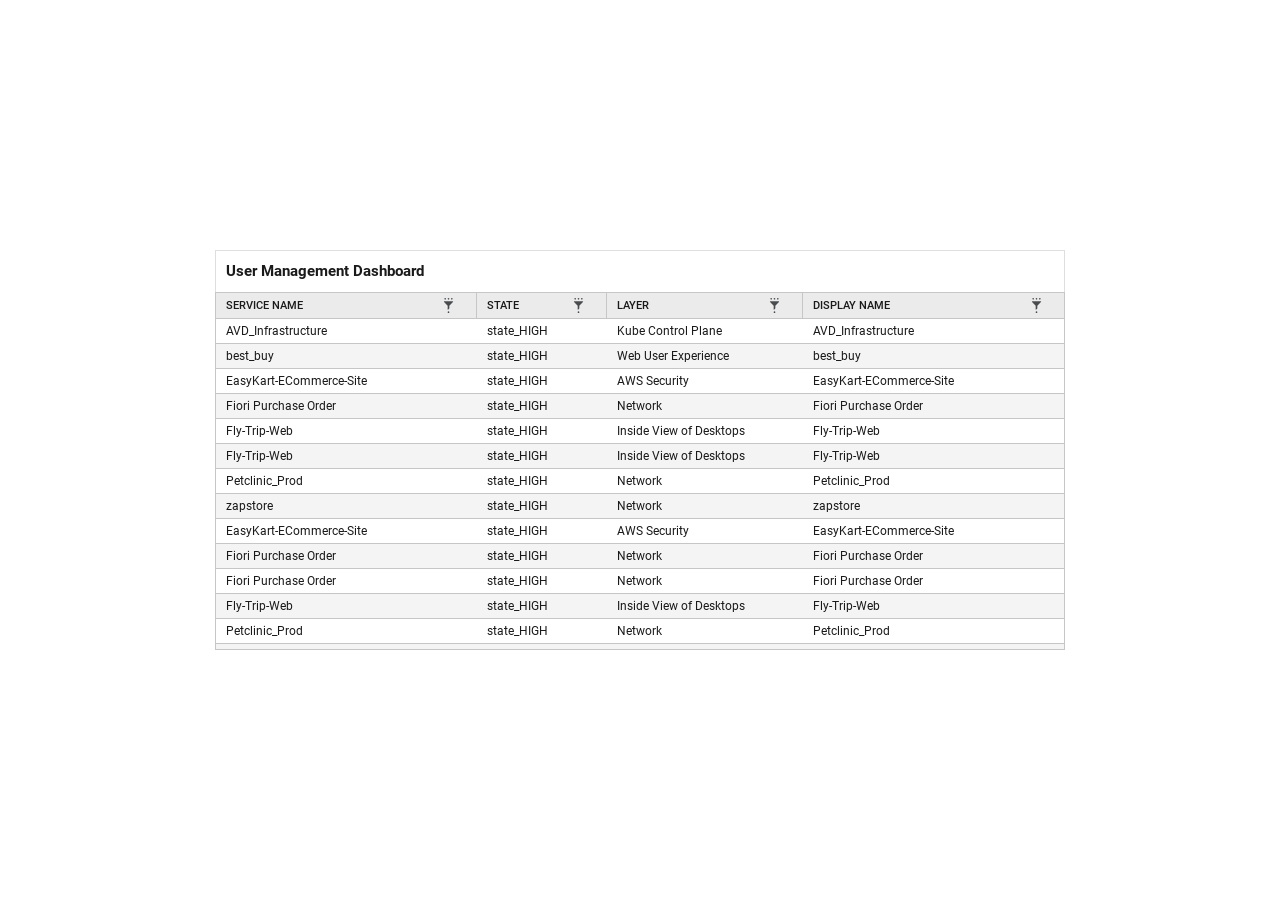
==== commit 31b283aa: "design changes" ====
--- a/index.html
+++ b/index.html
@@ -9,7 +9,13 @@
   <link href="eg-icons-light.css" rel="stylesheet">
   <link href="gridcustom.css" rel="stylesheet">
     <style>
-    
+      body {
+        display: flex;
+        justify-content: center;   /* Horizontal center */
+        align-items: center;       /* Vertical center */
+        /* background: #f5f5f5; */
+        height: 100vh;
+    }
     </style>
 
     <script>
@@ -146,8 +152,8 @@
                 title: 'User Management Dashboard',
                 width: 850,
                 height: 400,
+                ui:'newGridPanel',
                 
-              
                 
                 store: {
                    fields: [
@@ -192,6 +198,13 @@
                             displayName: 'Fly-Trip-Web'
                         },
 
+                           {
+                            name: 'Fly-Trip-Web',
+                            state: 'state_HIGH',
+                             layer: 'Inside View of Desktops',
+                            displayName: 'Fly-Trip-Web'
+                        },
+
                         {
                             name: 'Petclinic_Prod',
                             state: 'state_HIGH',
@@ -212,6 +225,13 @@
                             displayName: 'EasyKart-ECommerce-Site'
                         },
 
+                        {
+                            name: 'Fiori Purchase Order',
+                            state: 'state_HIGH',
+                            layer: 'Network',
+                            displayName: 'Fiori Purchase Order'
+                        },
+                        
                         {
                             name: 'Fiori Purchase Order',
                             state: 'state_HIGH',
